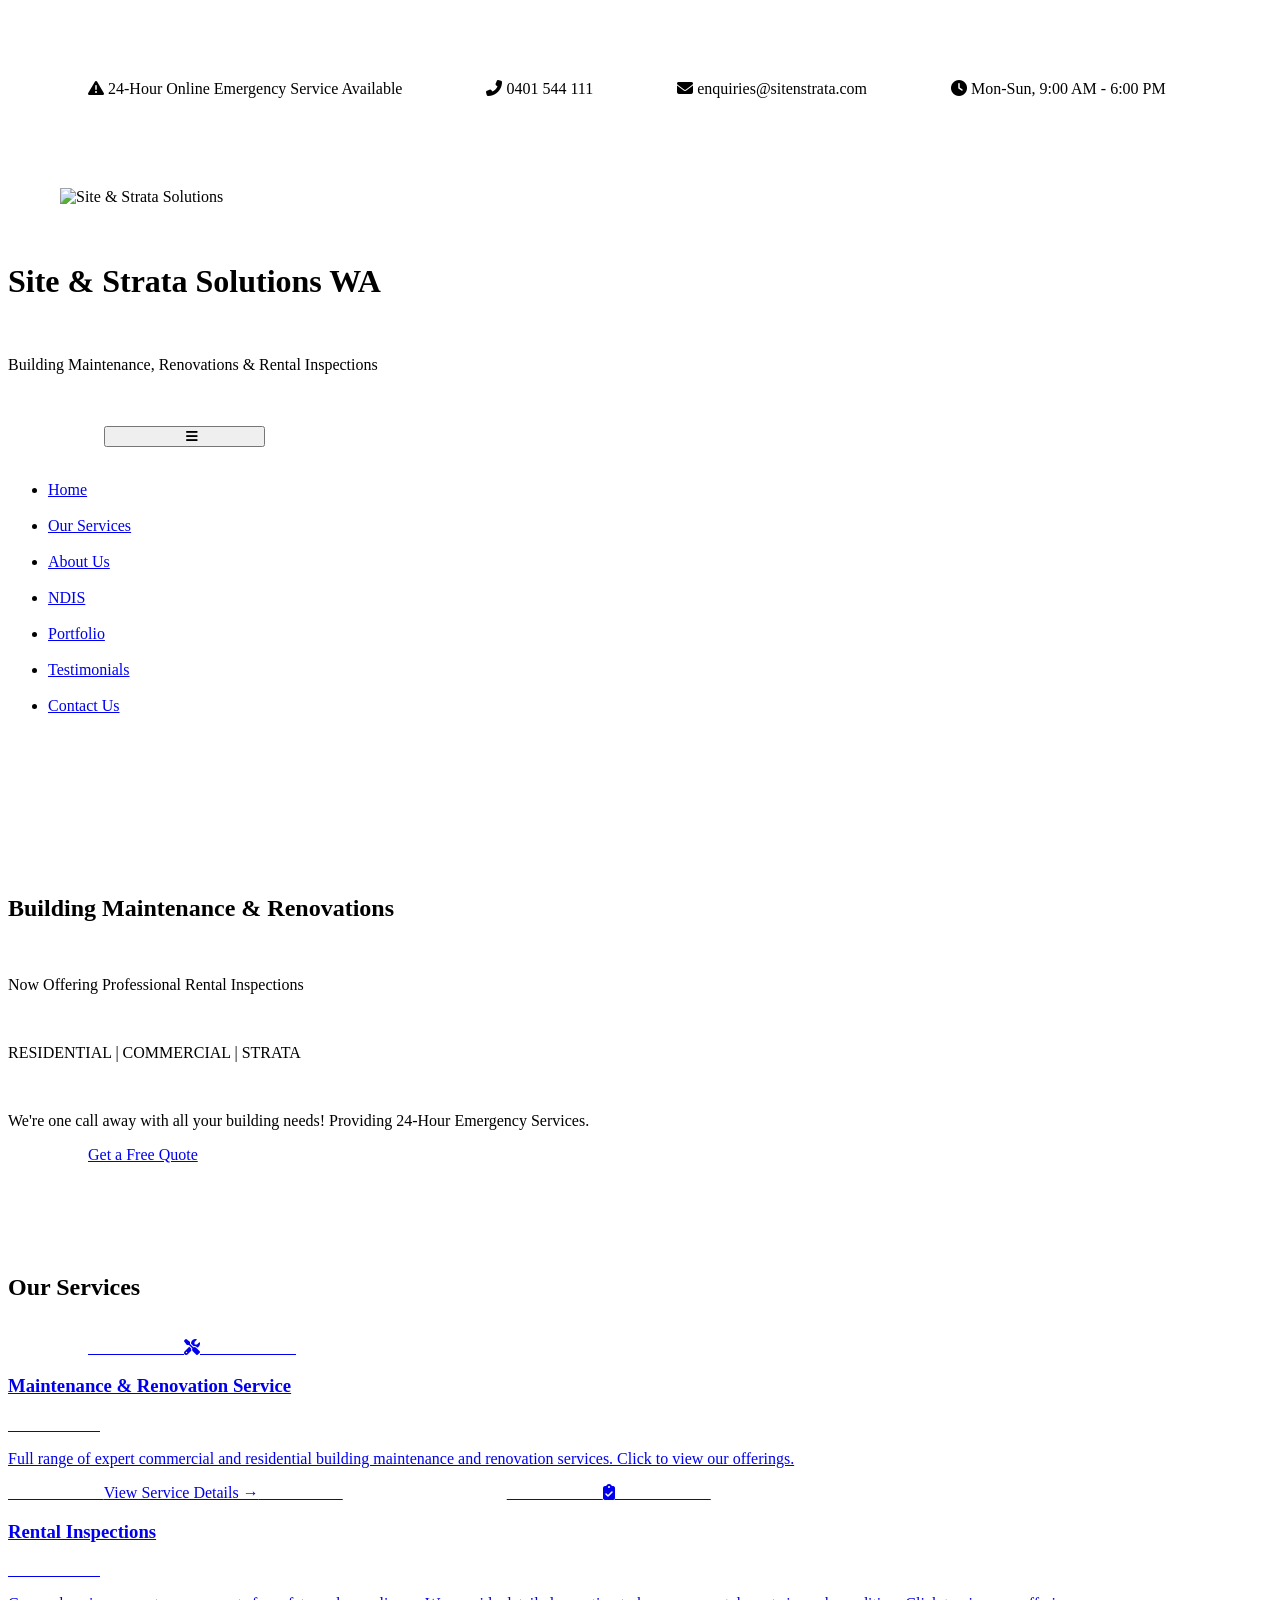
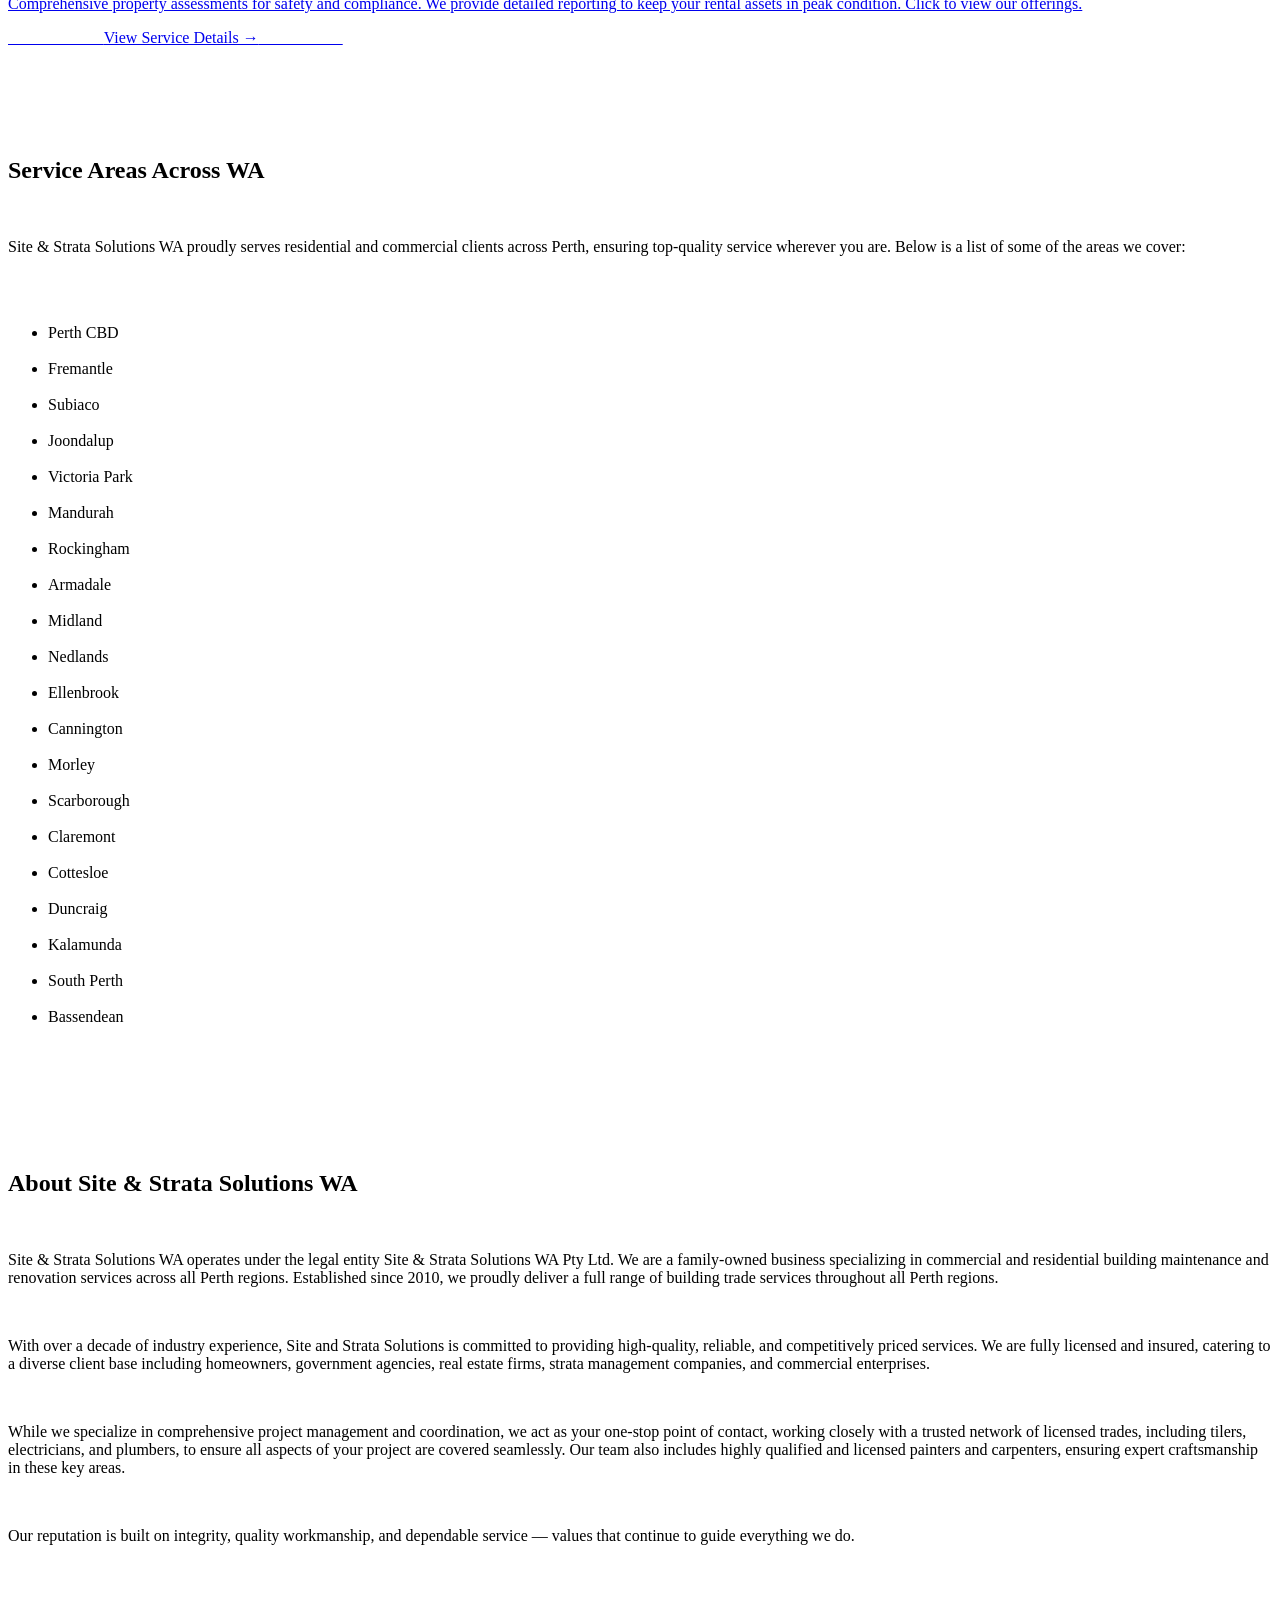
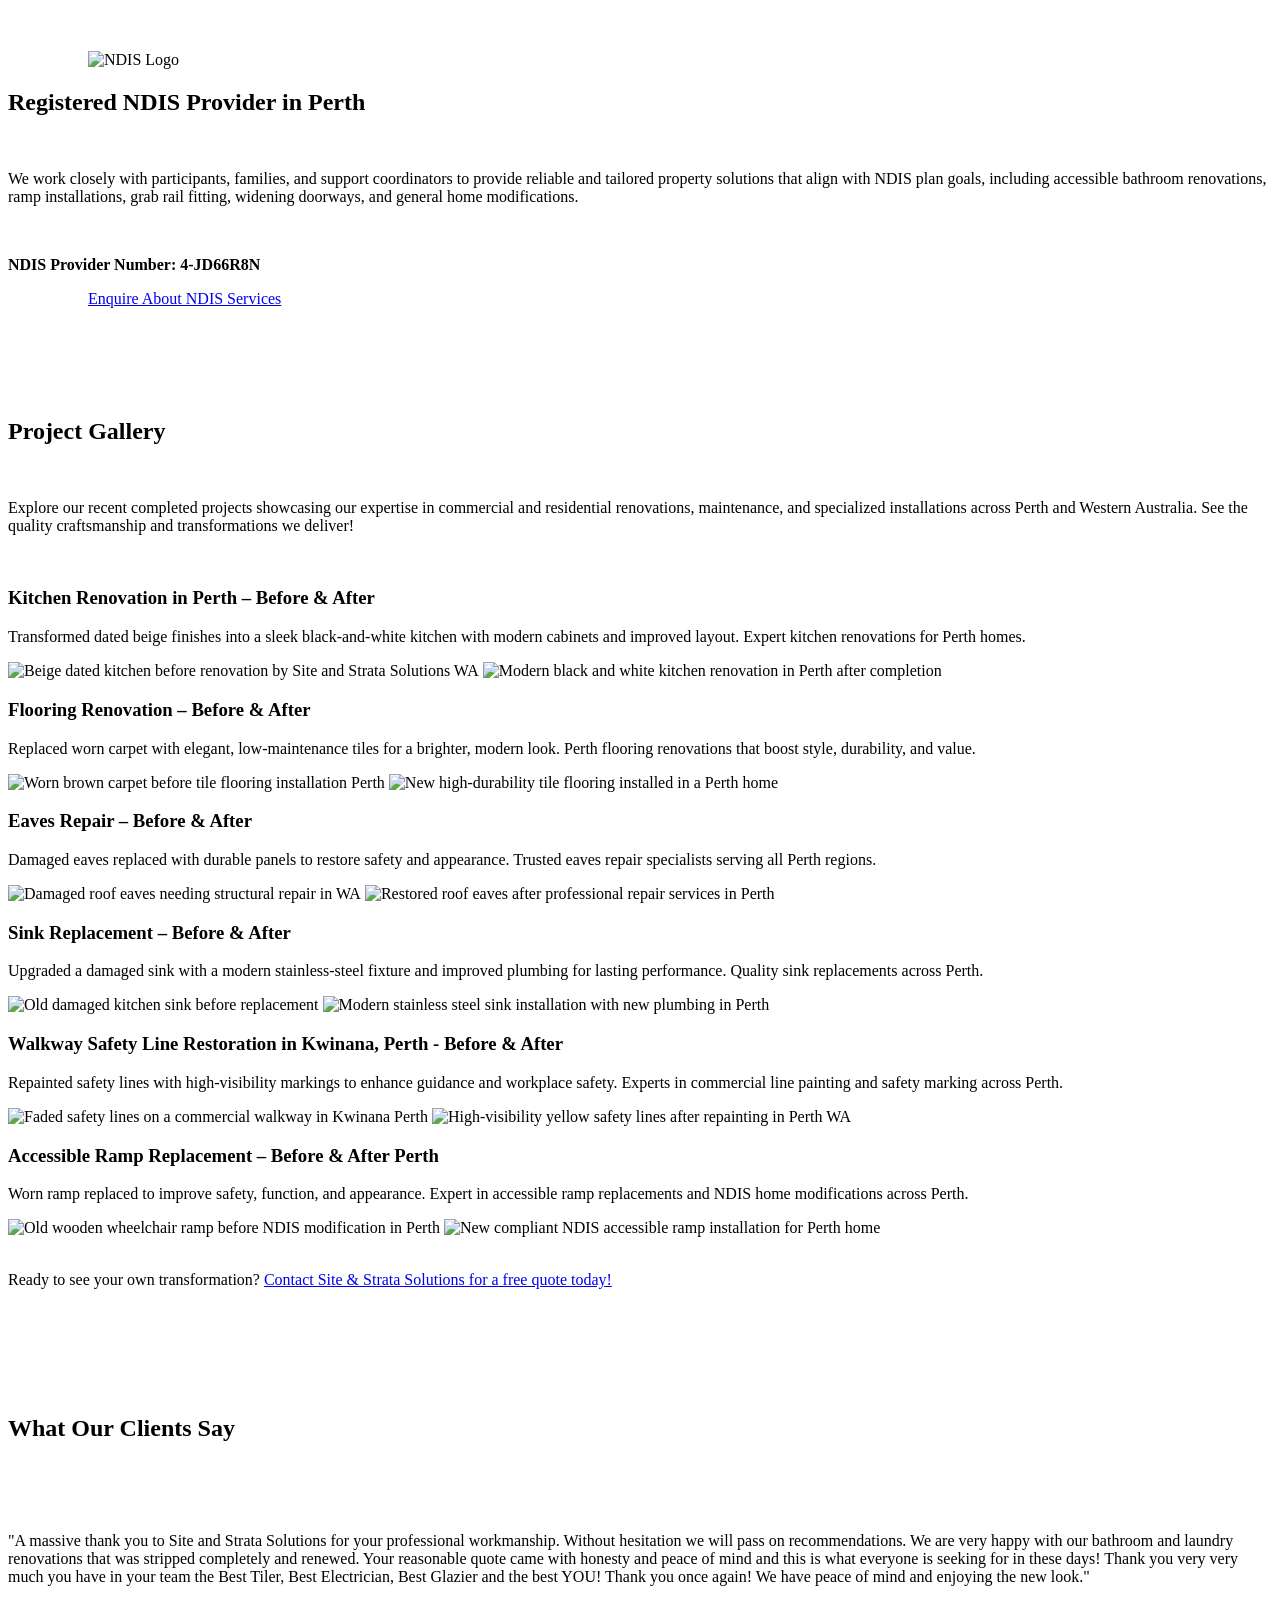
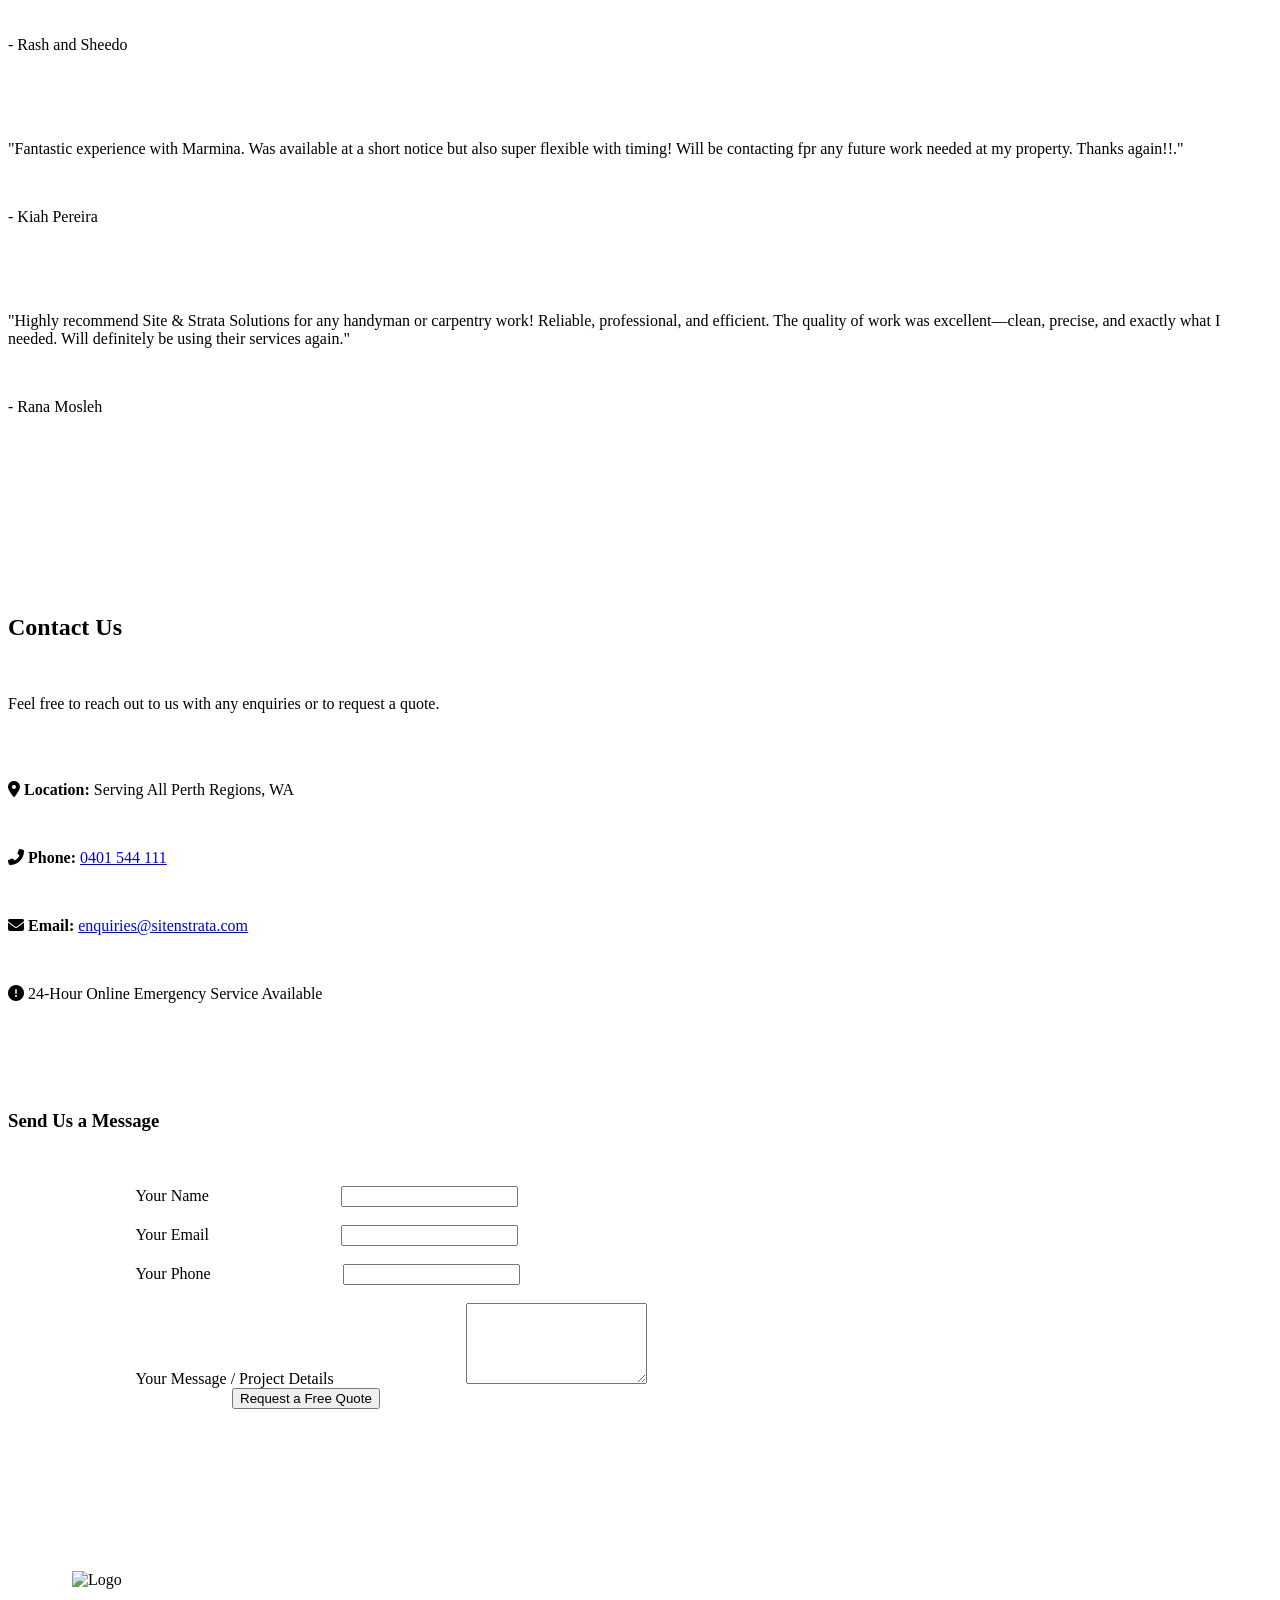
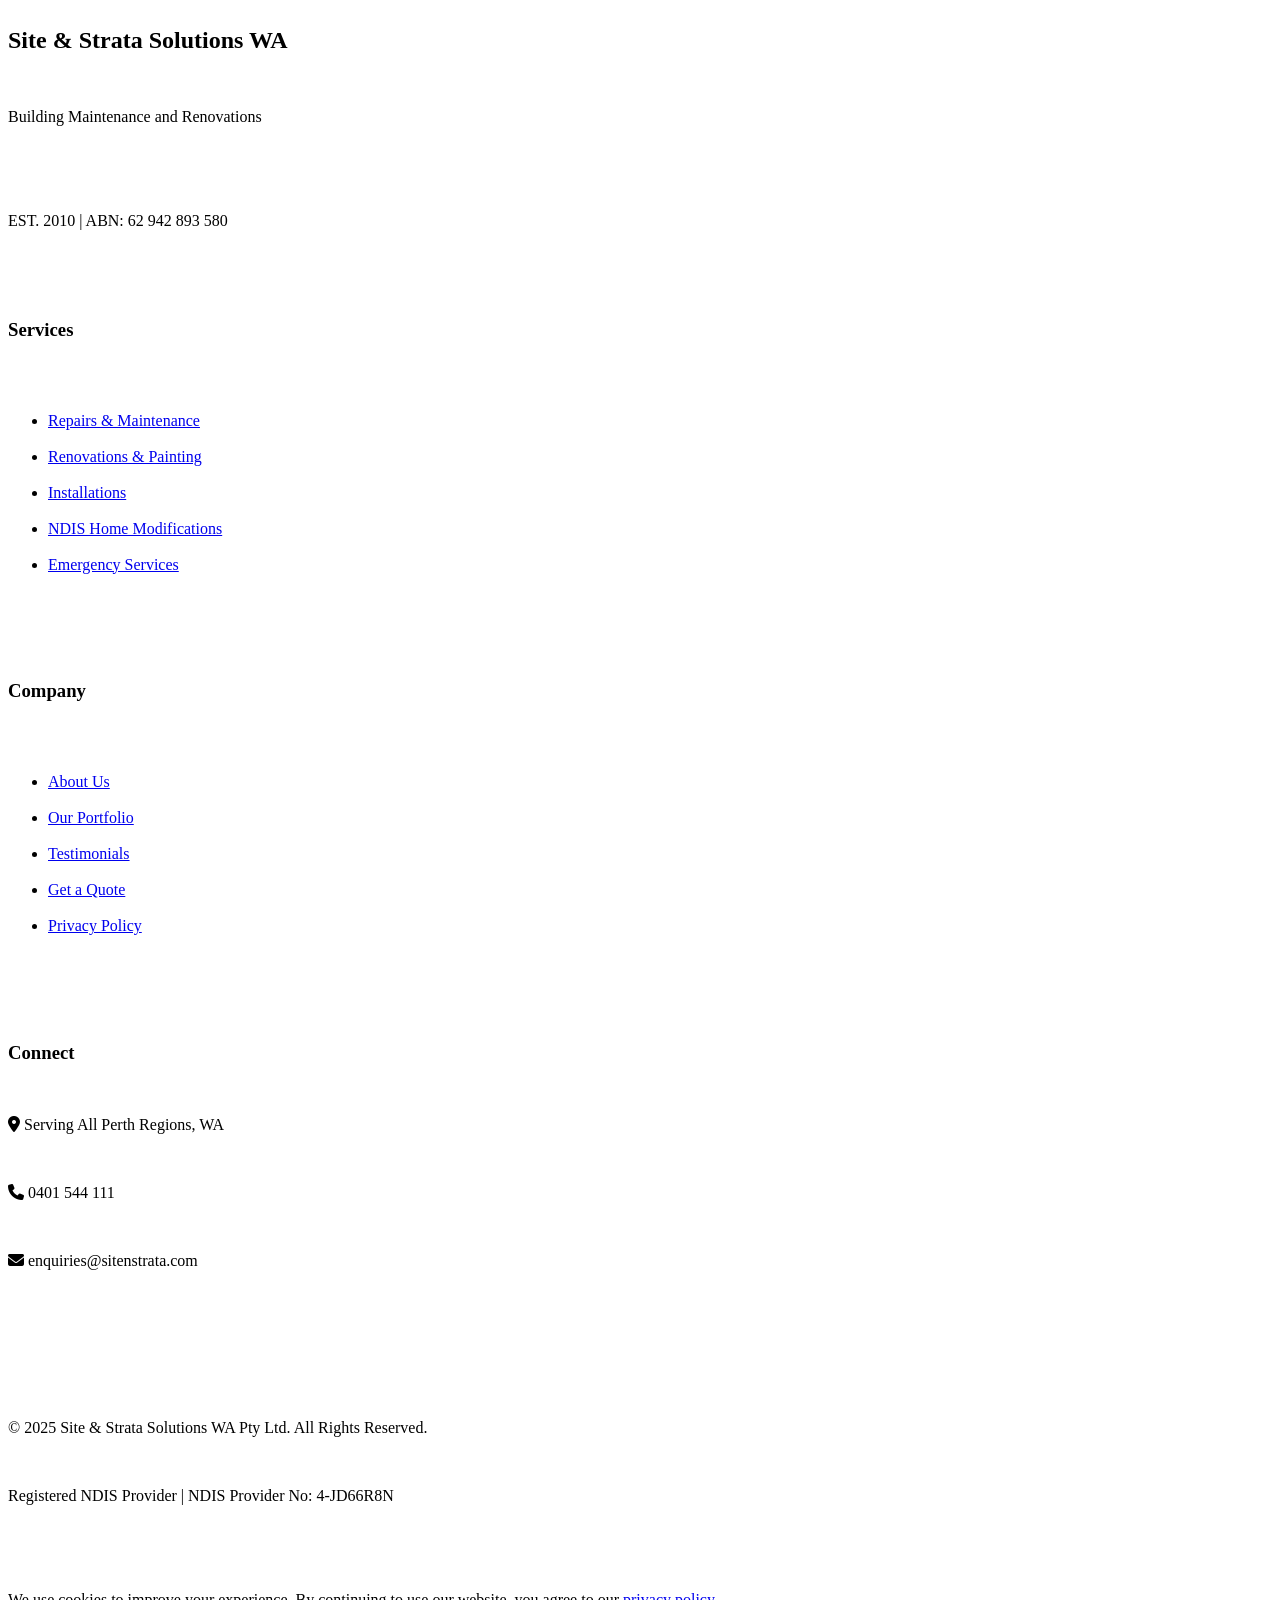
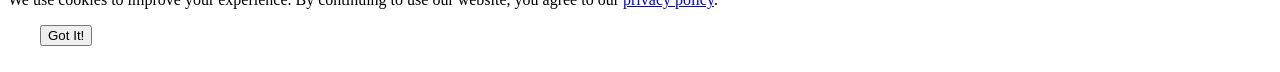
==== index.html @ a461cab8 "Enhance SEO with updated title and meta description Updated the title and added a meta description f" ====
<!DOCTYPE html>
<html lang="en">
<head>
    <meta charset="UTF-8">
    <meta name="viewport" content="width=device-width, initial-scale=1.0">
    <title>Building Maintenance, Renovations & Rental Inspections Perth | Site & Strata Solutions WA</title>

    <meta name="description" content="Site & Strata Solutions WA offers professional building maintenance, renovations, and rental inspections across Perth. Registered NDIS provider. 24/7 emergency service.">
  
    <link rel="stylesheet" href="style.css"> 
    
    <link rel="preconnect" href="https://fonts.googleapis.com">
    <link rel="preconnect" href="https://fonts.gstatic.com" crossorigin>
    <link href="https://fonts.googleapis.com/css2?family=Inter:wght@300;400;600;700&display=swap" rel="stylesheet">
    <link rel="stylesheet" href="https://cdnjs.cloudflare.com/ajax/libs/font-awesome/6.5.1/css/all.min.css">
    
    <link rel="icon" href="path/to/your/favicon.ico" type="image/x-icon">
    
    <script type="application/ld+json">
    {
      "@context": "https://schema.org",
      "@type": "LocalBusiness",
      "name": "Site & Strata Solutions WA",
      "telephone": "0401 544 111",
      "url": "https://www.yourwebsite.com",
      "openingHoursSpecification": [
        {
          "@type": "OpeningHoursSpecification",
          "dayOfWeek": [ "Monday", "Tuesday", "Wednesday", "Thursday", "Friday", "Saturday", "Sunday" ],
          "opens": "09:00",
          "closes": "18:00"
        },
        {
          "@type": "OpeningHoursSpecification",
          "dayOfWeek": [ "Monday", "Tuesday", "Wednesday", "Thursday", "Friday", "Saturday", "Sunday" ],
          "opens": "00:00",
          "closes": "23:59",
          "description": "24-hour Online Emergency Service"
        }
      ]
    }
    </script>
    
    </head>
<body>

    <header class="site-header">
        <div class="top-bar">
            <div class="container">
                <div class="top-contact">
                    <span class="emergency-text"><i class="fas fa-exclamation-triangle"></i> 24-Hour Online Emergency Service Available</span>
                    <span><i class="fas fa-phone-alt"></i> 0401 544 111</span>
                    <span><i class="fas fa-envelope"></i> enquiries@sitenstrata.com</span>
                    <span><i class="fas fa-clock"></i> Mon-Sun, 9:00 AM - 6:00 PM</span>
                </div>
            </div>
        </div>
    <header class="main-header">
        <div class="brand-container">
             <div class="logo-image-wrapper">
             <img src="images/SSSWA.png" alt="Site & Strata Solutions" class="site-logo">
        </div>

        <div class="brand-text">
        <h1 class="company-title">Site & Strata Solutions WA</h1>
        <p class="company-subtitle">Building Maintenance, Renovations & Rental Inspections</p>
    </div>
  </div>
</header>
        
                <button class="hamburger-menu" aria-label="Toggle navigation">
                    <i class="fas fa-bars"></i>
                </button>
                <ul class="nav-links">
                    <li><a href="#home" class="active">Home</a></li>
                    <li><a href="#primary-services">Our Services</a></li> 
                    <li><a href="#about">About Us</a></li>
                    <li><a href="#ndis">NDIS</a></li>         
                    <li><a href="#portfolio">Portfolio</a></li>
                    <li><a href="#testimonials">Testimonials</a></li>
                    <li><a href="#contact">Contact Us</a></li>
                </ul>
            </div>
        </nav>
    </header>

    <main>
        <section id="home" class="hero-section">
            <div class="hero-overlay"></div>
            <div class="container">
                <div class="hero-content">
                    <h1>Building Maintenance & Renovations</h1>
                    <p class="hero-announcement">Now Offering Professional Rental Inspections</p>
                    <p class="hero-subtitle">RESIDENTIAL | COMMERCIAL | STRATA</p>
                    <p class="hero-description">We're one call away with all your building needs! Providing 24-Hour Emergency Services.</p>
                    <a href="#contact" class="btn-primary fade-in-on-scroll">Get a Free Quote</a>
                </div>
            </div>
        </section>
        
        <section id="primary-services" class="primary-services">
            <div class="container">
                <h2 class="section-title">Our Services</h2>
                <div class="service-links-grid">
                    <a href="services-maintenance.html" class="service-card fade-in-on-scroll">
                        <i class="fas fa-tools"></i>
                        <h3>Maintenance & Renovation Service</h3>
                        <p>Full range of expert commercial and residential building maintenance and renovation services. Click to view our offerings.</p>
                        <span class="cta-link">View Service Details &rarr;</span>
                    </a>
                    
                    <a href="services-rental-inspections.html" class="service-card fade-in-on-scroll">
                        <i class="fas fa-clipboard-check"></i>
                        <h3>Rental Inspections</h3>
                        <p>Comprehensive property assessments for safety and compliance. We provide detailed reporting to keep your rental assets in peak condition. Click to view our offerings.</p>
                        <span class="cta-link">View Service Details &rarr;</span>
                    </a>
                </div>
            </div>
        </section>

            <section id="service-areas" class="service-areas-section">
            <div class="container">
                <h2 class="section-title">Service Areas Across WA</h2>
                <p class="section-subtitle">Site & Strata Solutions WA proudly serves residential and commercial clients across Perth, ensuring top-quality service wherever you are. Below is a list of some of the areas we cover:</p>
                <ul class="area-list fade-in-on-scroll">
                    <li>Perth CBD</li>
                    <li>Fremantle</li>
                    <li>Subiaco</li>
                    <li>Joondalup</li>
                    <li>Victoria Park</li>
                    <li>Mandurah</li>
                    <li>Rockingham</li>
                    <li>Armadale</li>
                    <li>Midland</li>
                    <li>Nedlands</li>
                    <li>Ellenbrook</li>
                    <li>Cannington</li>
                    <li>Morley</li>
                    <li>Scarborough</li>
                    <li>Claremont</li>
                    <li>Cottesloe</li>
                    <li>Duncraig</li>
                    <li>Kalamunda</li>
                    <li>South Perth</li>
                    <li>Bassendean</li>
                </ul>
            </div>
        </section>

        <section id="about" class="about-section">
            <div class="container fade-in-on-scroll">
                <h2>About Site & Strata Solutions WA</h2>
                <p>Site & Strata Solutions WA operates under the legal entity Site & Strata Solutions WA Pty Ltd. We are a family-owned business specializing in commercial and residential building maintenance and renovation services across all Perth regions. Established since 2010, we proudly deliver a full range of building trade services throughout all Perth regions.</p>
                <p>With over a decade of industry experience, Site and Strata Solutions is committed to providing high-quality, reliable, and competitively priced services. We are fully licensed and insured, catering to a diverse client base including homeowners, government agencies, real estate firms, strata management companies, and commercial enterprises.</p>
                <p>While we specialize in comprehensive project management and coordination, we act as your one-stop point of contact, working closely with a trusted network of licensed trades, including tilers, electricians, and plumbers, to ensure all aspects of your project are covered seamlessly. Our team also includes highly qualified and licensed painters and carpenters, ensuring expert craftsmanship in these key areas.</p>
                <p>Our reputation is built on integrity, quality workmanship, and dependable service — values that continue to guide everything we do.</p>
            </div>
        </section>

        <section id="ndis" class="ndis-section">
            <div class="container">
                <div class="ndis-content-wrapper fade-in-on-scroll">
                    <img src="images/NDISlogo.png" alt="NDIS Logo" class="ndis-logo">
                    <h2>Registered NDIS Provider in Perth</h2>
                    <p>We work closely with participants, families, and support coordinators to provide reliable and tailored property solutions that align with NDIS plan goals, including accessible bathroom renovations, ramp installations, grab rail fitting, widening doorways, and general home modifications.</p>
                    <p><strong>NDIS Provider Number: 4-JD66R8N</strong></p>
                    <a href="https://www.ndis.gov.au/" target="_blank" class="btn-primary">Enquire About NDIS Services</a>
                </div>
            </div>
        </section>

        <section id="portfolio" class="portfolio">
            <div class="container">
                <h2 class="section-title">Project Gallery</h2>
                <p class="section-subtitle">Explore our recent completed projects showcasing our expertise in commercial and residential renovations, maintenance, and specialized installations across Perth and Western Australia. See the quality craftsmanship and transformations we deliver!</p>

              <div class="portfolio-grid">
    <div class="portfolio-item fade-in-on-scroll">
        <h3>Kitchen Renovation in Perth – Before & After</h3>
        <p>Transformed dated beige finishes into a sleek black-and-white kitchen with modern cabinets and improved layout. Expert kitchen renovations for Perth homes.</p>
        <div class="image-pair-gallery">
            <img src="images/kitchen-renovation-perth-before.jpg" alt="Beige dated kitchen before renovation by Site and Strata Solutions WA" onerror="this.onerror=null;this.src='https://placehold.co/350x250/1e1e1e/ffffff?text=Image+Not+Found';">
            <img src="images/modern-kitchen-makeover-perth-after.jpg" alt="Modern black and white kitchen renovation in Perth after completion" onerror="this.onerror=null;this.src='https://placehold.co/350x250/1e1e1e/ffffff?text=Image+Not+Found';">
        </div>
    </div>

    <div class="portfolio-item fade-in-on-scroll">
        <h3>Flooring Renovation – Before & After</h3>
        <p>Replaced worn carpet with elegant, low-maintenance tiles for a brighter, modern look. Perth flooring renovations that boost style, durability, and value.</p>
        <div class="image-pair-gallery">
            <img src="images/flooring-renovation-perth-before.jpg" alt="Worn brown carpet before tile flooring installation Perth" onerror="this.onerror=null;this.src='https://placehold.co/350x250/1e1e1e/ffffff?text=Image+Not+Found';">
            <img src="images/new-tile-flooring-installation-perth-after.jpg" alt="New high-durability tile flooring installed in a Perth home" onerror="this.onerror=null;this.src='https://placehold.co/350x250/1e1e1e/ffffff?text=Image+Not+Found';">
        </div>
    </div>

    <div class="portfolio-item fade-in-on-scroll">
        <h3>Eaves Repair – Before & After</h3>
        <p>Damaged eaves replaced with durable panels to restore safety and appearance. Trusted eaves repair specialists serving all Perth regions.</p>
        <div class="image-pair-gallery">
            <img src="images/eaves-repair-western-australia-before.jpg" alt="Damaged roof eaves needing structural repair in WA" onerror="this.onerror=null;this.src='https://placehold.co/350x250/1e1e1e/ffffff?text=Image+Not+Found';">
            <img src="images/professional-eaves-repair-perth-after.jpg" alt="Restored roof eaves after professional repair services in Perth" onerror="this.onerror=null;this.src='https://placehold.co/350x250/1e1e1e/ffffff?text=Image+Not+Found';">
        </div>
    </div>

    <div class="portfolio-item fade-in-on-scroll">
        <h3>Sink Replacement – Before & After</h3>
        <p>Upgraded a damaged sink with a modern stainless-steel fixture and improved plumbing for lasting performance. Quality sink replacements across Perth.</p>
        <div class="image-pair-gallery">
            <img src="images/kitchen-sink-replacement-perth-before.jpg" alt="Old damaged kitchen sink before replacement" onerror="this.onerror=null;this.src='https://placehold.co/350x250/1e1e1e/ffffff?text=Image+Not+Found';">
            <img src="images/stainless-steel-sink-installation-perth-after.jpg" alt="Modern stainless steel sink installation with new plumbing in Perth" onerror="this.onerror=null;this.src='https://placehold.co/350x250/1e1e1e/ffffff?text=Image+Not+Found';">
        </div>
    </div>

    <div class="portfolio-item fade-in-on-scroll">
        <h3>Walkway Safety Line Restoration in Kwinana, Perth - Before & After</h3>
        <p>Repainted safety lines with high-visibility markings to enhance guidance and workplace safety. Experts in commercial line painting and safety marking across Perth.</p>
        <div class="image-pair-gallery">
            <img src="images/commercial-line-painting-kwinana-before.jpg" alt="Faded safety lines on a commercial walkway in Kwinana Perth" class="project-img" onerror="this.onerror=null;this.src='https://placehold.co/350x250/1e1e1e/ffffff?text=Image+Not+Found';">
            <img src="images/safety-line-marking-perth-after.jpg" alt="High-visibility yellow safety lines after repainting in Perth WA" class="project-img" onerror="this.onerror=null;this.src='https://placehold.co/350x250/1e1e1e/ffffff?text=Image+Not+Found';">
        </div>
    </div>

    <div class="portfolio-item fade-in-on-scroll">
        <h3>Accessible Ramp Replacement – Before & After Perth</h3>
        <p>Worn ramp replaced to improve safety, function, and appearance. Expert in accessible ramp replacements and NDIS home modifications across Perth.</p>
        <div class="image-pair-gallery">
            <img src="images/ndis-accessible-ramp-perth-before.jpg" alt="Old wooden wheelchair ramp before NDIS modification in Perth" class="project-img" onerror="this.onerror=null;this.src='https://placehold.co/350x250/1e1e1e/ffffff?text=Image+Not+Found';">
            <img src="images/accessible-ramp-installation-wa-after.jpg" alt="New compliant NDIS accessible ramp installation for Perth home" class="project-img" onerror="this.onerror=null;this.src='https://placehold.co/350x250/1e1e1e/ffffff?text=Image+Not+Found';">
        </div>
    </div>
</div>

                <p class="contact-cta-text fade-in-on-scroll">Ready to see your own transformation? <a href="#contact" class="contact-cta-link">Contact Site & Strata Solutions for a free quote today!</a></p>
            </div>
        </section>

        <section id="testimonials" class="testimonials">
            <div class="container">
                <h2 class="section-title">What Our Clients Say</h2>
                <div class="testimonial-grid">
                    <div class="testimonial-item fade-in-on-scroll">
                        <p class="quote">"A massive thank you to Site and Strata Solutions for your professional workmanship. Without hesitation we will pass on recommendations. We are very happy with our bathroom and laundry renovations that was stripped completely and renewed. Your reasonable quote came with honesty and peace of mind and this is what everyone is seeking for in these days! Thank you very very much you have in your team the Best Tiler, Best Electrician, Best Glazier and the best YOU! Thank you once again! We have peace of mind and enjoying the new look."</p>
                        <p class="testimonial-author">- Rash and Sheedo</p>
                    </div>
                    <div class="testimonial-item fade-in-on-scroll">
                        <p class="quote">"Fantastic experience with Marmina. Was available at a short notice but also super flexible with timing! Will be contacting fpr any future work needed at my property. Thanks again!!."</p>
                        <p class="testimonial-author">- Kiah Pereira </p>
                    </div>
                    <div class="testimonial-item fade-in-on-scroll">
                        <p class="quote">"Highly recommend Site & Strata Solutions for any handyman or carpentry work! Reliable, professional, and efficient. The quality of work was excellent—clean, precise, and exactly what I needed. Will definitely be using their services again."</p>
                        <p class="testimonial-author">- Rana Mosleh</p>
                    </div>
                </div>
            </div>
        </section>

        <section id="contact" class="contact-section">
            <div class="container">
                <div class="contact-grid">
                    <div class="contact-info-col fade-in-on-scroll">
                        <h2>Contact Us</h2>
                        <p>Feel free to reach out to us with any enquiries or to request a quote.</p>
                        
                        <div class="contact-details">
                            <p><i class="fas fa-map-marker-alt"></i> <strong>Location:</strong> Serving All Perth Regions, WA</p>
                            <p><i class="fas fa-phone-alt"></i> <strong>Phone:</strong> <a href="tel:0401544111">0401 544 111</a></p>
                            <p><i class="fas fa-envelope"></i> <strong>Email:</strong> <a href="mailto:enquiries@sitenstrata.com">enquiries@sitenstrata.com</a></p>
                            <p class="emergency-contact"><i class="fas fa-exclamation-circle"></i> 24-Hour Online Emergency Service Available</p>
                        </div>
                    </div>

                    <div class="contact-form-col fade-in-on-scroll">
                        <h3>Send Us a Message</h3>
                        <form action="https://formspree.io/f/mgolvqbk" method="POST" class="contact-form">
                            <div class="form-group">
                                <label for="name">Your Name</label>
                                <input type="text" id="name" name="name" required>
                            </div>
                            
                            <div class="form-group">
                                <label for="email">Your Email</label>
                                <input type="email" id="email" name="email" required>
                            </div>

                            <div class="form-group">
                                <label for="phone">Your Phone</label>
                                <input type="tel" id="phone" name="phone">
                            </div>
                            
                            <div class="form-group">
                                <label for="message">Your Message / Project Details</label>
                                <textarea id="message" name="message" rows="5" required></textarea>
                            </div>

                            <label style="display:none;">
                                Leave this field empty: <input type="text" name="_gotcha">
                            </label>
                            <button type="submit" class="btn-primary">Request a Free Quote</button>
                        </form>
                    </div>
                </div>
            </div>
        </section>
    </main>

    <footer class="site-footer">
    <div class="container footer-grid">
        <div class="footer-branding">
            <div class="logo-group">
                <img src="images/SSSWA.png" alt="Logo" class="footer-logo">
                <div class="branding">
                    <h2 class="footer-title">Site & Strata Solutions WA</h2>
                    <p class="footer-tagline">Building Maintenance and Renovations</p>
                </div>
            </div>
            <p class="footer-abn">EST. 2010 | ABN: 62 942 893 580</p>
        </div>

        <div class="footer-column">
            <h3>Services</h3>
            <ul>
                <li><a href="#">Repairs & Maintenance</a></li>
                <li><a href="#">Renovations & Painting</a></li>
                <li><a href="#">Installations</a></li>
                <li><a href="#">NDIS Home Modifications</a></li>
                <li><a href="#">Emergency Services</a></li>
            </ul>
        </div>

        <div class="footer-column">
            <h3>Company</h3>
            <ul>
                <li><a href="#">About Us</a></li>
                <li><a href="#">Our Portfolio</a></li>
                <li><a href="#">Testimonials</a></li>
                <li><a href="#">Get a Quote</a></li>
                <li><a href="#">Privacy Policy</a></li>
            </ul>
        </div>

        <div class="footer-column">
            <h3>Connect</h3>
            <p><i class="fas fa-map-marker-alt"></i> Serving All Perth Regions, WA</p>
            <p><i class="fas fa-phone"></i> 0401 544 111</p>
            <p><i class="fas fa-envelope"></i> enquiries@sitenstrata.com</p>
            <div class="social-icons">
            <a href="https://www.facebook.com/siteandstratasolutions" target="_blank" rel="noopener noreferrer" style="color: white; margin-right: 15px; font-size: 24px;">
        <i class="fab fa-facebook"></i>
    </a>

            <a href="https://www.instagram.com/sitestratasolutions" target="_blank" rel="noopener noreferrer" style="color: white; font-size: 24px;">
        <i class="fab fa-instagram"></i>
    </a>    
            </div>
        </div>
    </div>
</footer> 
        
                </div>
            </div>
            <div class="footer-bottom">
               <p>&copy; 2025 Site & Strata Solutions WA Pty Ltd. All Rights Reserved.</p>
               <p class="ndis-provider-footer">Registered NDIS Provider | <span class="ndis-provider-no">NDIS Provider No: 4-JD66R8N</span></p>
            </div>
        </div>
    </footer>

    <div class="cookie-consent" id="cookieConsent">
        <p>We use cookies to improve your experience. By continuing to use our website, you agree to our <a href="#">privacy policy</a>.</p>
        <button class="cookie-accept-btn" id="acceptCookies">Got It!</button>
    </div>

    <script src="main.js"></script> 
</body>
</html>
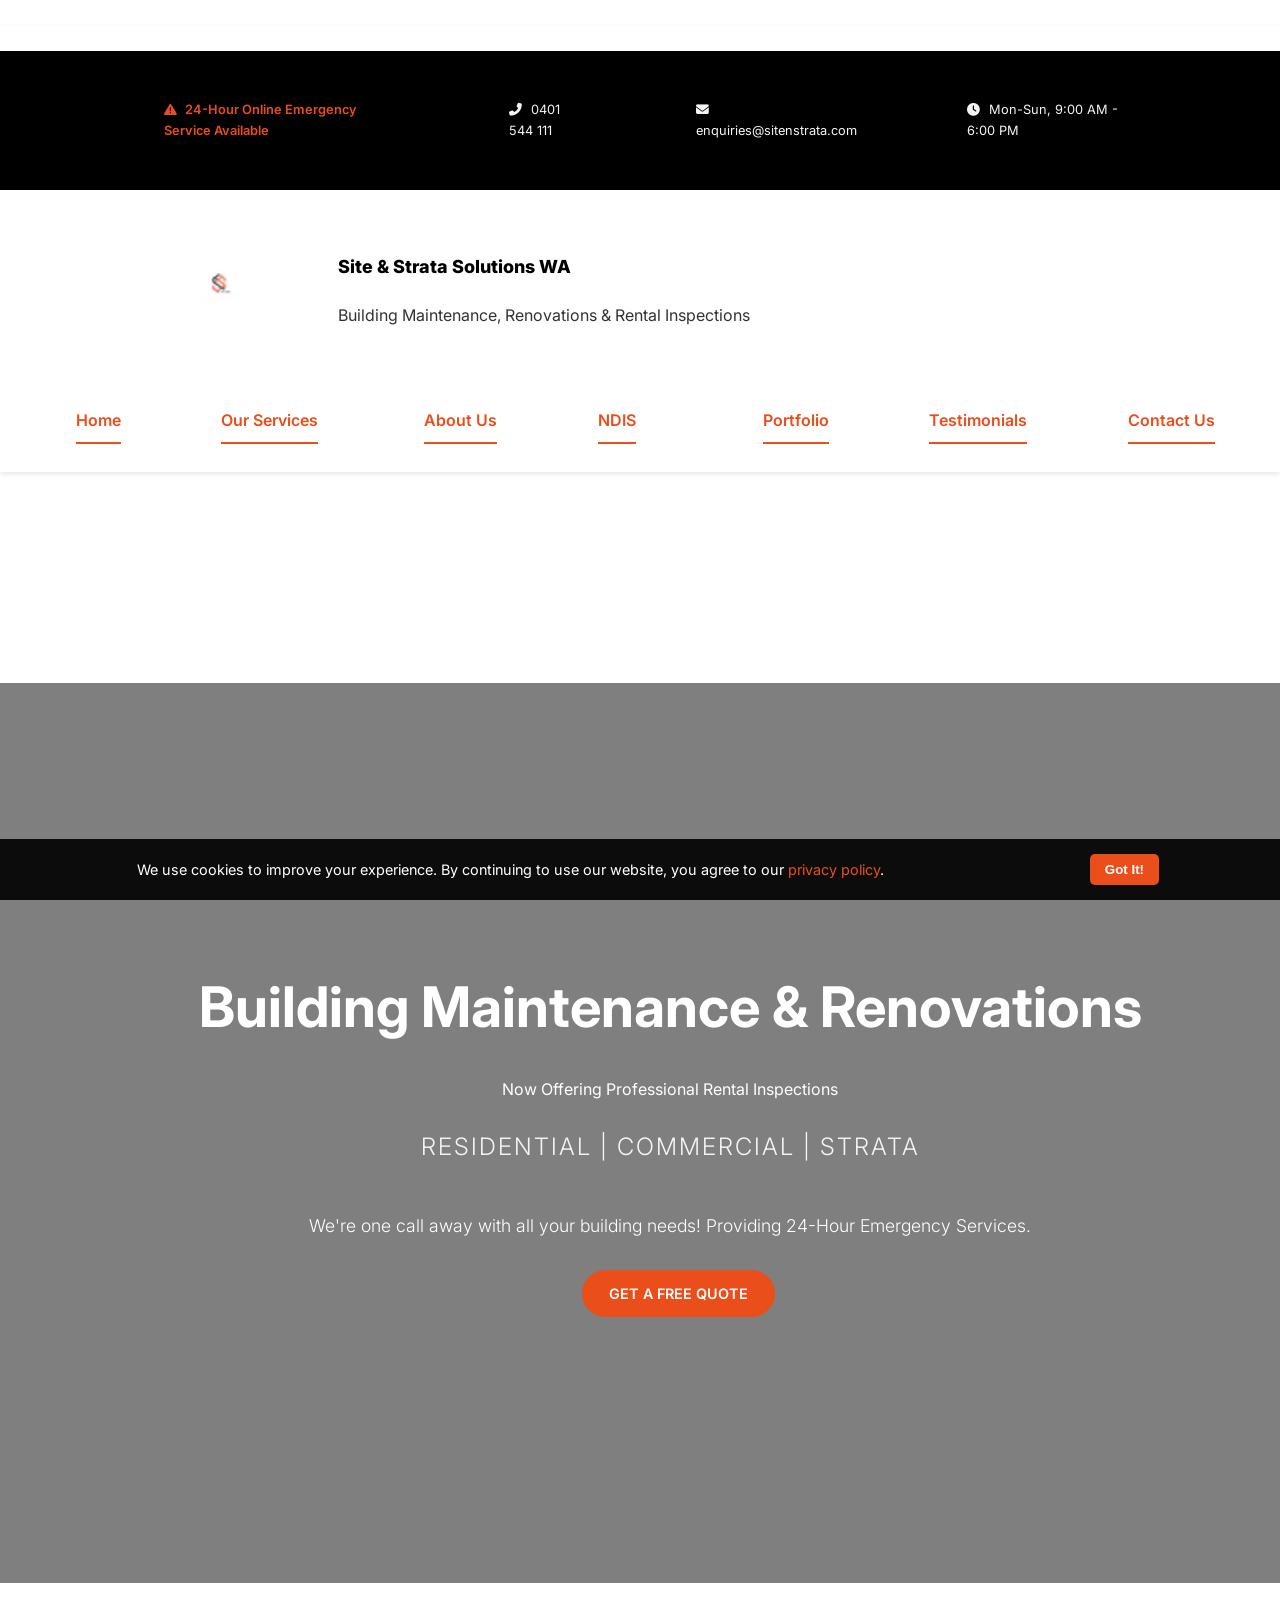
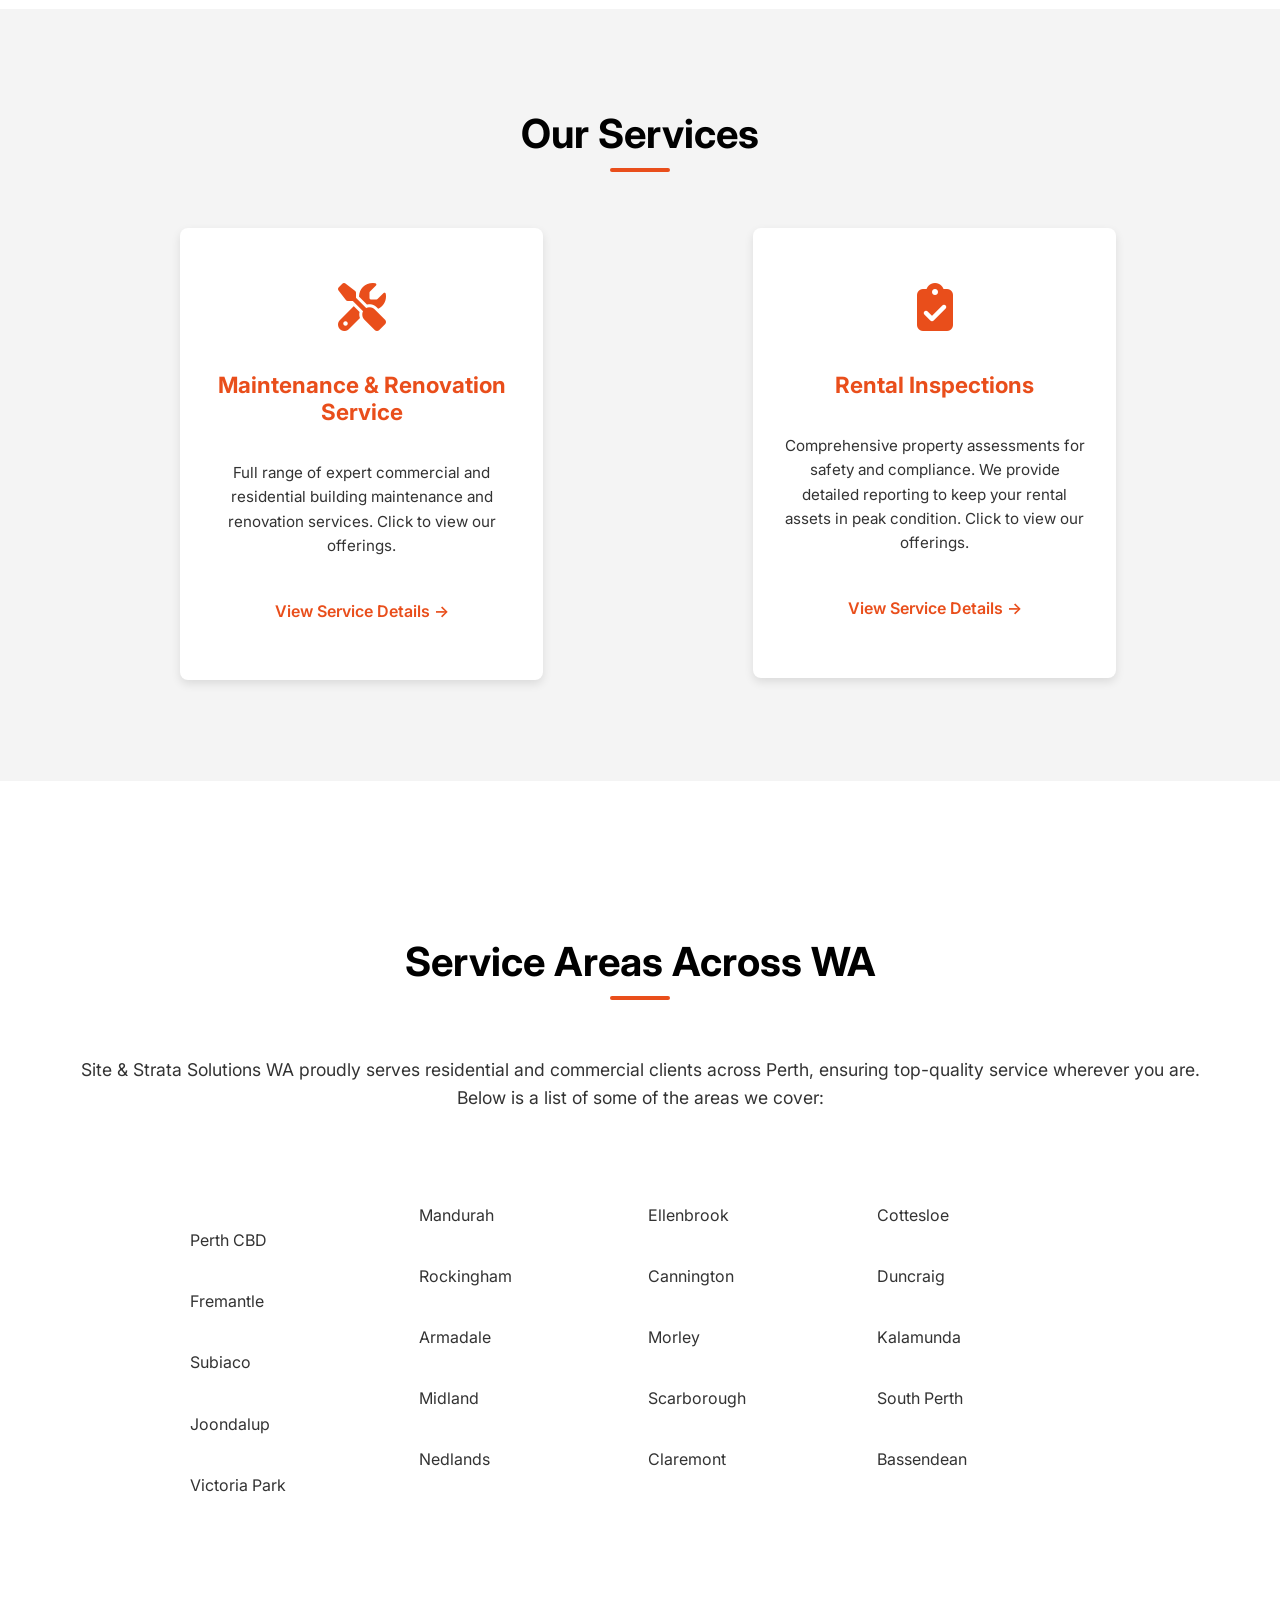
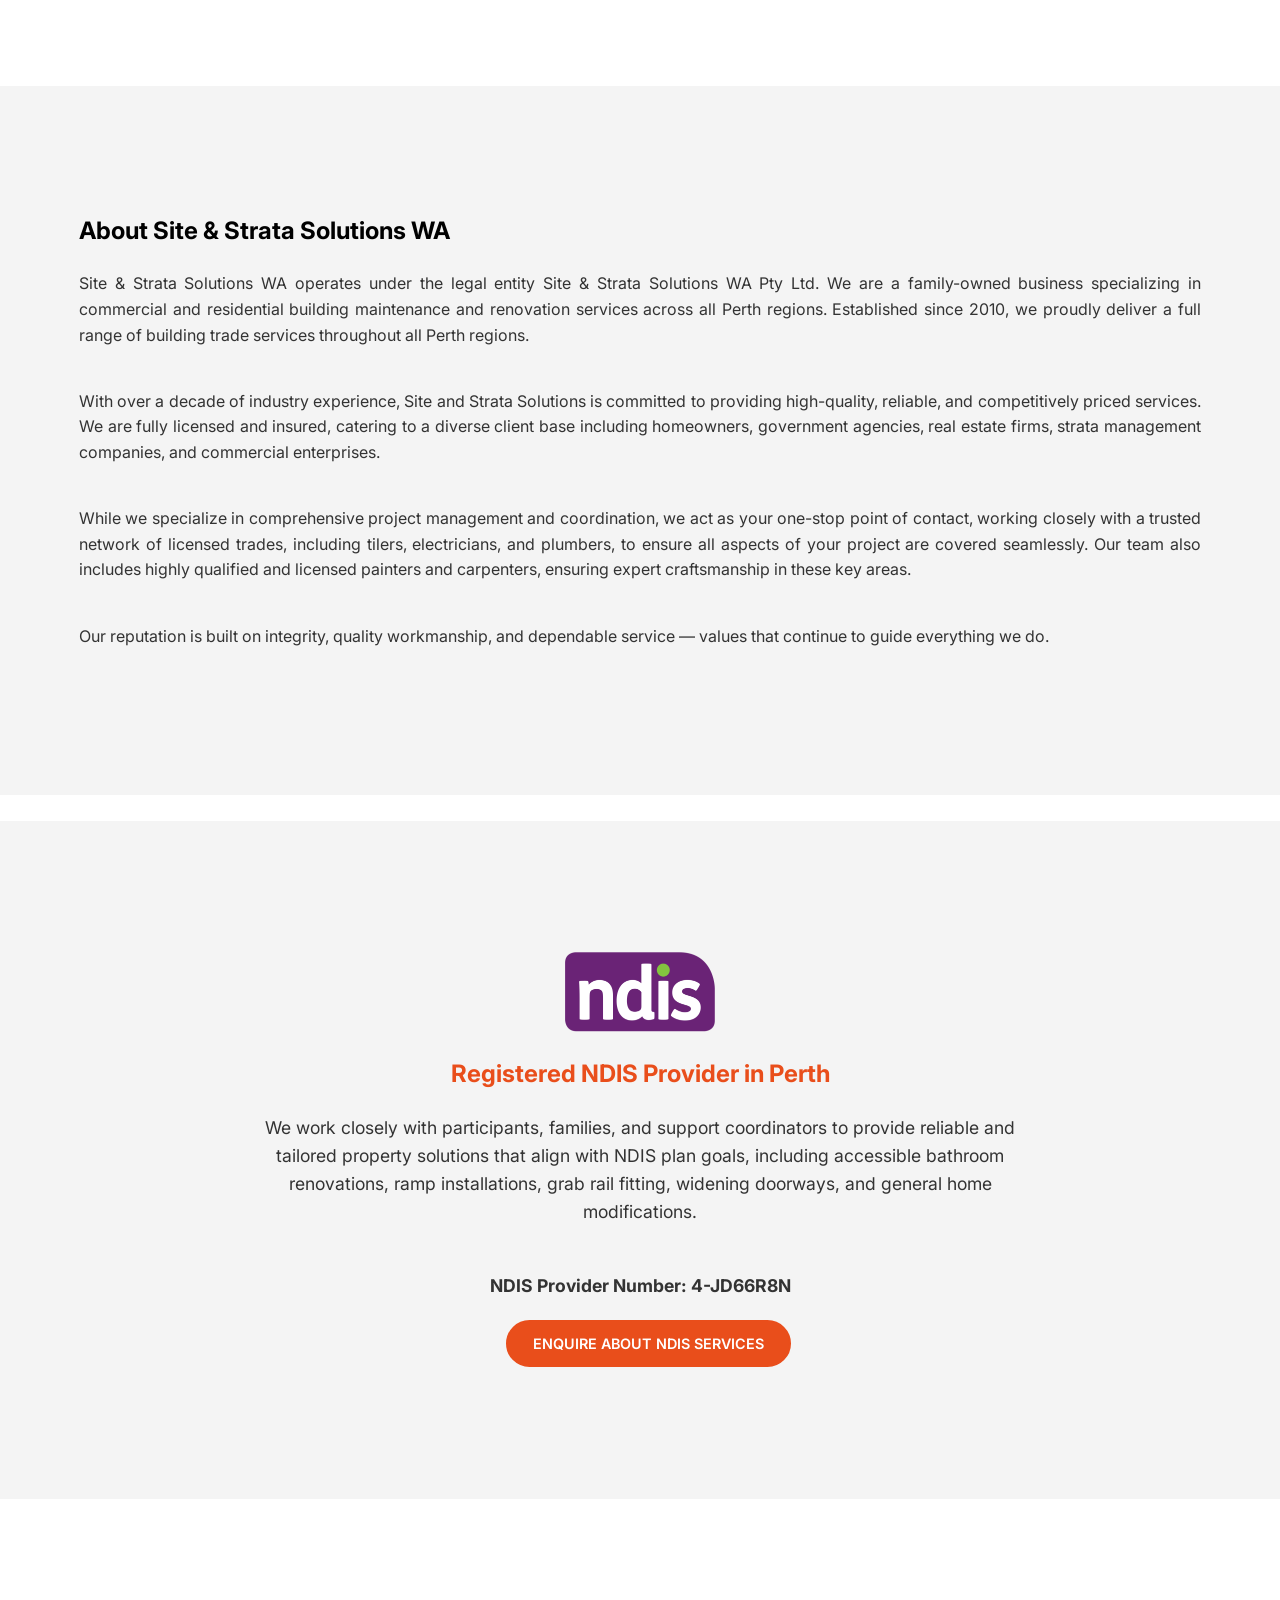
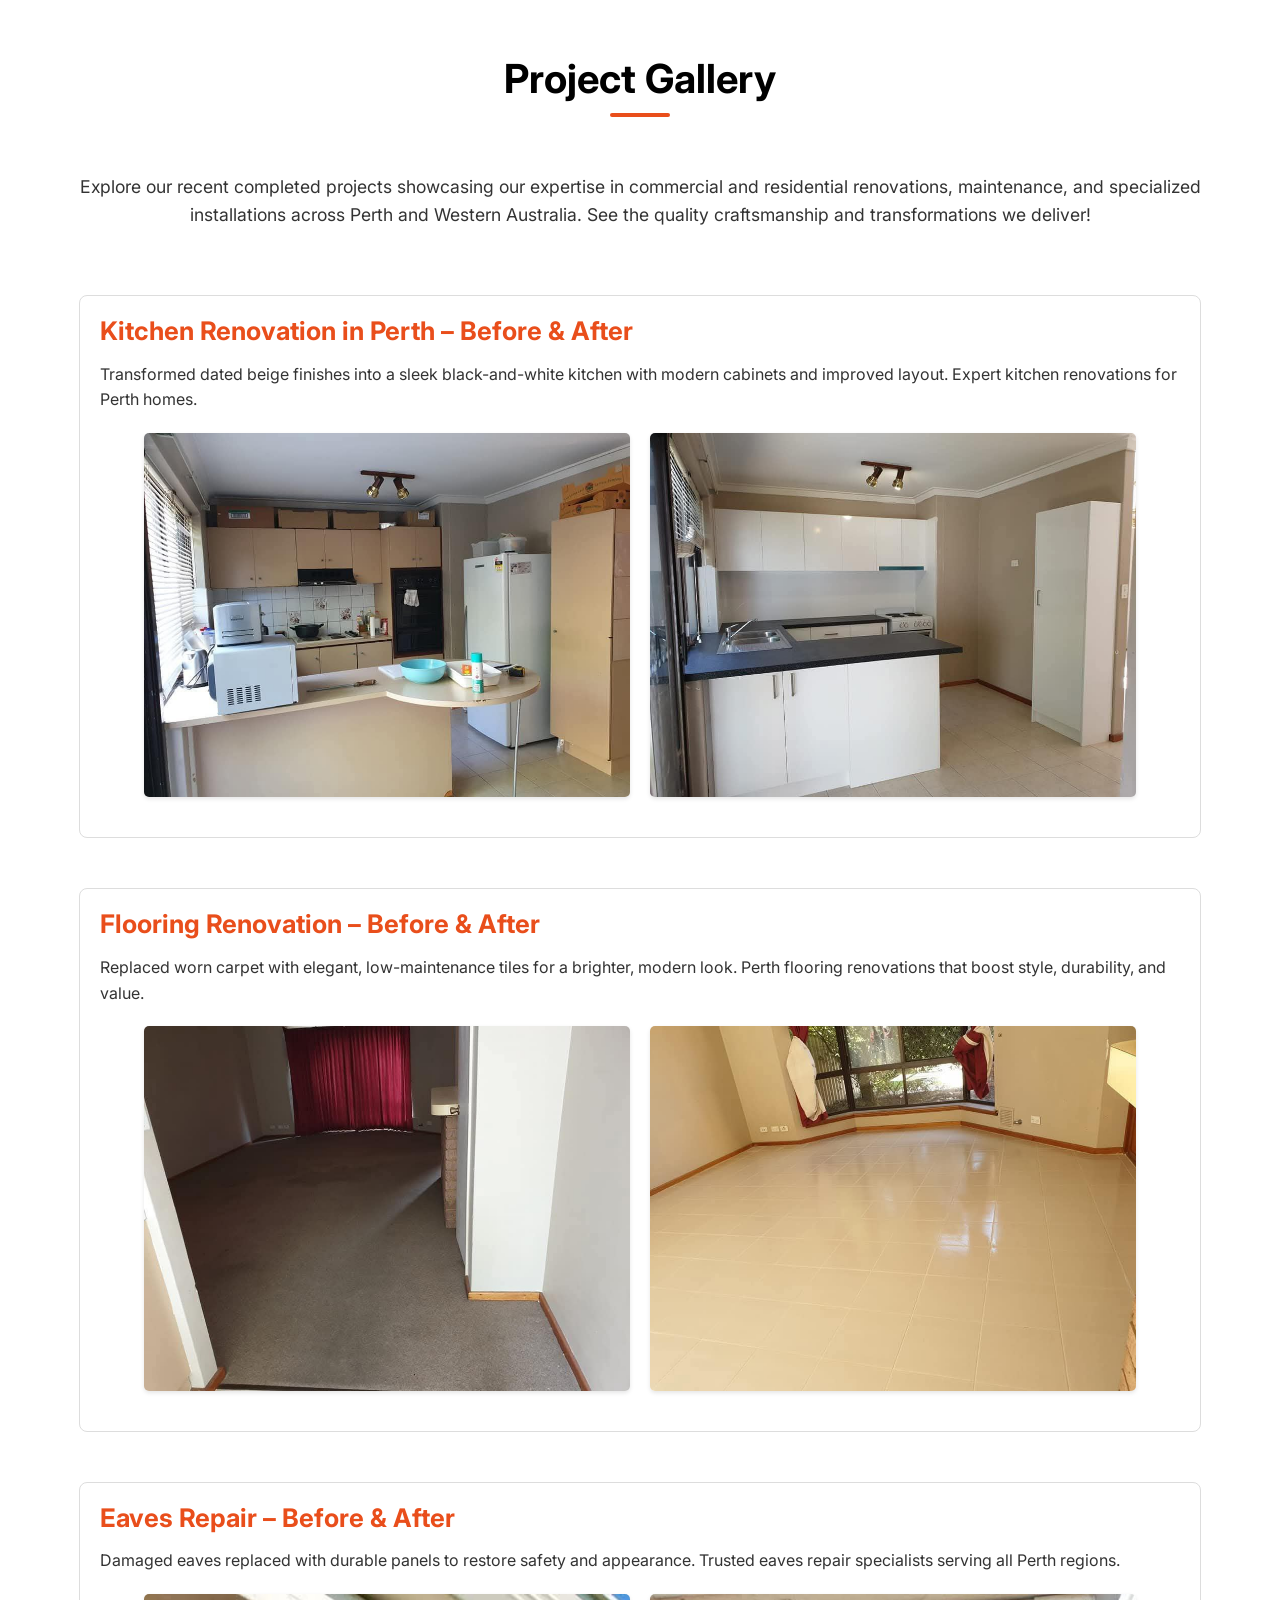
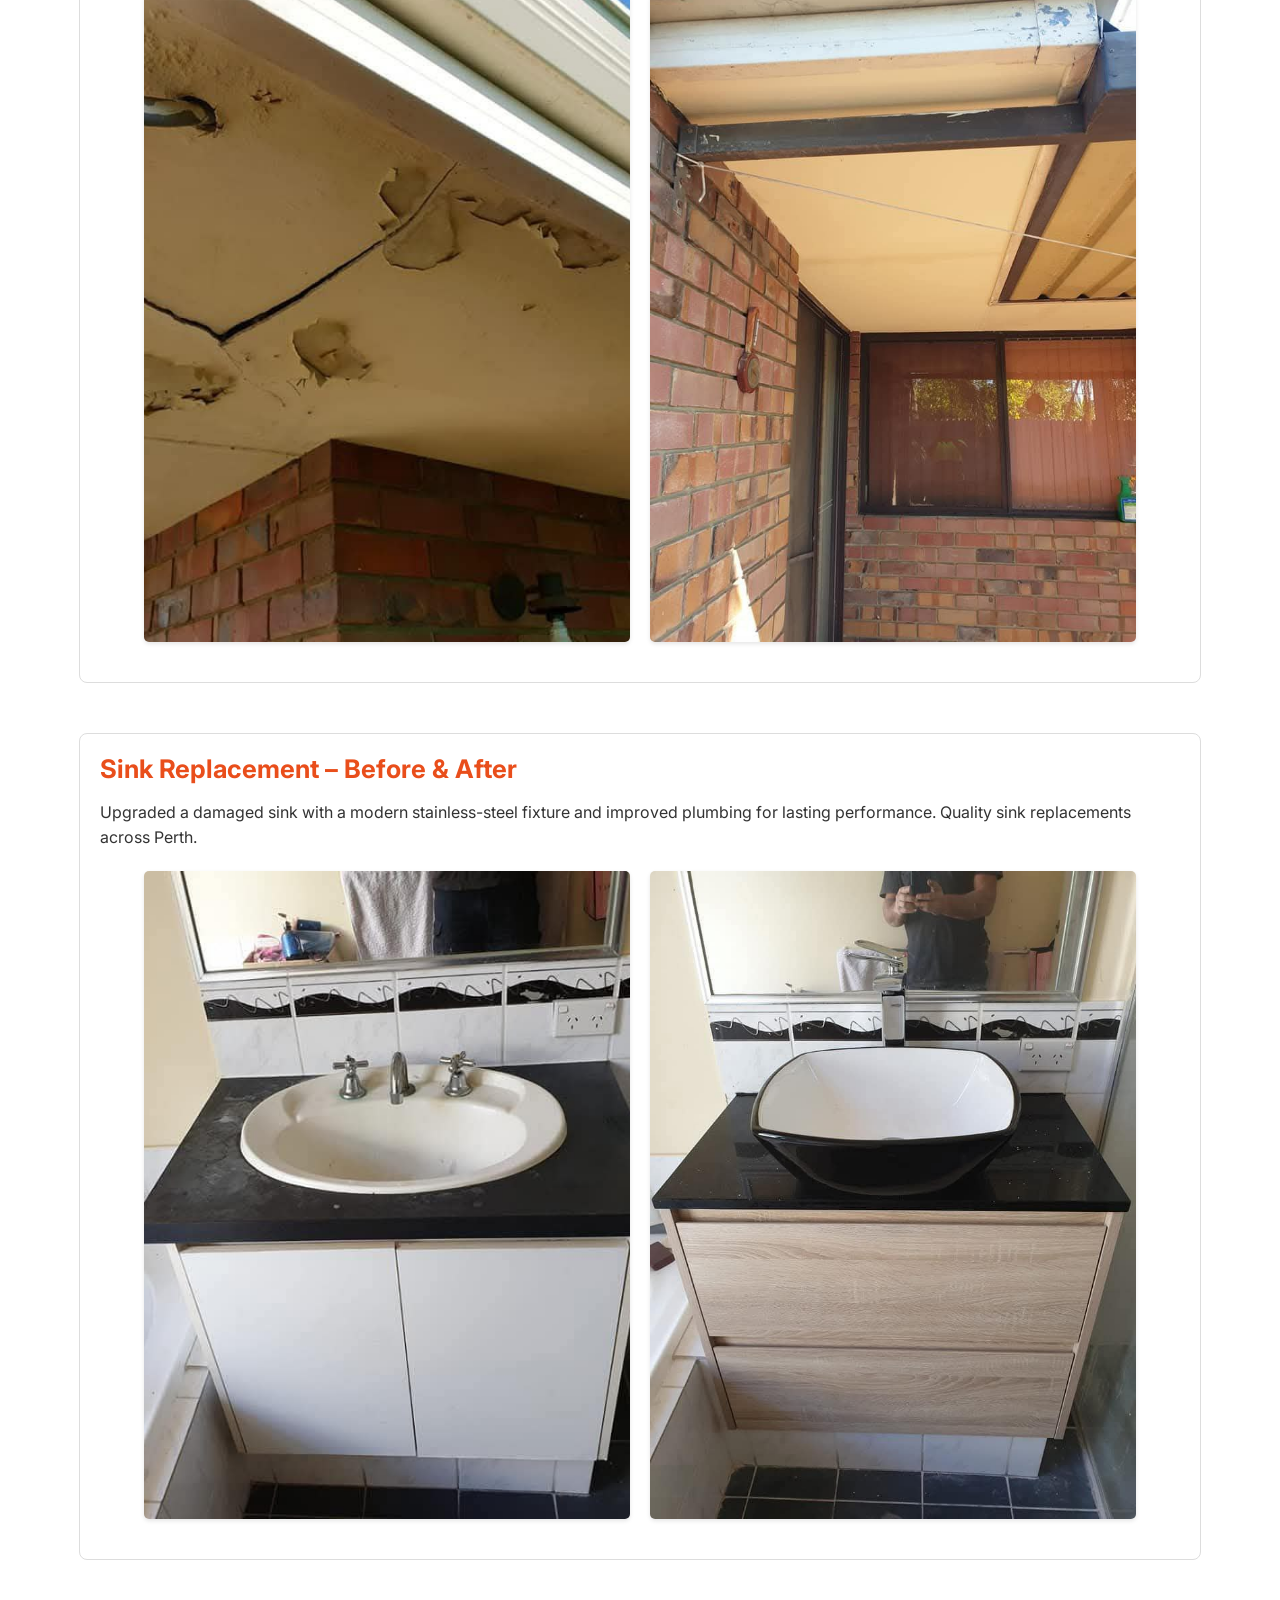
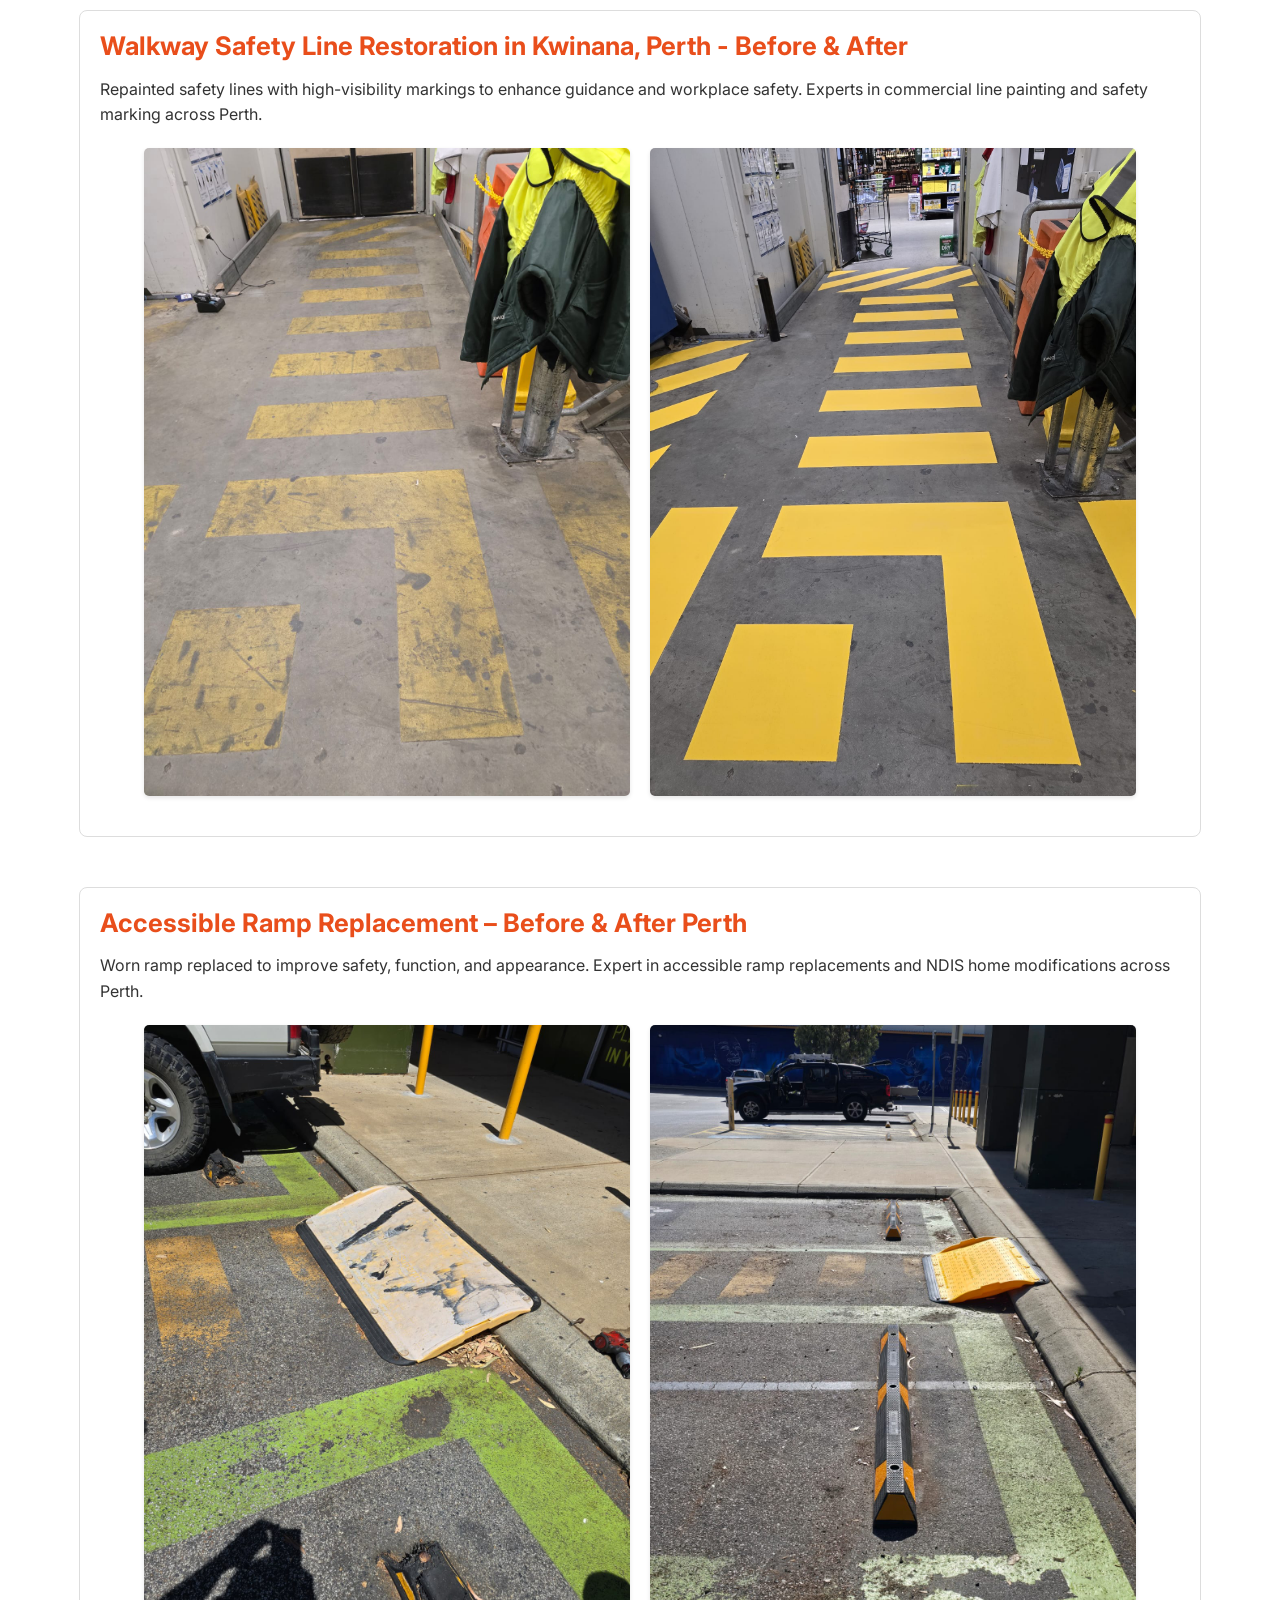
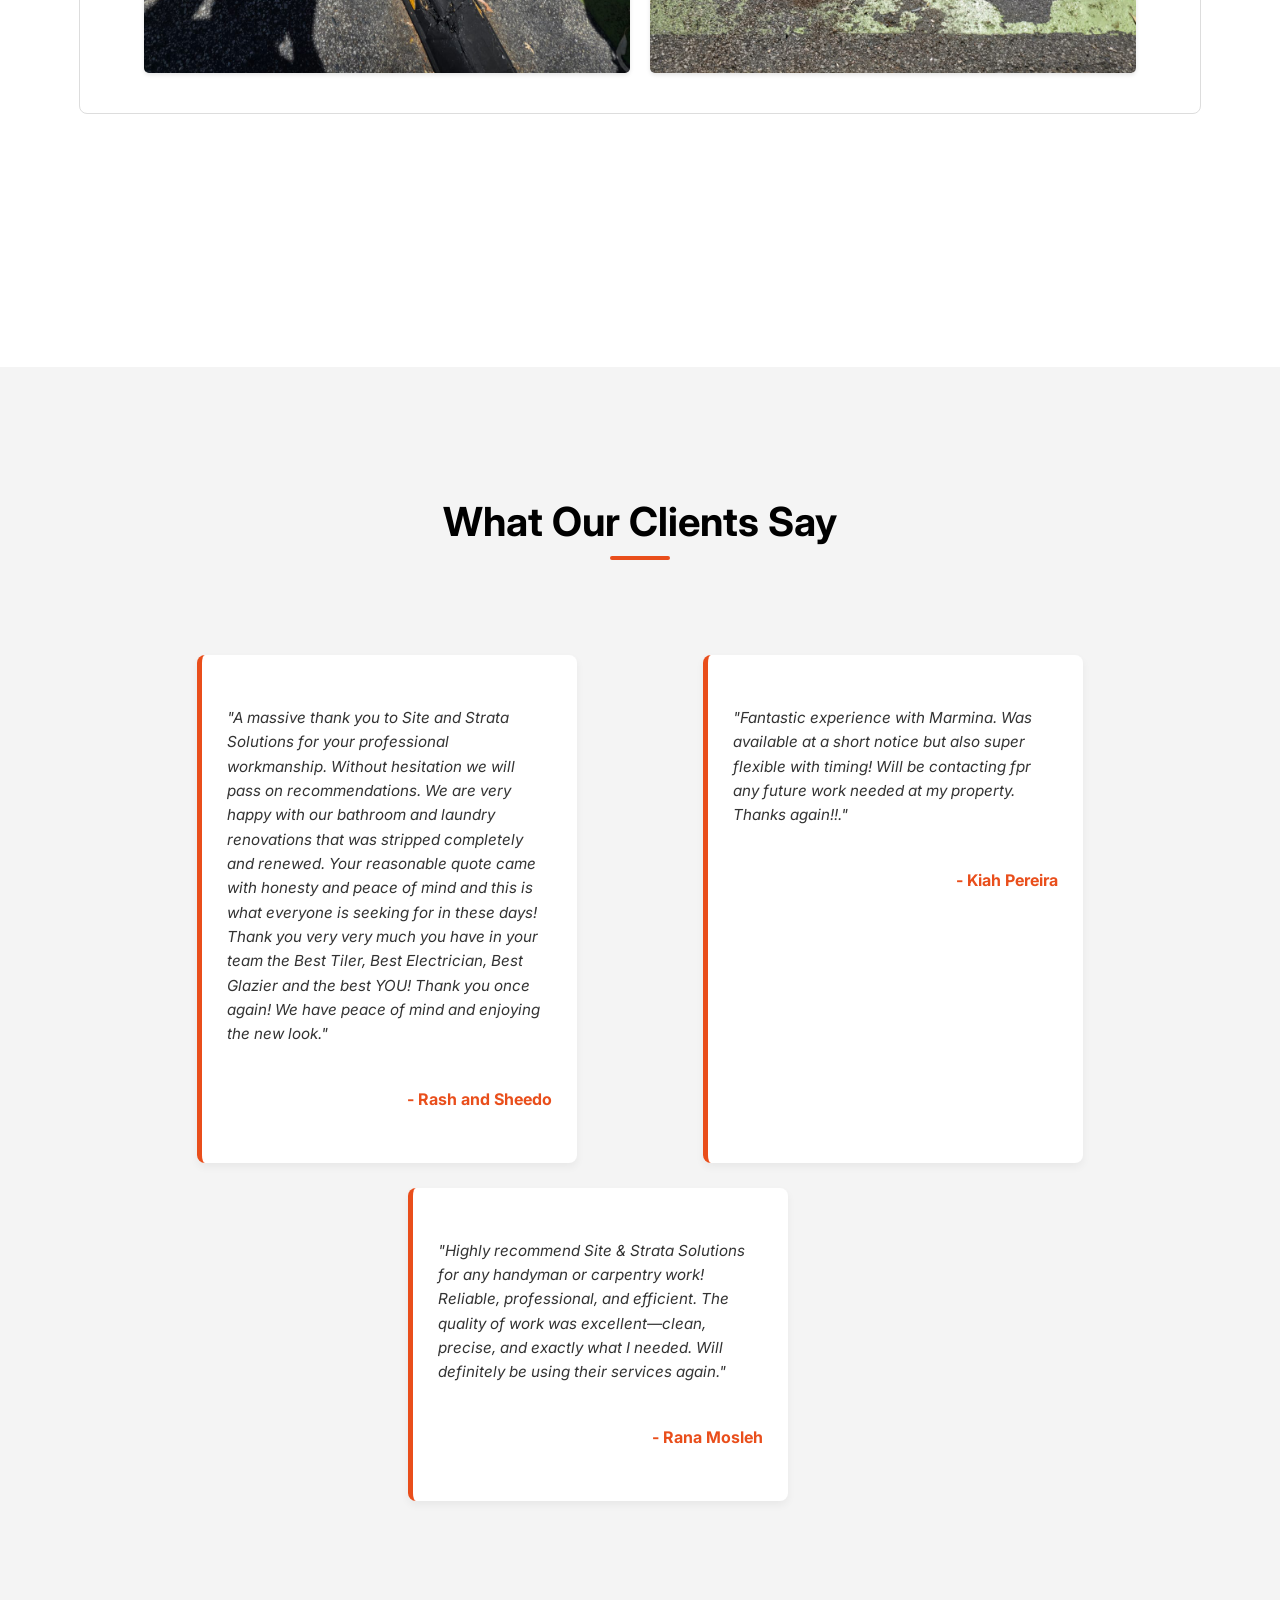
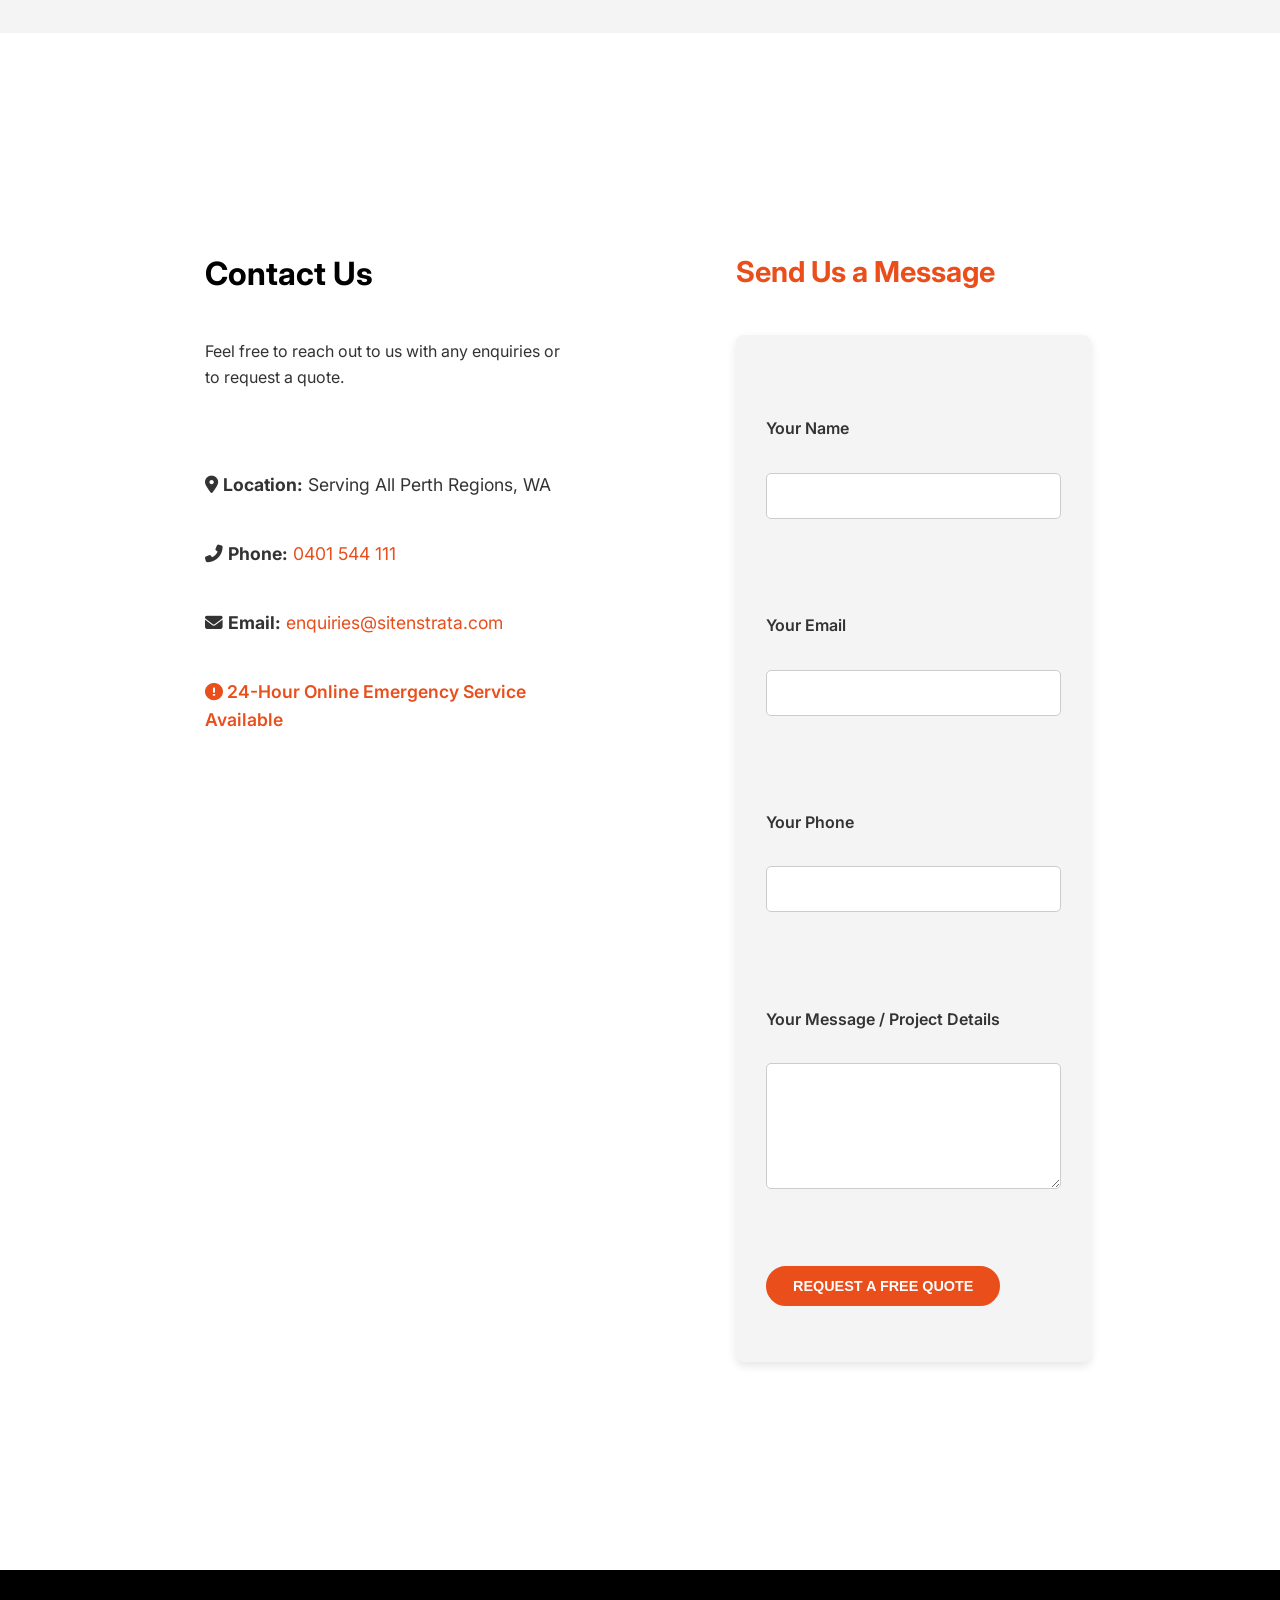
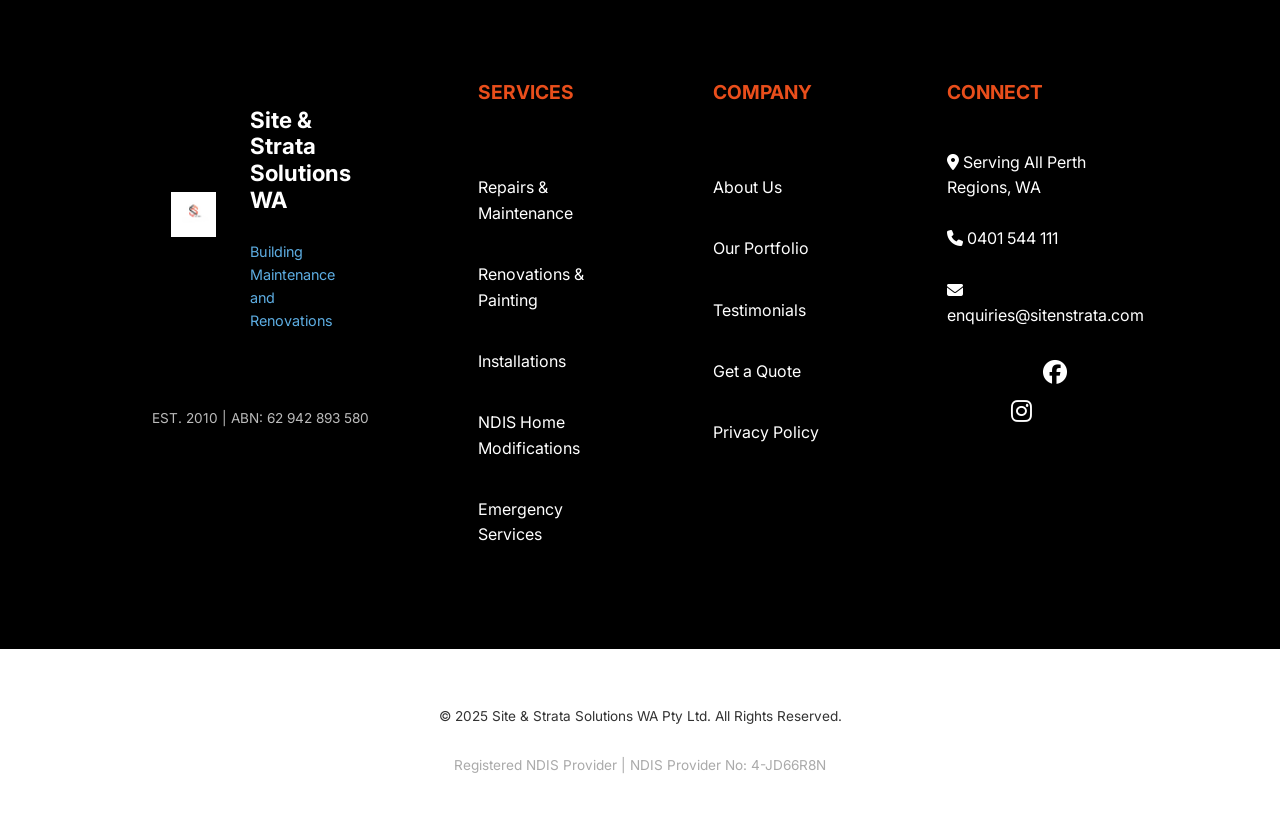
==== commit b25bc898: "Update sink replacement images in portfolio section" ====
--- a/index.html
+++ b/index.html
@@ -207,7 +207,7 @@
         <h3>Sink Replacement – Before & After</h3>
         <p>Upgraded a damaged sink with a modern stainless-steel fixture and improved plumbing for lasting performance. Quality sink replacements across Perth.</p>
         <div class="image-pair-gallery">
-            <img src="images/kitchen-sink-replacement-perth-before.jpg" alt="Old damaged kitchen sink before replacement" onerror="this.onerror=null;this.src='https://placehold.co/350x250/1e1e1e/ffffff?text=Image+Not+Found';">
+            <img src="images/bathroom-sink-replacement-perth-before.jpg" alt="Old damaged kitchen sink before replacement" onerror="this.onerror=null;this.src='https://placehold.co/350x250/1e1e1e/ffffff?text=Image+Not+Found';">
             <img src="images/stainless-steel-sink-installation-perth-after.jpg" alt="Modern stainless steel sink installation with new plumbing in Perth" onerror="this.onerror=null;this.src='https://placehold.co/350x250/1e1e1e/ffffff?text=Image+Not+Found';">
         </div>
     </div>
--- a/style.css
+++ b/style.css
@@ -0,0 +1,1309 @@
+/*
+ * GENERAL STYLING
+ * Matches the requested font ('Inter') and sets up common elements.
+ */
+:root {
+    /* Mapped from user's new palette */
+    --color-primary: #E94E1B;     /* Primary Red-Orange (Main accent, logo, buttons, headers) */
+    --color-secondary: #E94E1B;   /* Used for accent lines, link hovers (Matching Primary) */
+    --color-primary-darker: #Eb493a; /* Darker Red-Orange for hover states */
+    --color-text-main: #000000;   /* True Black (Main text, strong contrast) */
+    --color-text: #333333;        /* Dark Gray (Secondary text, body text) */
+    --color-light: #F4F4F4;       /* Light Gray (Backgrounds, borders) */
+    --color-white: #FFFFFF;       /* White (Background or text contrast) */
+
+    --font-primary: 'Inter', sans-serif;
+}
+
+* {
+    box-sizing: border-box;
+    margin: 0;
+    padding: 0;
+}
+
+body {
+    font-family: var(--font-primary);
+    line-height: 1.6;
+    color: var(--color-text); /* Using Dark Gray for softer body text */
+    background-color: var(--color-white);
+    scroll-behavior: smooth;
+}
+
+.container {
+    width: 90%;
+    max-width: 1200px;
+    margin: 0 auto;
+    padding: 0 15px;
+}
+
+section {
+    padding: 80px 0;
+    overflow-x: hidden;
+}
+
+h1, h2, h3, h4 {
+    color: var(--color-text-main); /* Using True Black for headers */
+    font-weight: 700;
+    line-height: 1.2;
+}
+
+h2.section-title {
+    text-align: center;
+    font-size: 2.5em;
+    margin-bottom: 10px;
+    position: relative;
+}
+
+h2.section-title::after {
+    content: '';
+    display: block;
+    width: 60px;
+    height: 4px;
+    background-color: var(--color-secondary); /* Primary Red-Orange accent line */
+    margin: 10px auto 30px;
+    border-radius: 2px;
+}
+
+.section-subtitle {
+    text-align: center;
+    font-size: 1.1em;
+    color: var(--color-text);
+    margin-bottom: 40px;
+}
+
+/* BUTTON STYLES */
+.btn-primary, .btn-secondary {
+    display: inline-block;
+    padding: 10px 25px;
+    border-radius: 50px;
+    text-decoration: none;
+    font-weight: 600;
+    transition: background-color 0.3s, transform 0.2s;
+    text-transform: uppercase;
+    font-size: 0.9em;
+}
+
+.btn-primary {
+    background-color: var(--color-primary);
+    color: var(--color-white);
+    border: 2px solid var(--color-primary);
+}
+
+.btn-primary:hover {
+    background-color: var(--color-primary-darker); /* Darker Red-Orange */
+    border-color: var(--color-primary-darker);
+    transform: translateY(-2px);
+}
+
+.btn-secondary {
+    background-color: transparent;
+    color: var(--color-primary);
+    border: 2px solid var(--color-primary);
+}
+
+.btn-secondary:hover {
+    background-color: var(--color-primary);
+    color: var(--color-white);
+}
+
+/*
+ * HEADER & NAVIGATION
+ */
+.site-header {
+    position: relative;
+    top: 0;
+    z-index: 1000;
+    transition: background-color 0.3s;
+    box-shadow: 0 2px 5px rgba(0, 0, 0, 0.1);
+}
+/* Increase this value to match your actual header height */
+main, .hero-section { 
+    margin-top: 80px; /* Try 80px or 100px if 20px isn't enough */
+}
+/* Top Bar (Contact Info) */
+.top-bar {
+    background-color: var(--color-text-main); /* Black for strong top bar contrast */
+    color: var(--color-light);
+    font-size: 0.8em;
+    padding: 8px 0;
+}
+
+.top-contact {
+    display: flex;
+    justify-content: flex-end;
+    gap: 25px;
+}
+
+.top-contact i {
+    margin-right: 5px;
+}
+
+.top-contact span:first-child {
+    margin-right: auto;
+    font-weight: 600;
+    color: var(--color-primary); /* Primary Red-Orange for emergency highlight */
+}
+
+/* Main Navigation */
+.main-nav {
+    background-color: var(--color-white);
+}
+
+.main-nav .container {
+    display: flex;
+    justify-content: space-between;
+    align-items: center;
+    padding: 15px 15px;
+}
+
+.logo {
+    display: flex;
+    align-items: center;
+    text-decoration: none;
+    color: var(--color-text);
+}
+
+.logo img {
+    height: 50px;
+    margin-right: 15px;
+}
+
+.logo h1 {
+    font-size: 1.5em;
+    margin: 0;
+    color: var(--color-text-main); /* Black */
+}
+
+.logo h2 {
+    font-size: 0.8em;
+    font-weight: 400;
+    color: var(--color-text); /* Dark Gray */
+    margin: 0;
+    text-transform: uppercase;
+}
+
+.nav-links {
+    list-style: none;
+    display: flex;
+    gap: 25px;
+}
+
+.nav-links a {
+    text-decoration: none;
+    color: var(--color-text);
+    font-weight: 600;
+    padding: 5px 0;
+    position: relative;
+    transition: color 0.3s;
+}
+
+.nav-links a:hover,
+.nav-links a.active {
+    color: var(--color-secondary); /* Primary Red-Orange */
+}
+
+.nav-links a.active::after {
+    content: '';
+    position: absolute;
+    bottom: -5px;
+    left: 0;
+    width: 100%;
+    height: 2px;
+    background-color: var(--color-secondary); /* Primary Red-Orange */
+}
+
+.hamburger-menu {
+    display: none;
+    background: none;
+    border: none;
+    font-size: 1.5em;
+    cursor: pointer;
+    color: var(--color-primary);
+}
+
+/*
+ * HERO SECTION
+ */
+.hero-section {
+    background-image: url('images/homerenovation.jpg') !important;
+    background-repeat: no-repeat !important;
+    background-position: center center !important;
+    background-size: cover !important;
+    width: 100% !important;
+    min-height: 60vh !important;
+    display: flex !important;
+    align-items: center !important;
+    justify-content: center !important;
+    position: relative;
+    z-index: 1;
+}
+.hero-overlay {
+    position: absolute;
+    top: 0;
+    left: 0;
+    right: 0;
+    bottom: 0;
+    background-color: rgba(0, 0, 0, 0.5);
+}
+
+.hero-content {
+    position: relative;
+    z-index: 10;
+}
+
+.hero-content h1 {
+    font-size: 3.5em;
+    margin-bottom: 10px;
+    color: var(--color-white);
+}
+
+.hero-subtitle {
+    font-size: 1.5em;
+    font-weight: 300;
+    margin-bottom: 20px;
+    color: var(--color-light);
+    letter-spacing: 2px;
+}
+
+.hero-description {
+    font-size: 1.1em;
+    margin-bottom: 30px;
+    font-weight: 300;
+}
+
+/*
+ * PRIMARY SERVICES (Clickable Links)
+ */
+.primary-services {
+    background-color: var(--color-light);
+    padding: 50px 0;
+}
+
+.service-links-grid {
+    display: grid;
+    grid-template-columns: repeat(auto-fit, minmax(300px, 1fr));
+    gap: 30px;
+    align-items: stretch; /* This forces all cards in a row to match the tallest one */
+}
+
+.service-card {
+    display: flex;          /* Changed from block */
+    flex-direction: column; /* Stacks content top-to-bottom */
+    background-color: var(--color-white);
+    padding: 30px;
+    border-radius: 8px;
+    text-decoration: none;
+    color: var(--color-text);
+    box-shadow: 0 4px 10px rgba(0, 0, 0, 0.1);
+    transition: transform 0.3s, box-shadow 0.3s;
+    text-align: center;
+    height: 100%;           /* Fill the grid height */
+}
+
+.service-card p {
+    font-size: 0.95rem;
+    margin-bottom: 15px;
+    flex-grow: 1;           /* THIS IS THE TRICK: It grows to fill extra space, pushing the link down */
+}
+
+.service-card i {
+    font-size: 3em;
+    color: var(--color-secondary); /* Primary Red-Orange */
+    margin-bottom: 15px;
+}
+
+.service-card h3 {
+    margin-bottom: 10px;
+    color: var(--color-primary);
+    font-size: 1.4em;
+}
+
+.service-card p {
+    font-size: 0.95rem;
+    margin-bottom: 15px;
+    flex-grow: 1; /* Add this line to push the link down */
+    display: flex;
+    align-items: center; /* This centers the text vertically in the extra space */0
+}
+
+.cta-link {
+    display: block;
+    color: var(--color-secondary); /* Primary Red-Orange */
+    font-weight: 600;
+}
+
+/*
+ * SERVICES OVERVIEW
+ */
+.services-overview {
+    background-color: var(--color-white);
+}
+
+.service-list-grid {
+    display: grid;
+    grid-template-columns: repeat(auto-fit, minmax(250px, 1fr));
+    gap: 30px;
+    margin-top: 40px;
+}
+
+.services-overview h3 {
+    font-size: 1.3em;
+    margin-bottom: 10px;
+    border-left: 4px solid var(--color-secondary); /* Primary Red-Orange border */
+    padding-left: 10px;
+}
+
+.services-overview div {
+    padding: 20px;
+    border-radius: 5px;
+    background-color: var(--color-light);
+}
+
+/*
+ * SERVICE AREAS
+ */
+.service-areas-section {
+    background-color: var(--color-white);
+}
+
+.area-list {
+    columns: 4;
+    -webkit-columns: 4;
+    -moz-columns: 4;
+    list-style-type: none;
+    padding: 0;
+    font-size: 1em;
+    margin: 0 auto;
+    max-width: 900px;
+    padding-top: 20px;
+}
+
+.area-list li {
+    padding: 5px 0;
+    color: var(--color-text);
+}
+
+
+/*
+ * ABOUT US
+ */
+.about-section {
+    background-color: var(--color-light);
+}
+
+.about-section p {
+    margin-bottom: 15px;
+    text-align: justify;
+}
+
+/*
+ * NDIS SECTION
+ */
+.ndis-section {
+    background-color: var(--color-light); /* Changed light blue to Light Gray */
+    text-align: center;
+}
+
+.ndis-content-wrapper {
+    max-width: 800px;
+    margin: 0 auto;
+}
+
+.ndis-logo {
+    height: 80px;
+    margin-bottom: 20px;
+}
+
+.ndis-content-wrapper h2 {
+    color: var(--color-primary); /* Changed to Primary Red-Orange */
+}
+
+.ndis-content-wrapper p {
+    font-size: 1.1em;
+    margin-bottom: 20px;
+}
+
+/*
+ * PORTFOLIO
+ */
+.portfolio {
+    background-color: var(--color-white);
+}
+
+.portfolio-grid {
+    display: grid;
+    grid-template-columns: 1fr;
+    gap: 50px;
+}
+
+.portfolio-item {
+    padding: 20px;
+    border: 1px solid #ddd;
+    border-radius: 8px;
+}
+
+.portfolio-item h3 {
+    margin-bottom: 15px;
+    color: var(--color-secondary); /* Primary Red-Orange */
+    font-size: 1.6em;
+}
+
+.image-pair-gallery {
+    display: flex;
+    flex-wrap: wrap;
+    gap: 20px;
+    justify-content: center;
+    margin: 20px 0;
+}
+
+.image-pair-gallery img {
+    width: 100%;
+    max-width: 45%;
+    height: auto;
+    border-radius: 5px;
+    box-shadow: 0 2px 4px rgba(0, 0, 0, 0.1);
+    object-fit: cover;
+}
+
+.contact-cta-text {
+    text-align: center;
+    margin-top: 40px;
+    font-size: 1.2em;
+}
+
+.contact-cta-link {
+    color: var(--color-secondary); /* Primary Red-Orange */
+    font-weight: 600;
+    text-decoration: none;
+}
+
+.contact-cta-link:hover {
+    text-decoration: underline;
+}
+
+/*
+ * TESTIMONIALS
+ */
+.testimonials {
+    background-color: var(--color-light);
+}
+
+.testimonial-grid {
+    display: grid;
+    grid-template-columns: repeat(auto-fit, minmax(300px, 1fr));
+    gap: 30px;
+    margin-top: 40px;
+}
+
+.testimonial-item {
+    background-color: var(--color-white);
+    padding: 25px;
+    border-radius: 8px;
+    box-shadow: 0 4px 8px rgba(0, 0, 0, 0.05);
+    border-left: 5px solid var(--color-secondary); /* Primary Red-Orange accent */
+}
+
+.testimonial-item .quote {
+    font-style: italic;
+    margin-bottom: 15px;
+    color: var(--color-text);
+    font-size: 0.95em;
+}
+
+.testimonial-author {
+    font-weight: 700;
+    text-align: right;
+    color: var(--color-primary);
+}
+
+/*
+ * CONTACT SECTION (FORM)
+ */
+.contact-section {
+    background-color: var(--color-white);
+}
+
+.contact-grid {
+    display: grid;
+    grid-template-columns: 1fr 1.5fr;
+    gap: 50px;
+    align-items: flex-start;
+}
+
+.contact-info-col h2 {
+    font-size: 2em;
+    margin-bottom: 20px;
+}
+
+.contact-details {
+    margin-top: 30px;
+}
+
+.contact-details p {
+    margin-bottom: 15px;
+    font-size: 1.1em;
+}
+
+.contact-details a {
+    color: var(--color-secondary); /* Primary Red-Orange */
+    text-decoration: none;
+}
+
+.emergency-contact {
+    font-weight: 600;
+    color: var(--color-primary); /* Primary Red-Orange for emergency highlight */
+}
+
+/* Form Styles */
+.contact-form-col h3 {
+    color: var(--color-primary);
+    margin-bottom: 20px;
+    font-size: 1.8em;
+}
+
+.contact-form {
+    background-color: var(--color-light);
+    padding: 30px;
+    border-radius: 8px;
+    box-shadow: 0 4px 10px rgba(0, 0, 0, 0.1);
+}
+
+.form-group {
+    margin-bottom: 18px;
+}
+
+.form-group label {
+    display: block;
+    font-weight: 600;
+    margin-bottom: 5px;
+    color: var(--color-text);
+}
+
+.form-group input[type="text"],
+.form-group input[type="email"],
+.form-group input[type="tel"],
+.form-group textarea {
+    width: 100%;
+    padding: 12px;
+    border: 1px solid #ccc;
+    border-radius: 5px;
+    font-size: 1em;
+    font-family: var(--font-primary);
+    transition: border-color 0.3s;
+}
+
+.form-group input:focus,
+.form-group textarea:focus {
+    border-color: var(--color-secondary); /* Primary Red-Orange focus border */
+    outline: none;
+}
+
+/*
+ * FOOTER
+ */
+.site-footer {
+    background-color: var(--color-text-main); /* Black footer for strong contrast */
+    color: var(--color-light);
+    padding: 50px 0 20px;
+}
+
+.footer-content {
+    display: grid;
+    grid-template-columns: repeat(auto-fit, minmax(200px, 1fr));
+    gap: 30px;
+    border-bottom: 1px solid rgba(255, 255, 255, 0.1);
+    padding-bottom: 30px;
+    margin-bottom: 20px;
+}
+
+.footer-column h4 {
+    color: var(--color-white);
+    font-size: 1.2em;
+    margin-bottom: 15px;
+}
+
+.footer-column a {
+    color: var(--color-light);
+    text-decoration: none;
+    transition: color 0.3s;
+}
+
+.footer-column a:hover {
+    color: var(--color-secondary); /* Primary Red-Orange */
+}
+
+.logo-footer {
+    display: flex;
+    align-items: center;
+    margin-bottom: 15px;
+}
+
+.logo-footer img {
+    height: 40px;
+}
+
+.logo-footer h3, .logo-footer h4 {
+    color: var(--color-white);
+    margin: 0;
+    line-height: 1.2;
+}
+
+.logo-footer h3 {
+    font-size: 1.2em;
+}
+
+.logo-footer h4 {
+    font-size: 0.7em;
+    font-weight: 300;
+}
+
+.footer-column ul {
+    list-style: none;
+}
+
+.footer-column ul li {
+    margin-bottom: 8px;
+}
+
+.contact-info-footer i {
+    margin-right: 10px;
+}
+
+.social-links {
+    margin-top: 20px;
+    display: flex;
+    gap: 15px;
+}
+
+.social-links a {
+    display: inline-flex;
+    justify-content: center;
+    align-items: center;
+    width: 35px;
+    height: 35px;
+    border: 1px solid var(--color-light);
+    border-radius: 50%;
+    font-size: 1.1em;
+    color: var(--color-light);
+    transition: background-color 0.3s, color 0.3s;
+}
+
+.social-links a:hover {
+    background-color: var(--color-secondary); /* Primary Red-Orange */
+    border-color: var(--color-secondary);
+    color: var(--color-white);
+}
+
+.footer-bottom {
+    text-align: center;
+    font-size: 0.85em;
+    padding-top: 10px;
+}
+
+.ndis-provider-footer {
+    margin-top: 5px;
+    color: #aaa;
+}
+
+/*
+ * COOKIE CONSENT BANNER
+ */
+.cookie-consent {
+    position: fixed;
+    bottom: 0;
+    left: 0;
+    right: 0;
+    background-color: rgba(0, 0, 0, 0.9);
+    color: var(--color-white);
+    padding: 15px 20px;
+    display: none;
+    justify-content: space-between;
+    align-items: center;
+    font-size: 0.9em;
+    z-index: 10000;
+}
+
+.cookie-consent a {
+    color: var(--color-secondary); /* Primary Red-Orange */
+    text-decoration: none;
+}
+
+.cookie-accept-btn {
+    background-color: var(--color-secondary); /* Primary Red-Orange */
+    color: var(--color-white);
+    border: none;
+    padding: 8px 15px;
+    border-radius: 5px;
+    cursor: pointer;
+    font-weight: 600;
+    transition: background-color 0.3s;
+}
+
+.cookie-accept-btn:hover {
+    background-color: var(--color-primary-darker); /* Darker Red-Orange */
+}
+
+/*
+ * SCROLL EFFECT ANIMATION CLASSES
+ */
+.fade-in-on-scroll {
+    opacity: 0;
+    transform: translateY(20px);
+    transition: opacity 0.6s ease-out, transform 0.6s ease-out;
+}
+
+.fade-in-on-scroll.visible {
+    opacity: 1;
+    transform: translateY(0);
+}
+
+/*
+ * RESPONSIVE DESIGN (Media Queries)
+ */
+
+/* Tablets and smaller desktops */
+@media (max-width: 1024px) {
+    .area-list {
+        columns: 3;
+        -webkit-columns: 3;
+        -moz-columns: 3;
+    }
+}
+
+/* Mobile devices */
+@media (max-width: 768px) {
+    .top-bar {
+        padding: 5px 0;
+    }
+    
+    .top-contact {
+        flex-direction: column;
+        align-items: flex-start;
+        gap: 5px;
+    }
+    .top-contact span:first-child {
+        margin-right: 0;
+        text-align: center;
+        width: 100%;
+    }
+
+    .main-nav .container {
+        flex-wrap: wrap;
+    }
+
+    .logo {
+        margin-bottom: 10px;
+    }
+
+    .logo h1 {
+        font-size: 1.2em;
+    }
+
+    .logo h2 {
+        font-size: 0.7em;
+    }
+
+    .hamburger-menu {
+        display: block;
+        order: 2;
+        margin-left: auto;
+    }
+
+    .nav-links {
+        flex-direction: row;
+        width: 100%;
+        display: none;
+        order: 3;
+        padding-top: 15px;
+    }
+
+    .nav-links.active {
+        display: flex;
+    }
+
+    .nav-links li {
+        text-align: center;
+        padding: 10px 0;
+        border-top: 1px solid #eee;
+    }
+    
+    .nav-links a {
+        padding: 10px 0;
+        display: block;
+    }
+
+    .hero-content h1 {
+        font-size: 2.5em;
+    }
+
+    .hero-subtitle {
+        font-size: 1.2em;
+    }
+    
+    .contact-grid {
+        grid-template-columns: 1fr;
+        gap: 30px;
+    }
+
+    .area-list {
+        columns: 2;
+        -webkit-columns: 2;
+        -moz-columns: 2;
+    }
+
+    .image-pair-gallery img {
+        max-width: 100%;
+    }
+
+    .footer-content {
+        grid-template-columns: 1fr;
+    }
+
+    .cookie-consent {
+        flex-direction: column;
+        gap: 10px;
+        align-items: flex-start;
+        text-align: left;
+    }
+}
+/* NEW RULE: Center the "New Service" message */
+.center-text-message {
+    text-align: center;
+    width: 100%; 
+    margin: 60px 0; 
+    font-size: 1.2em;
+    color: var(--color-primary); 
+    font-weight: 700;
+}
+.hero-section {
+  position: relative;
+  height: 100vh; /* full screen height */
+  background-image: url("images/hero-bg.jpg"); /* path to your image */
+  background-size: cover;
+  background-position: center;
+  display: flex;
+  align-items: center;
+  justify-content: center;
+  color: white;
+}
+
+.hero-overlay {
+  position: absolute;
+  inset: 0;
+  background: rgba(0, 0, 0, 0.5); /* dark overlay */
+}
+
+.hero-content {
+  position: relative;
+  z-index: 1;
+  text-align: center;
+}
+/* Add this to your style.css file */
+.footer-form input, 
+.footer-form textarea,
+.footer-form button {
+    width: 100%; /* Makes inputs fill the column width */
+    margin-bottom: 8px; /* Adds space between fields */
+    padding: 8px;
+    box-sizing: border-box; /* Ensures padding doesn't widen the elements */
+}
+.footer-form textarea {
+    resize: vertical; /* Allows users to resize vertically but not horizontally */
+
+}
+/* Force the navigation list to stay in one row */
+.nav-links {
+    display: flex !important;
+    flex-direction: row !important;
+    flex-wrap: nowrap !important; /* Forces items to stay side-by-side */
+    justify-content: flex-end !important;
+    align-items: center !important;
+    gap: 1.5rem !important;
+}
+
+/* Prevent the text inside the links from breaking into two lines */
+.nav-links li a {
+    white-space: nowrap !important; 
+    display: inline-block !important;
+}
+/* HEADER: Stays at the top and moves away when scrolling */
+header.main-header {
+    position: relative !important; /* Changed from absolute to ensure it stays in document flow */
+    width: 100% !important;
+    display: flex !important;
+    align-items: center !important;
+    justify-content: space-between !important;
+    background: #ffffff !important;
+    padding: 15px 40px !important;
+    box-sizing: border-box !important;
+    z-index: 100 !important;
+}
+
+/* LEFT SIDE: Logo and Company Name */
+.brand-container {
+    display: flex !important;
+    align-items: center !important;
+    gap: 12px !important;
+    flex: 1 !important; 
+}
+
+.site-logo {
+    height: 45px !important; 
+    width: auto !important;
+}
+
+.brand-text h1 {
+    font-size: 18px !important;
+    font-weight: 800 !important;
+    margin: 0 !important;
+    color: #000000 !important; /* Ensure black for visibility */
+}
+
+/* CENTER: Navigation Links (Fixing visibility) */
+.nav-menu {
+    display: flex !important;
+    justify-content: center !important;
+    flex: 2 !important; 
+    list-style: none !important;
+    gap: 20px !important;
+    margin: 0 !important;
+    padding: 0 !important;
+}
+
+.nav-menu a {
+    text-decoration: none !important;
+    color: #333333 !important; /* Ensure color is defined */
+    font-weight: 600 !important;
+    visibility: visible !important; /* Force visibility */
+}
+
+/* Spacer for perfect centering */
+.header-right-spacer { flex: 1 !important; }
+
+/* FOOTER LAYOUT: Logo, Name, then Columns below */
+footer.main-footer {
+    display: flex !important;
+    flex-direction: column !important;
+    align-items: center !important;
+    padding: 50px 20px !important;
+    background-color: #222222 !important; /* Dark background */
+    text-align: center !important;
+}
+
+/* FOOTER LOGO: Forced small size */
+footer .footer-logo, footer img {
+    height: 45px !important;
+    width: auto !important;
+    margin-bottom: 10px !important;
+}
+
+/* FOOTER COMPANY NAME: Visible White Text */
+.footer-company-name {
+    color: #ffffff !important; 
+    font-size: 20px !important;
+    font-weight: 800 !important;
+    margin: 0 !important;
+}
+
+/* FOOTER SUBTITLE: Visible Blue Text */
+.footer-subtitle {
+    color: #5dade2 !important; /* Lighter blue for visibility on dark bg */
+    font-size: 14px !important;
+    margin: 5px 0 30px 0 !important;
+}
+
+/* COLUMNS: Below the branding */
+.footer-columns-wrapper {
+    display: flex !important;
+    justify-content: center !important;
+    gap: 60px !important;
+    width: 100% !important;
+    border-top: 1px solid #444 !important;
+    padding-top: 30px !important;
+}
+
+.footer-columns-wrapper h4 {
+    color: #ff4500 !important; /* Orange headers */
+    font-weight: bold !important;
+}
+/* =========================================
+   REVISED 3-COLUMN FOOTER 
+   Matches your HTML: .site-footer & .footer-grid
+   ========================================= */
+
+.site-footer {
+    background-color: #000000 !important;
+    color: #ffffff !important;
+    padding: 60px 0 40px !important;
+}
+
+/* This creates the 3-column side-by-side layout */
+.footer-grid {
+    display: flex !important;
+    justify-content: space-between !important;
+    align-items: flex-start !important;
+    gap: 40px !important;
+    max-width: 1200px !important;
+    margin: 0 auto !important;
+    padding: 0 20px !important;
+}
+
+/* Column 1: Branding */
+.footer-branding {
+    flex: 1.5 !important; /* Makes the branding area slightly wider */
+}
+
+.logo-group {
+    display: flex !important;
+    align-items: center !important;
+    gap: 15px !important;
+    margin-bottom: 15px !important;
+}
+
+.footer-logo {
+    height: 50px !important;
+    width: auto !important;
+}
+
+.footer-title {
+    color: #ffffff !important;
+    font-size: 1.4rem !important;
+    margin: 0 !important;
+}
+
+.footer-tagline {
+    color: #5dade2 !important; /* Light blue for visibility */
+    font-size: 0.9rem !important;
+    margin: 0 !important;
+}
+
+.footer-abn {
+    color: #bbbbbb !important;
+    font-size: 0.85rem !important;
+    margin-top: 10px !important;
+}
+
+/* Columns 2 & 3: Services & Company */
+.footer-column {
+    flex: 1 !important;
+}
+
+.footer-column h3 {
+    color: var(--color-primary) !important; /* Your #E94E1B Orange */
+    font-size: 1.2rem !important;
+    margin-bottom: 20px !important;
+    text-transform: uppercase !important;
+}
+
+.footer-column ul {
+    list-style: none !important;
+    padding: 0 !important;
+}
+
+.footer-column li {
+    margin-bottom: 10px !important;
+}
+
+.footer-column a {
+    color: #ffffff !important;
+    text-decoration: none !important;
+    transition: color 0.3s !important;
+}
+
+.footer-column a:hover {
+    color: var(--color-primary) !important;
+}
+
+/* Mobile Responsive: Stacks columns on small screens */
+@media (max-width: 768px) {
+    .footer-grid {
+        flex-direction: column !important;
+        text-align: center !important;
+    }
+    
+    .logo-group {
+        justify-content: center !important;
+    }
+}
+/* MOBILE CENTER ALIGNMENT */
+@media screen and (max-width: 768px) {
+    .site-footer {
+        padding: 40px 0; /* Adjust padding for mobile */
+    }
+
+    .footer-content {
+        display: flex;
+        flex-direction: column;
+        align-items: center;
+        text-align: center;
+    }
+
+    .footer-column {
+        width: 100%;
+        margin-bottom: 30px;
+        display: flex;
+        flex-direction: column;
+        align-items: center; /* This centers the links and headings */
+    }
+
+    .footer-column h4 {
+        margin-bottom: 15px;
+    }
+}
+@media screen and (max-width: 768px) {
+    /* Reduce header padding to save space */
+    .site-header {
+        padding: 10px 0;
+    }
+
+    /* Compress the logo size so the menu can fit next to it or right below */
+    .logo img {
+        max-height: 40px; 
+    }
+
+    /* Make the navigation links horizontal and small */
+    .nav-menu {
+        display: flex;
+        flex-direction: row; /* Keep items in a row */
+        justify-content: center;
+        flex-wrap: wrap;    /* Wrap to a second line if there are too many */
+        gap: 10px;          /* Space between Home, About Us, etc. */
+        padding: 5px 0;
+    }
+
+    .nav-menu a {
+        font-size: 13px;    /* Smaller text for mobile */
+        padding: 5px 8px;
+    }
+}
+/* Temporarily hide the error message area */
+.error-message, .gm-err-container {
+    display: none !important;
+}
+@media screen and (max-width: 768px) {
+    /* 1. This stops the header from blocking the page */
+    .site-header {
+        position: relative !important;
+        padding: 10px 0 !important;
+    }
+
+    /* 2. This compresses the menu into a horizontal row */
+    .nav-links {
+        display: flex !important;
+        flex-direction: row !important; /* Forces Home, About, etc. to be side-by-side */
+        flex-wrap: wrap !important;     /* Allows a second row if it's too tight */
+        justify-content: center !important;
+        gap: 8px !important;            /* Tightens space between links */
+        padding: 5px 0 !important;
+    }
+
+    /* 3. Make the text smaller so it fits */
+    .nav-links a {
+        font-size: 12px !important;
+        padding: 4px 6px !important;
+    }
+}
+/* =========================================
+   NEW LAYOUT FIXES (Paste at the very bottom)
+   ========================================= */
+
+/* 1. HEADER & LOGO: Larger logo and single-line nav */
+.site-logo, .brand-container img {
+    height: 70px !important; /* Makes logo bigger */
+    width: auto !important;
+}
+
+.nav-links, .nav-menu {
+    display: flex !important;
+    flex-direction: row !important;
+    flex-wrap: nowrap !important; /* Prevents menu from breaking into 2 lines */
+    gap: 25px !important;
+    list-style: none !important;
+}
+
+.nav-links a, .nav-menu a {
+    white-space: nowrap !important; /* Keeps "Our Services" etc. on one line */
+}
+
+/* 2. SERVICES & TESTIMONIALS: Side-by-Side Row Fix */
+.service-links-grid, 
+.testimonial-grid {
+    display: flex !important;
+    flex-direction: row !important;
+    flex-wrap: wrap !important; 
+    justify-content: center !important;
+    gap: 25px !important;
+    width: 100% !important;
+}
+
+.service-card, 
+.testimonial-item {
+    flex: 1 1 300px !important; /* Allows them to sit side-by-side */
+    max-width: 380px !important; /* Prevents them from getting too wide */
+    min-width: 280px !important;
+    display: flex !important;
+    flex-direction: column !important;
+}
+
+/* 3. CONTACT SECTION: Details and Form Side-by-Side */
+.contact-grid {
+    display: flex !important;
+    flex-direction: row !important;
+    align-items: flex-start !important;
+    justify-content: space-between !important;
+    gap: 50px !important;
+    margin-top: 40px !important;
+}
+
+.contact-info-col, 
+.contact-form-col {
+    flex: 1 !important;
+    width: 50% !important;
+}
+
+/* 4. FOOTER: Polished Alignment */
+.footer-grid {
+    display: flex !important;
+    flex-direction: row !important;
+    justify-content: space-between !important;
+    align-items: flex-start !important;
+    text-align: left !important;
+}
+
+.footer-branding {
+    flex: 1.5 !important;
+}
+
+.footer-column {
+    flex: 1 !important;
+    text-align: left !important;
+}
+
+.footer-column ul {
+    padding: 0 !important;
+    list-style: none !important;
+}
+
+/* 5. MOBILE RESPONSIVENESS: Stacks only on small screens */
+@media screen and (max-width: 992px) {
+    .contact-grid, 
+    .footer-grid,
+    .service-links-grid,
+    .testimonial-grid {
+        flex-direction: column !important;
+        align-items: center !important;
+    }
+    
+    .contact-info-col, 
+    .contact-form-col,
+    .footer-column {
+        width: 100% !important;
+        text-align: center !important;
+        margin-bottom: 30px;
+    }
+
+    .nav-links {
+        flex-wrap: wrap !important;
+        justify-content: center !important;
+    }
+}
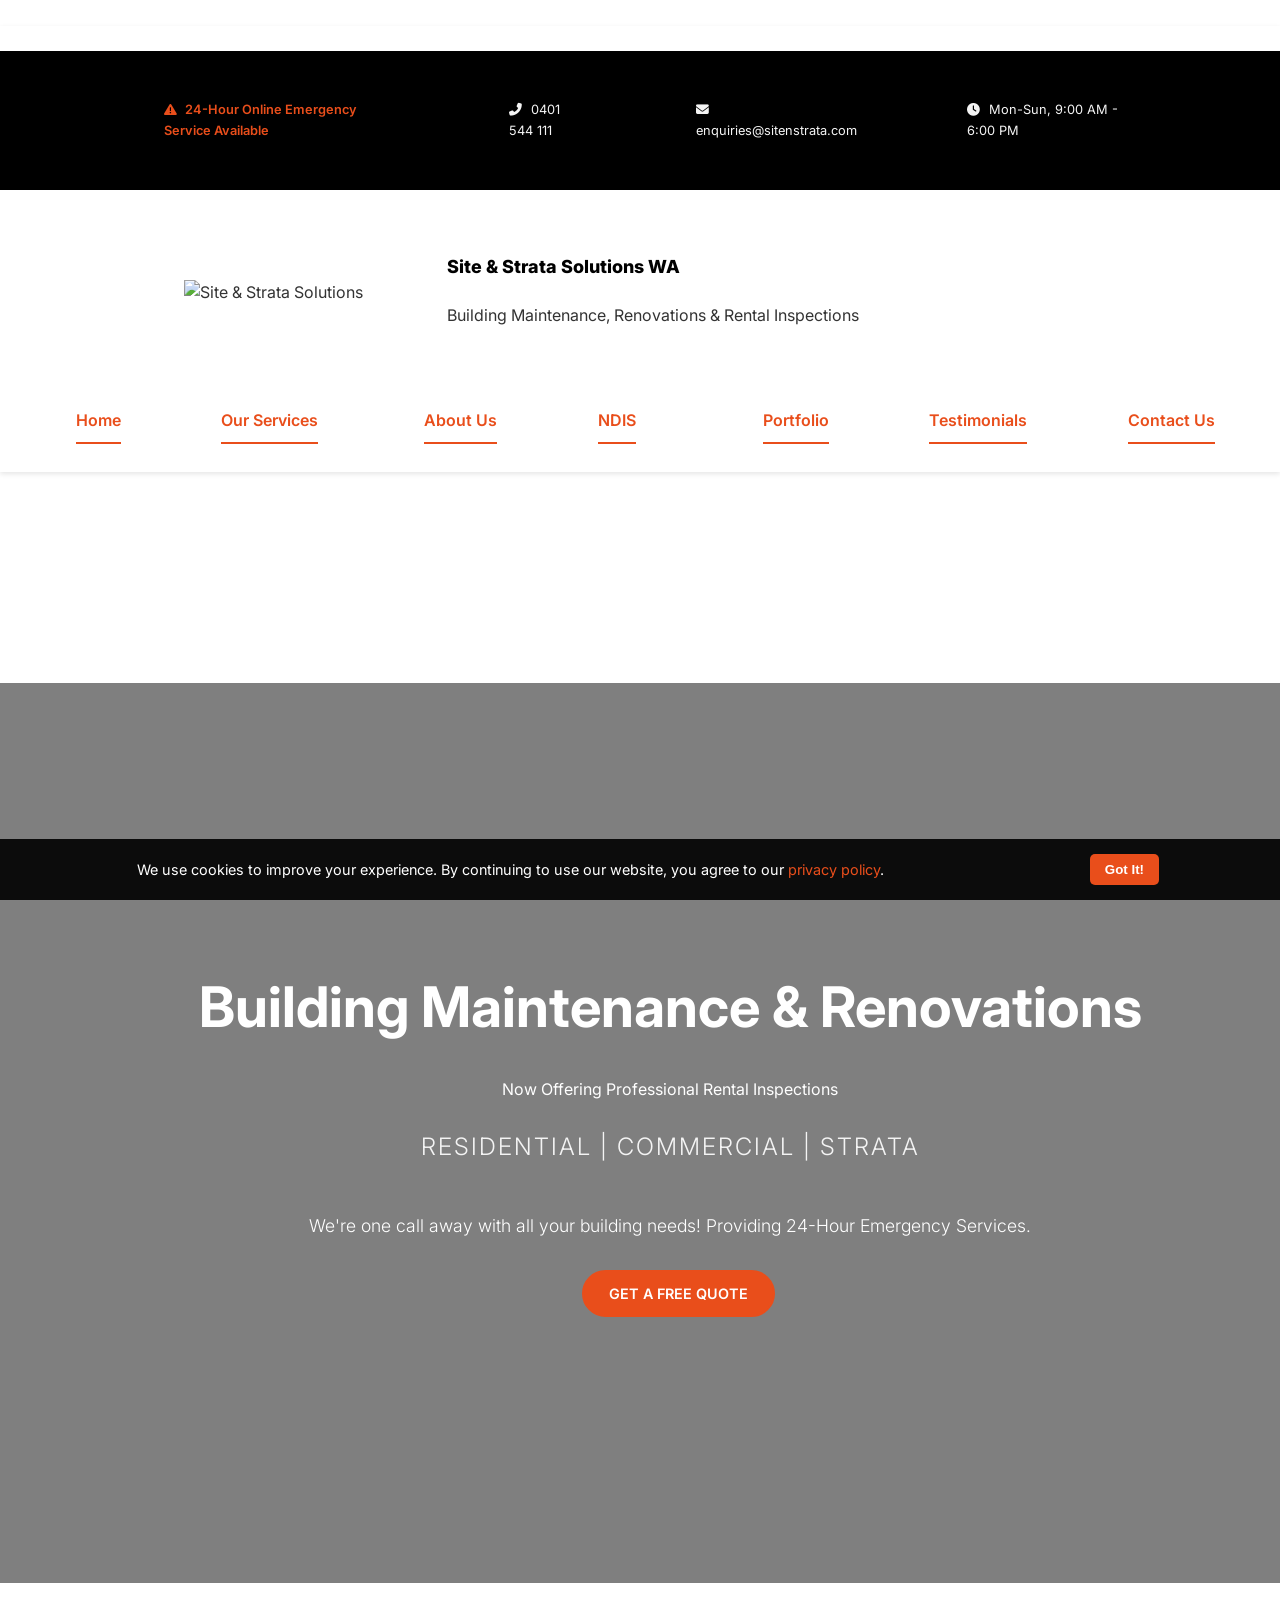
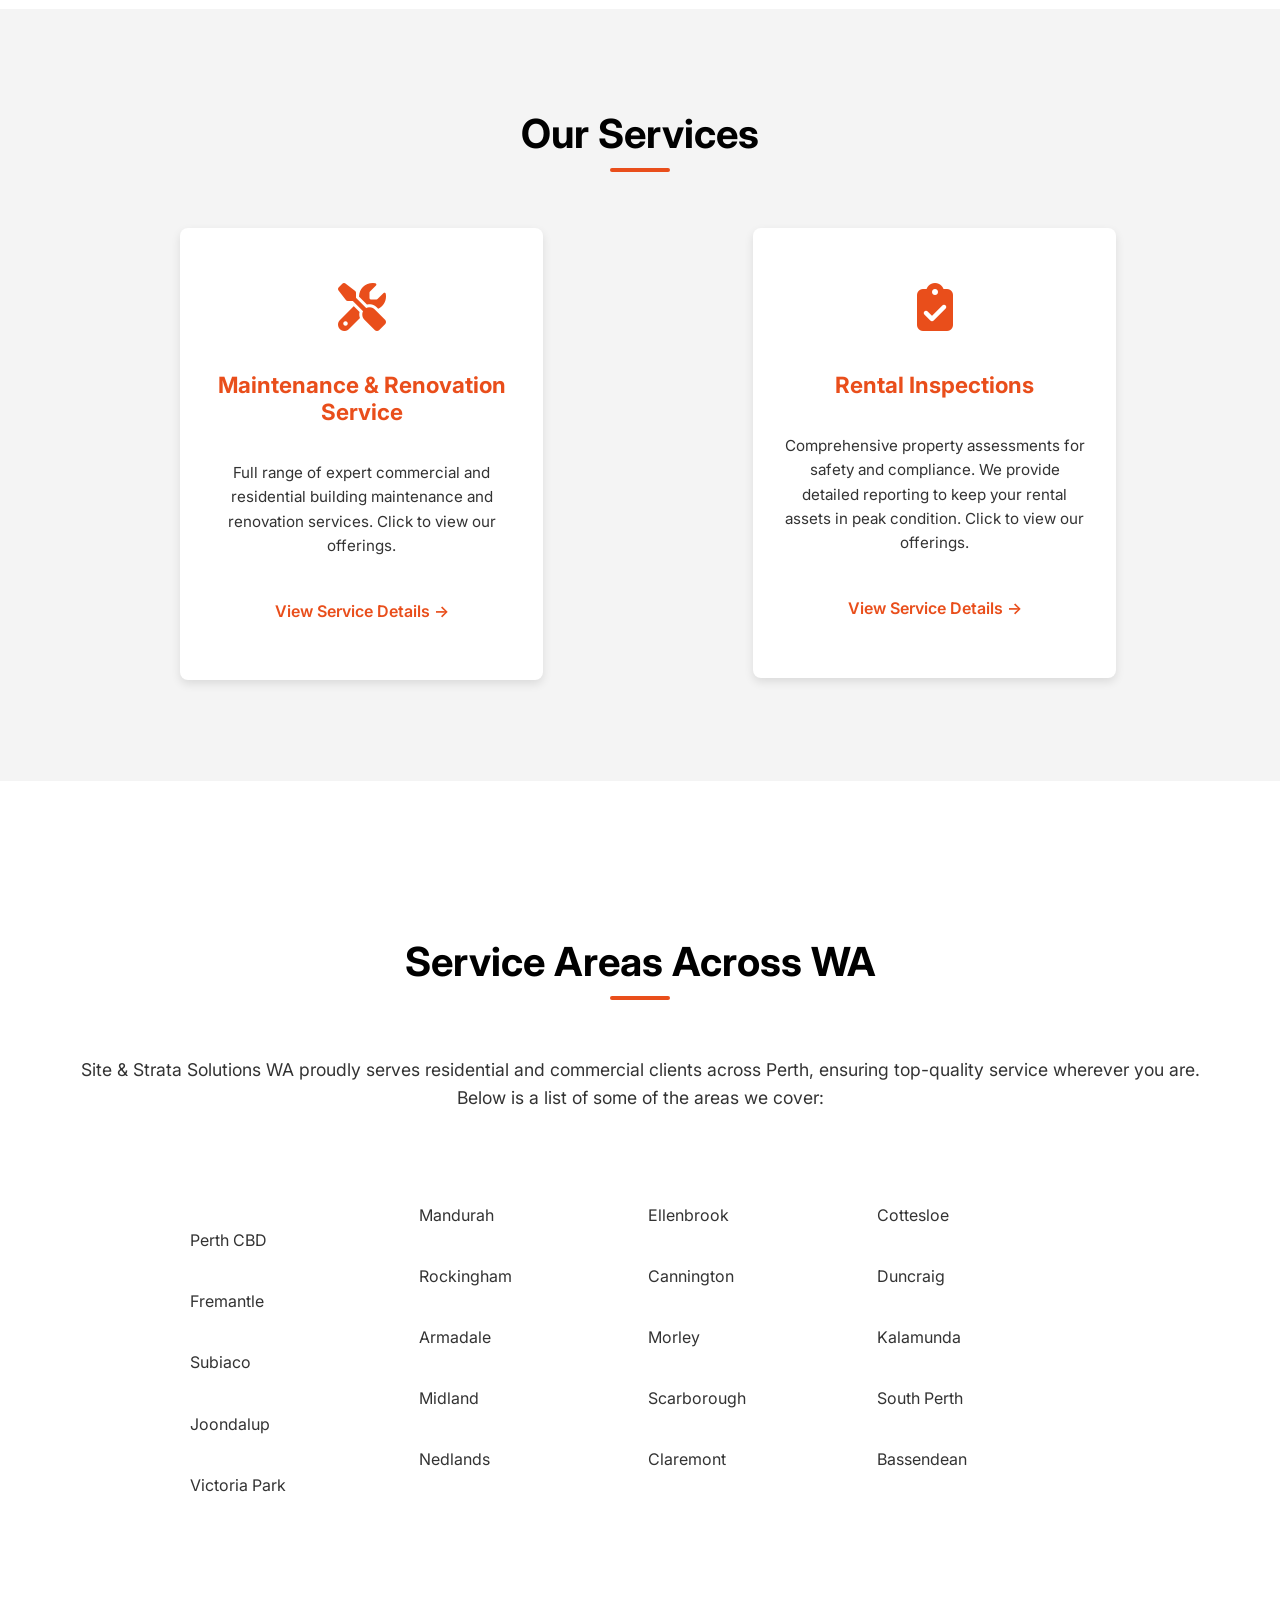
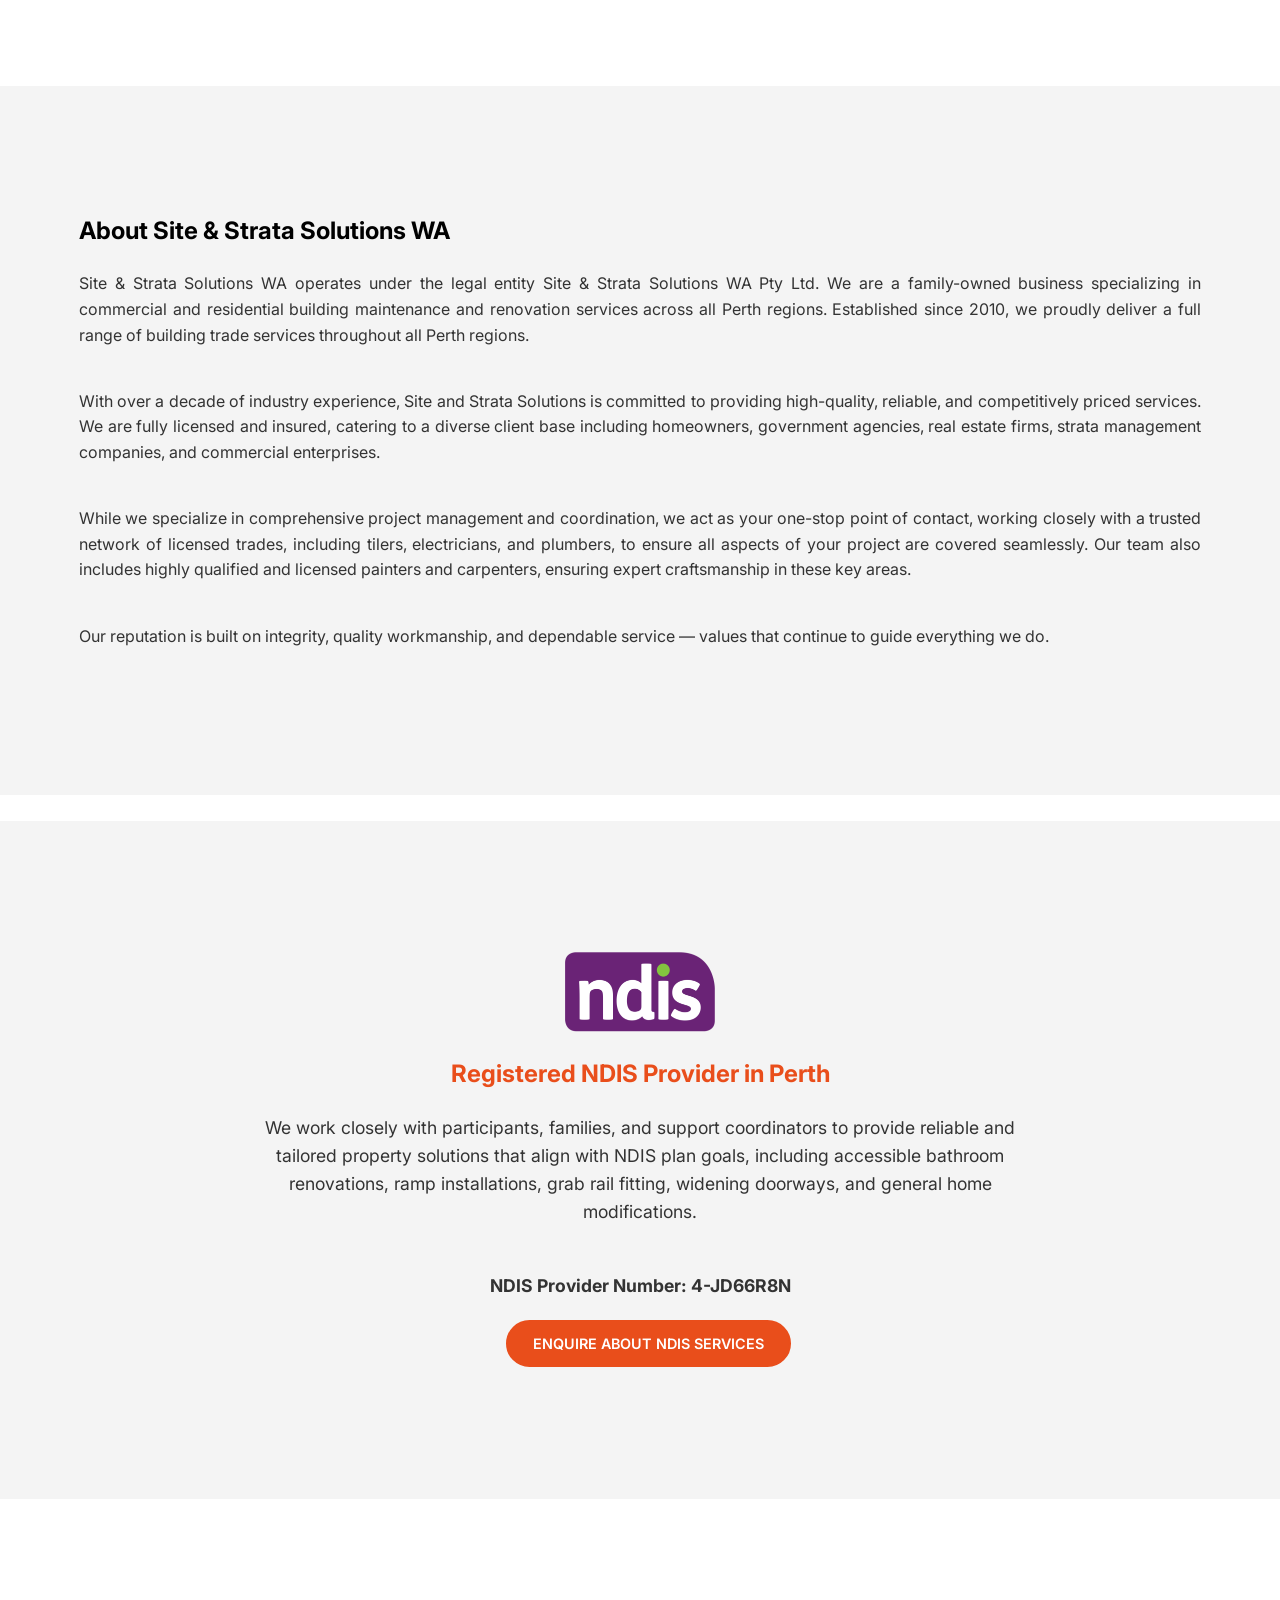
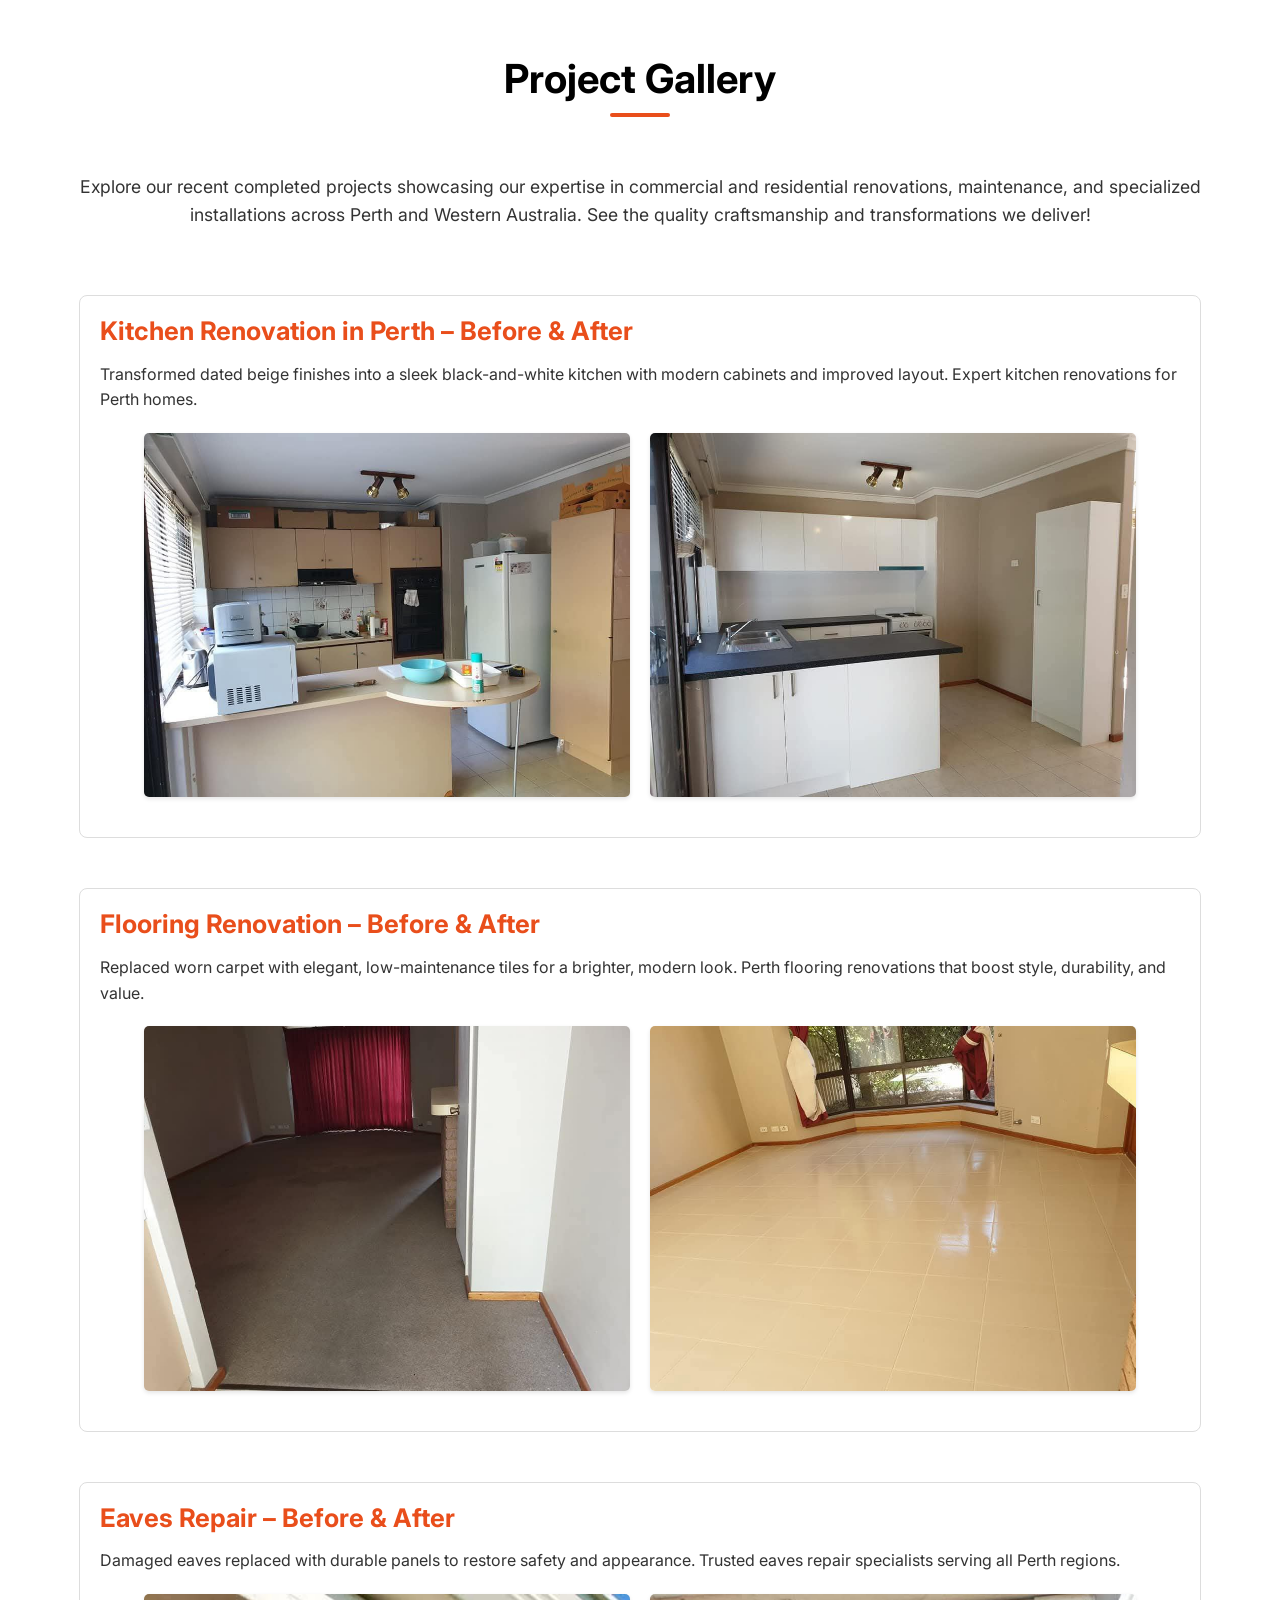
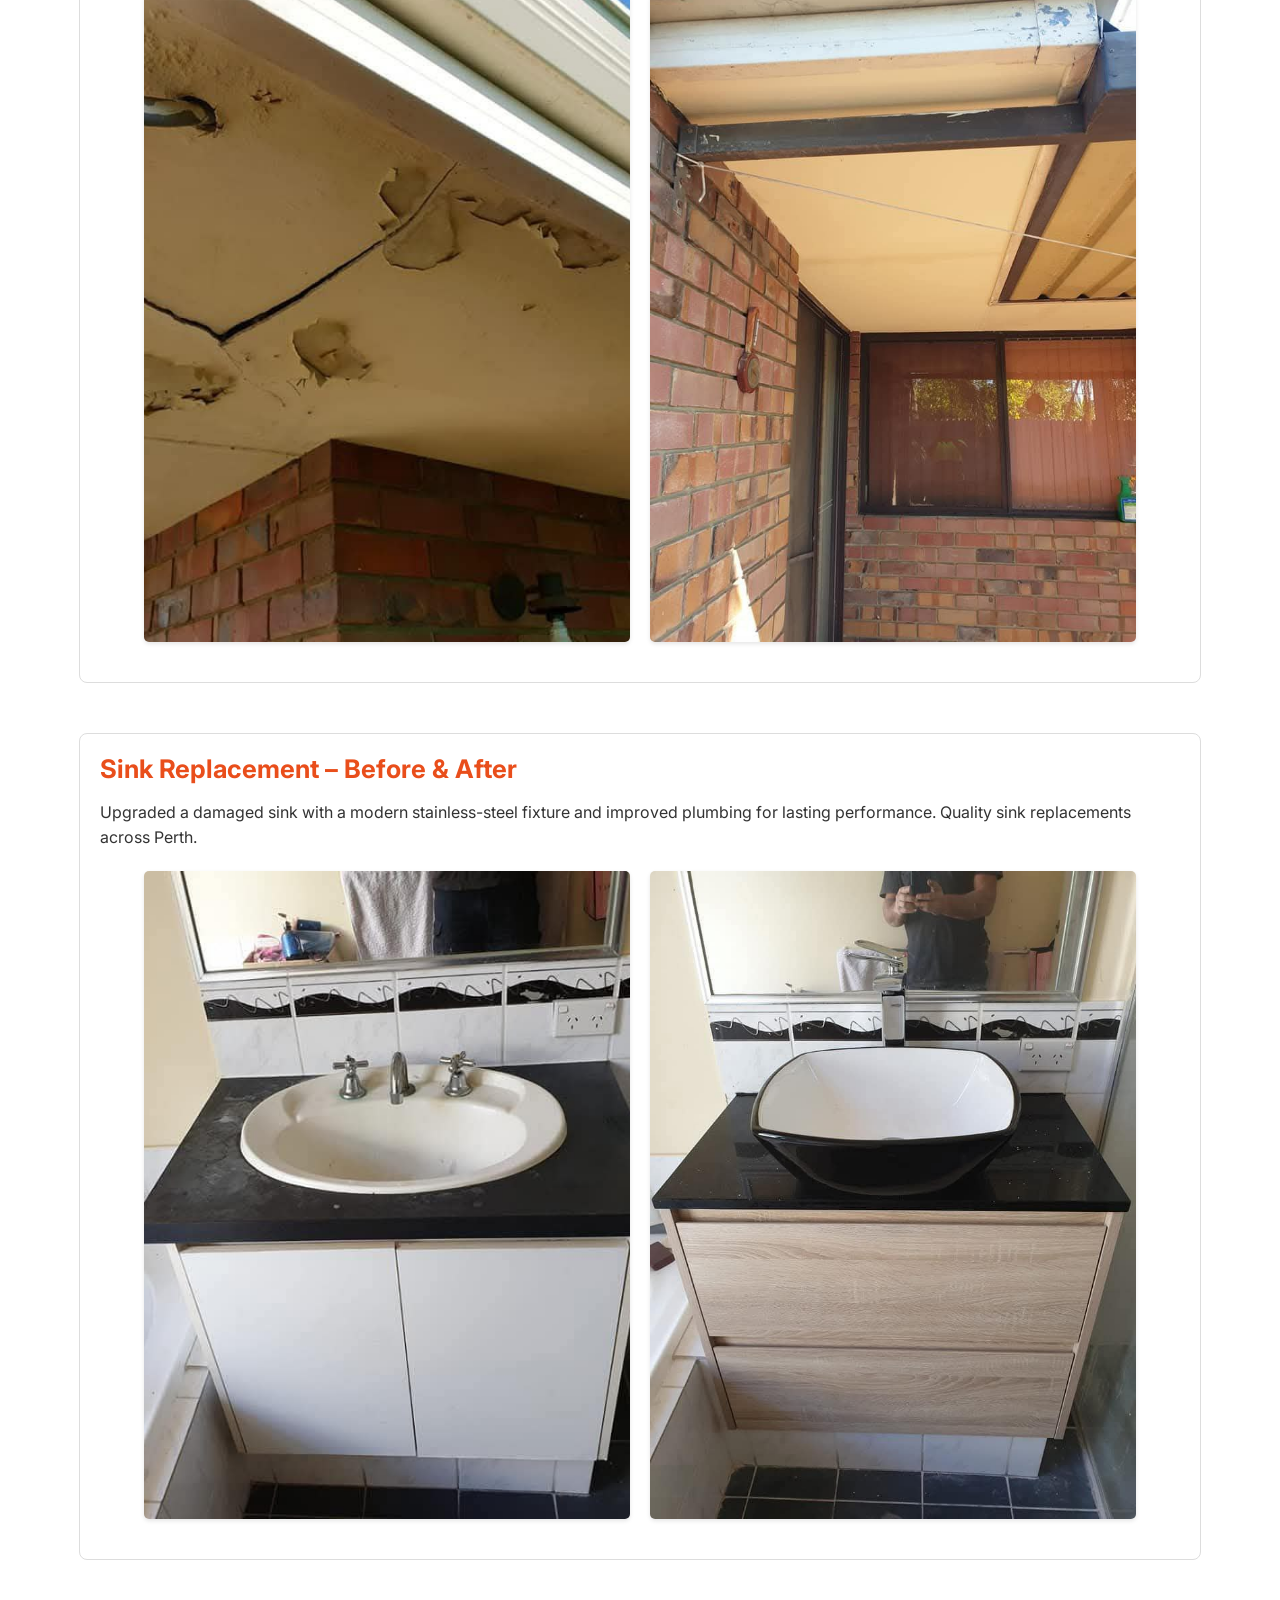
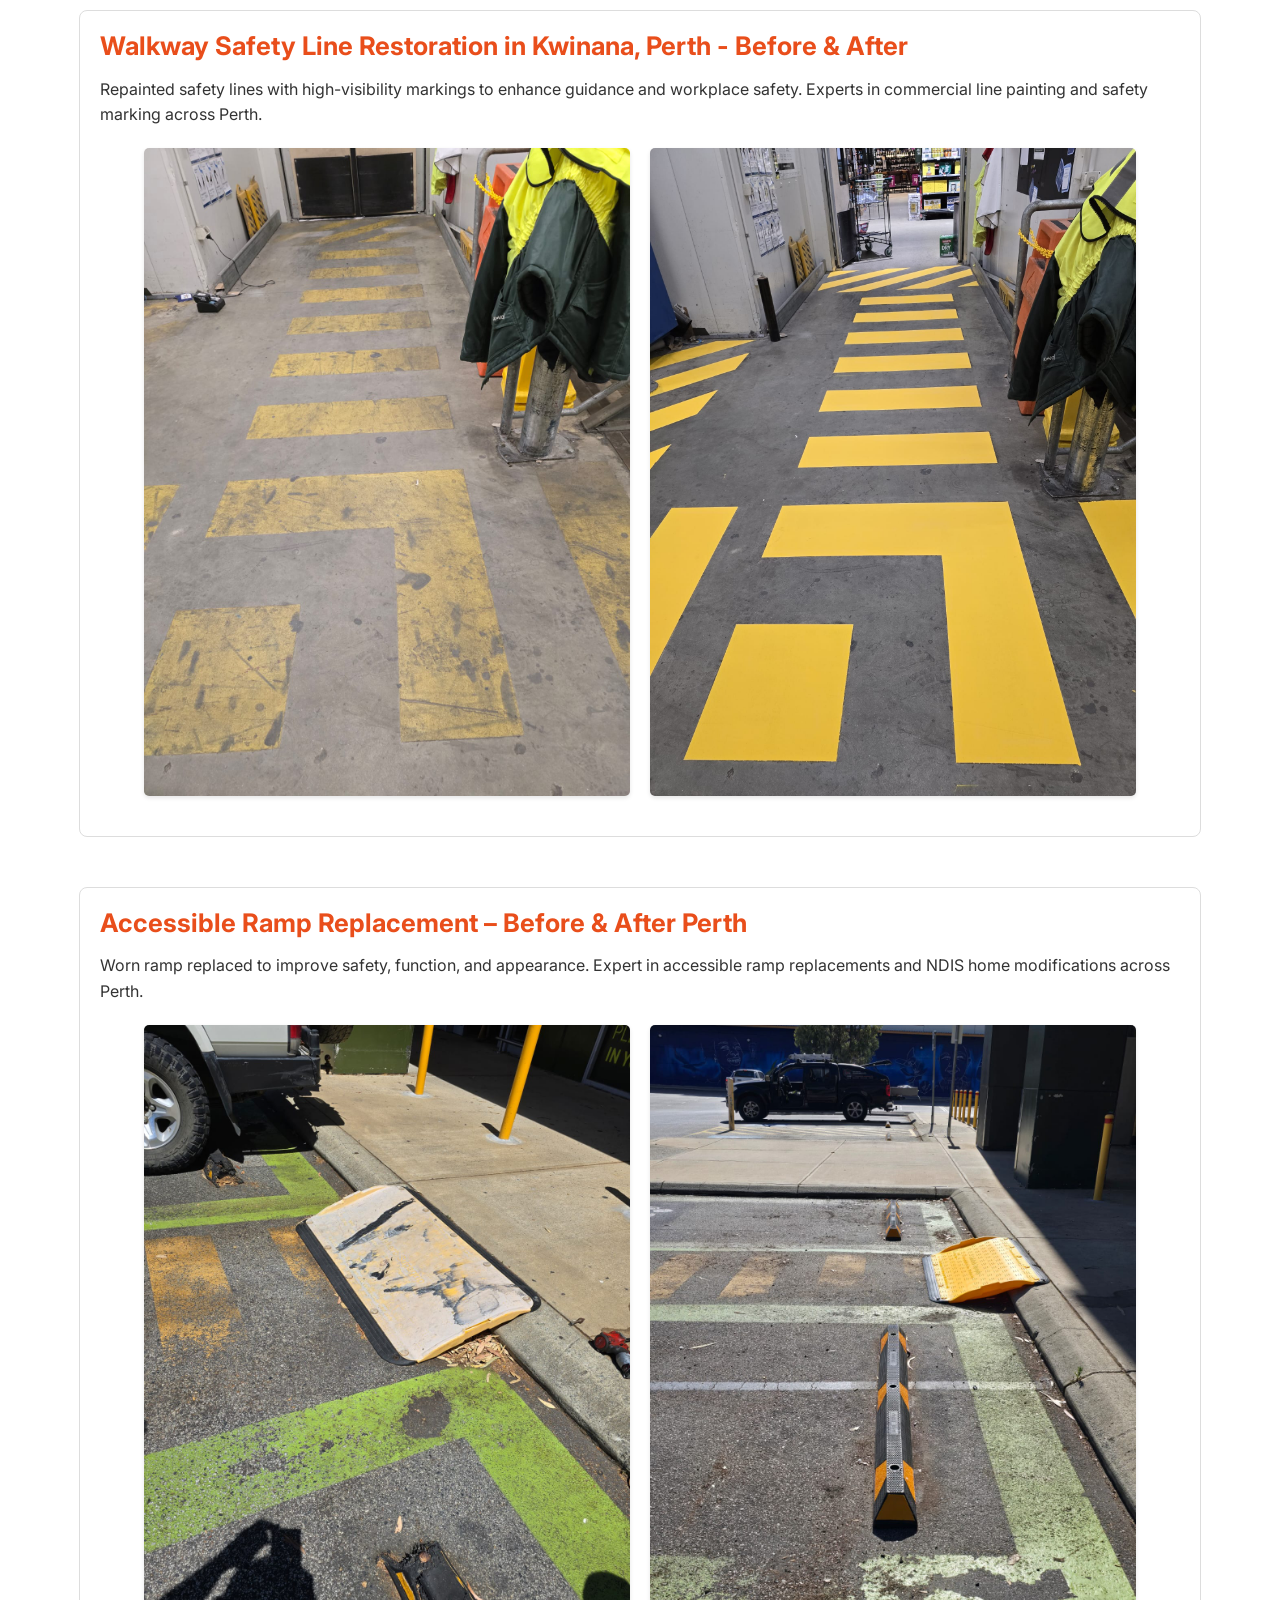
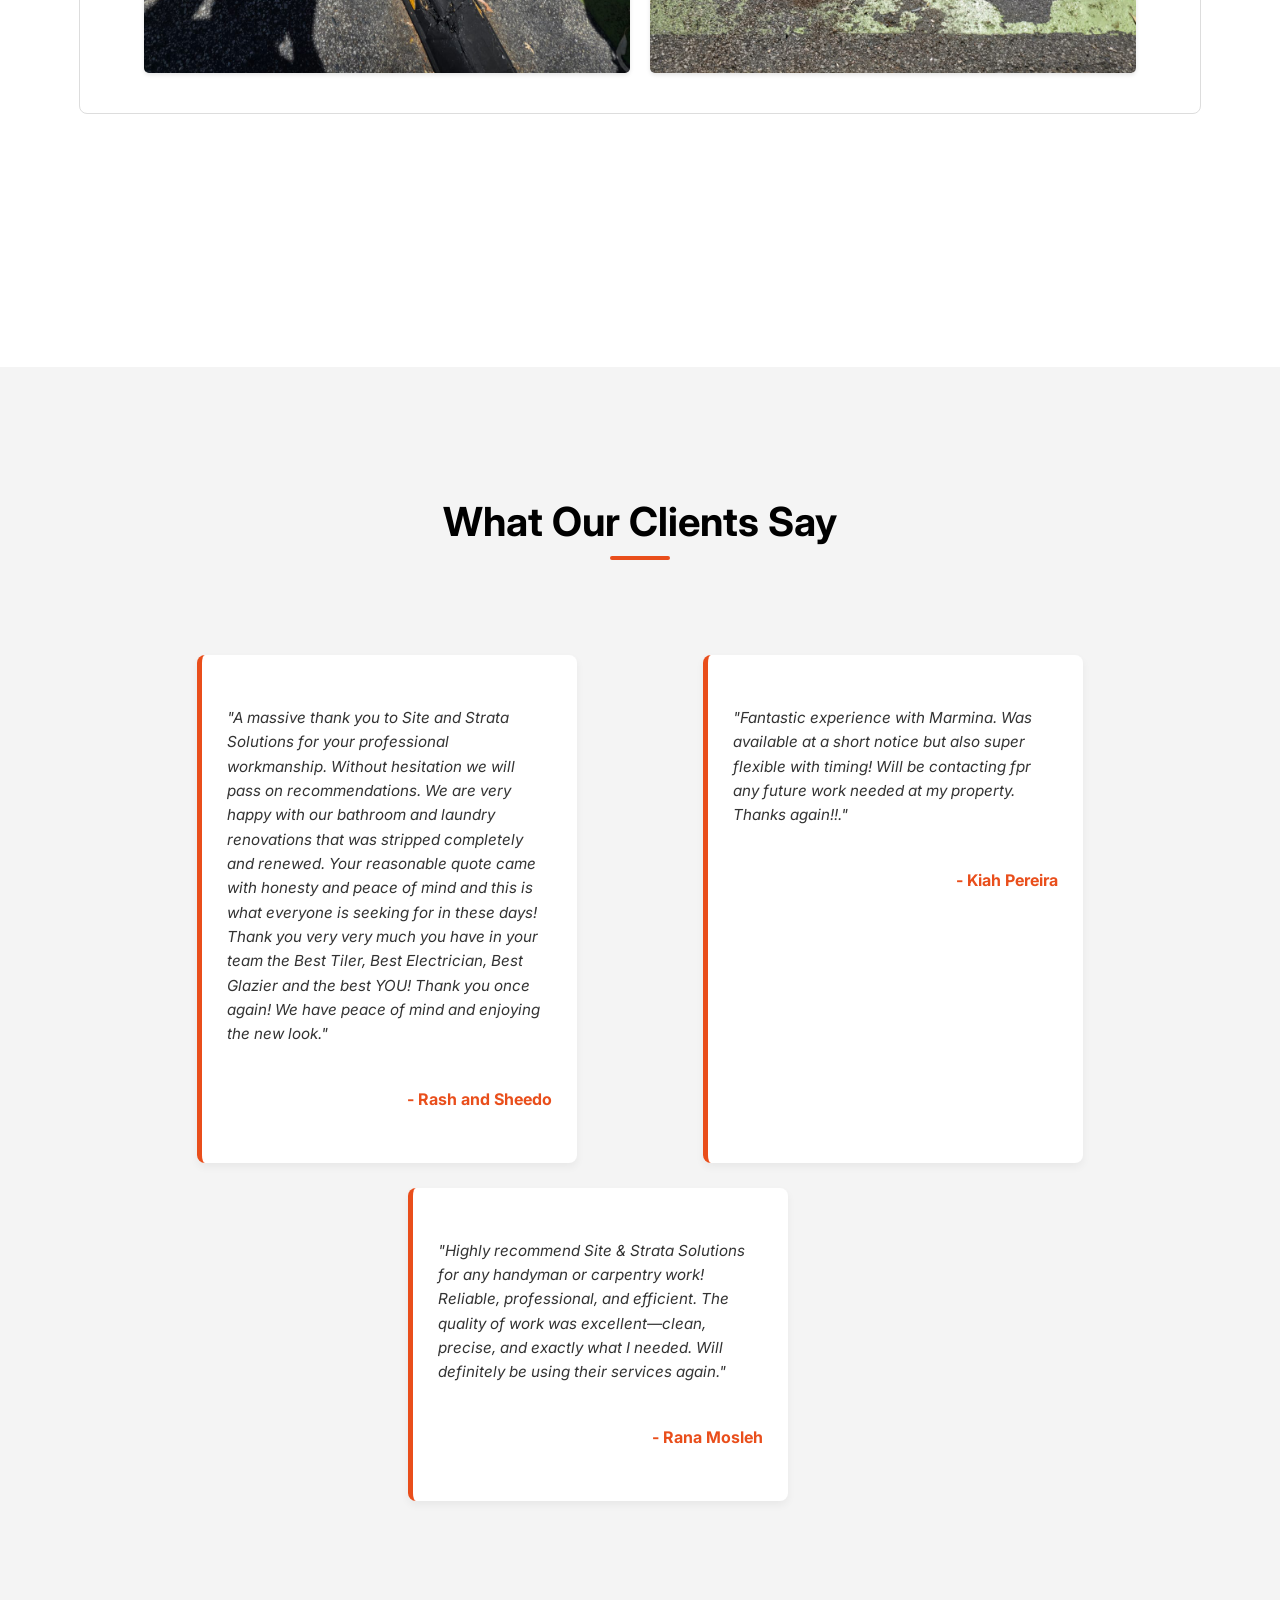
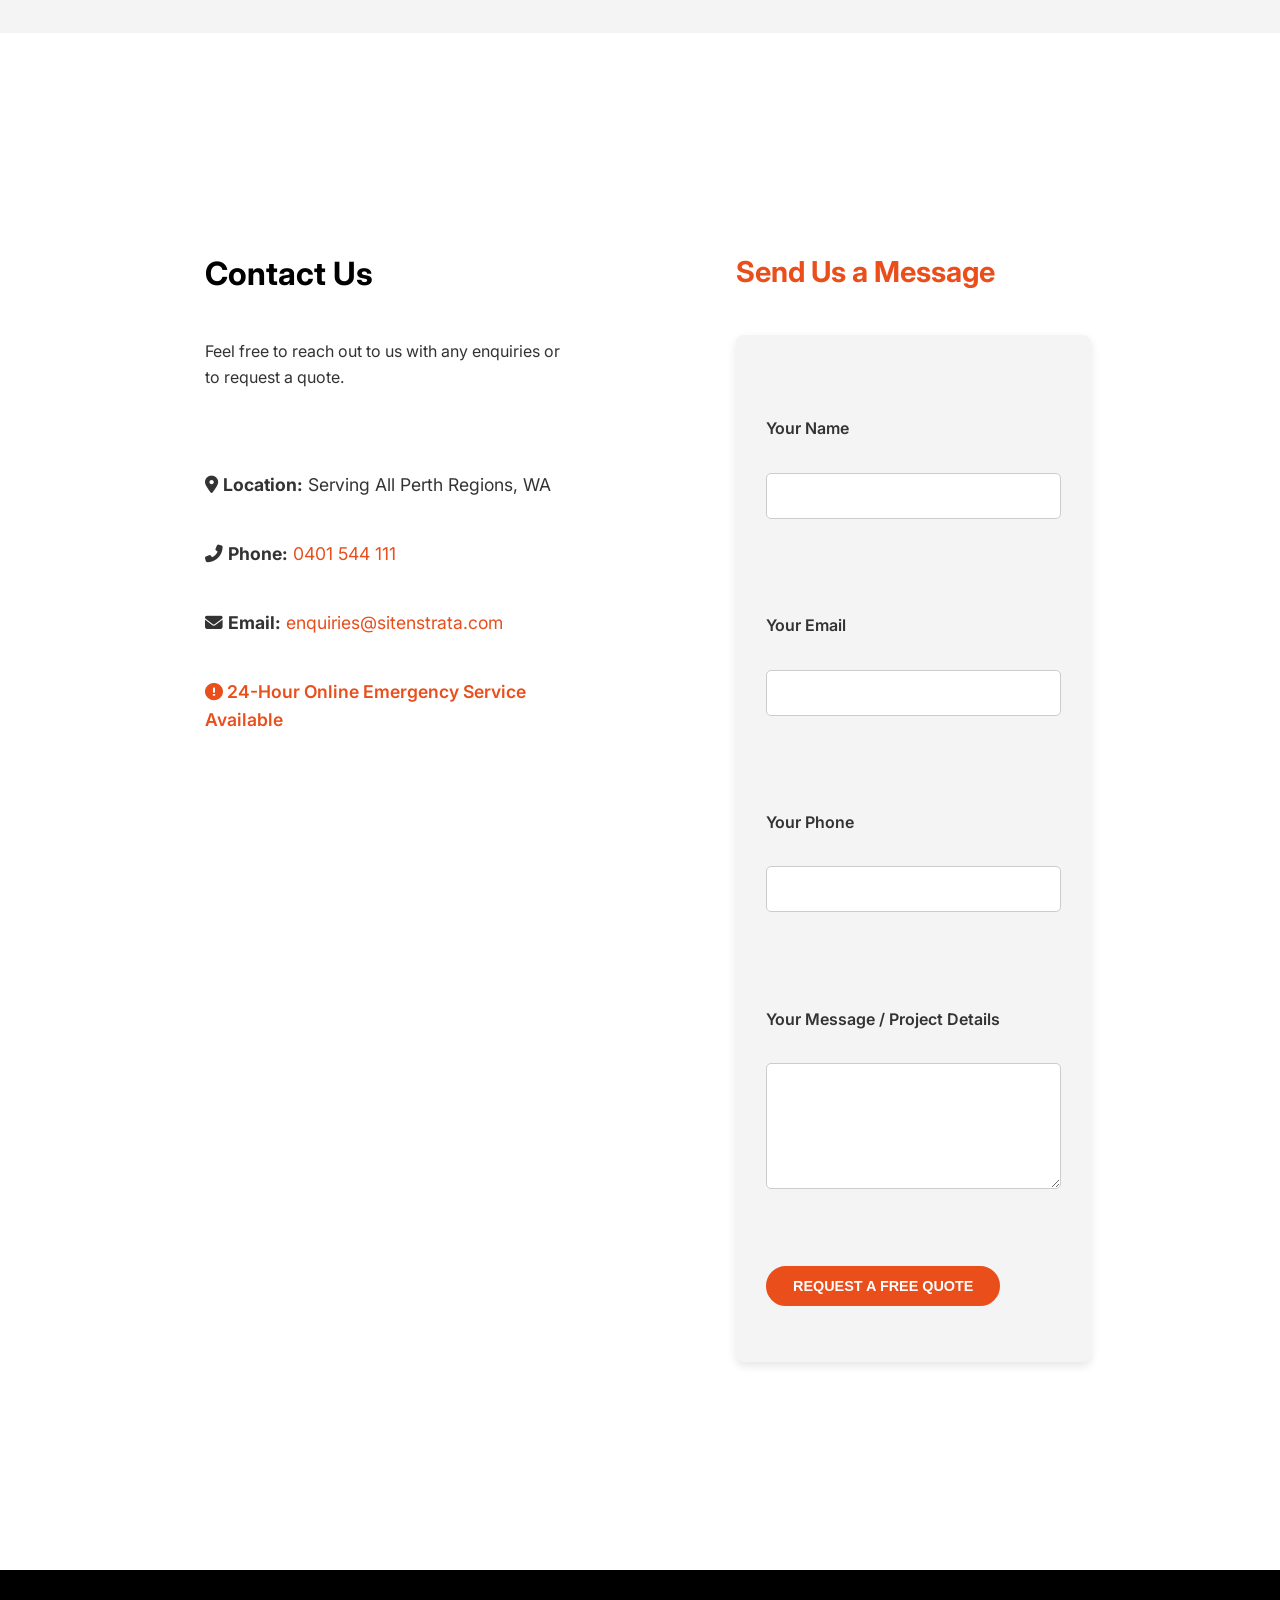
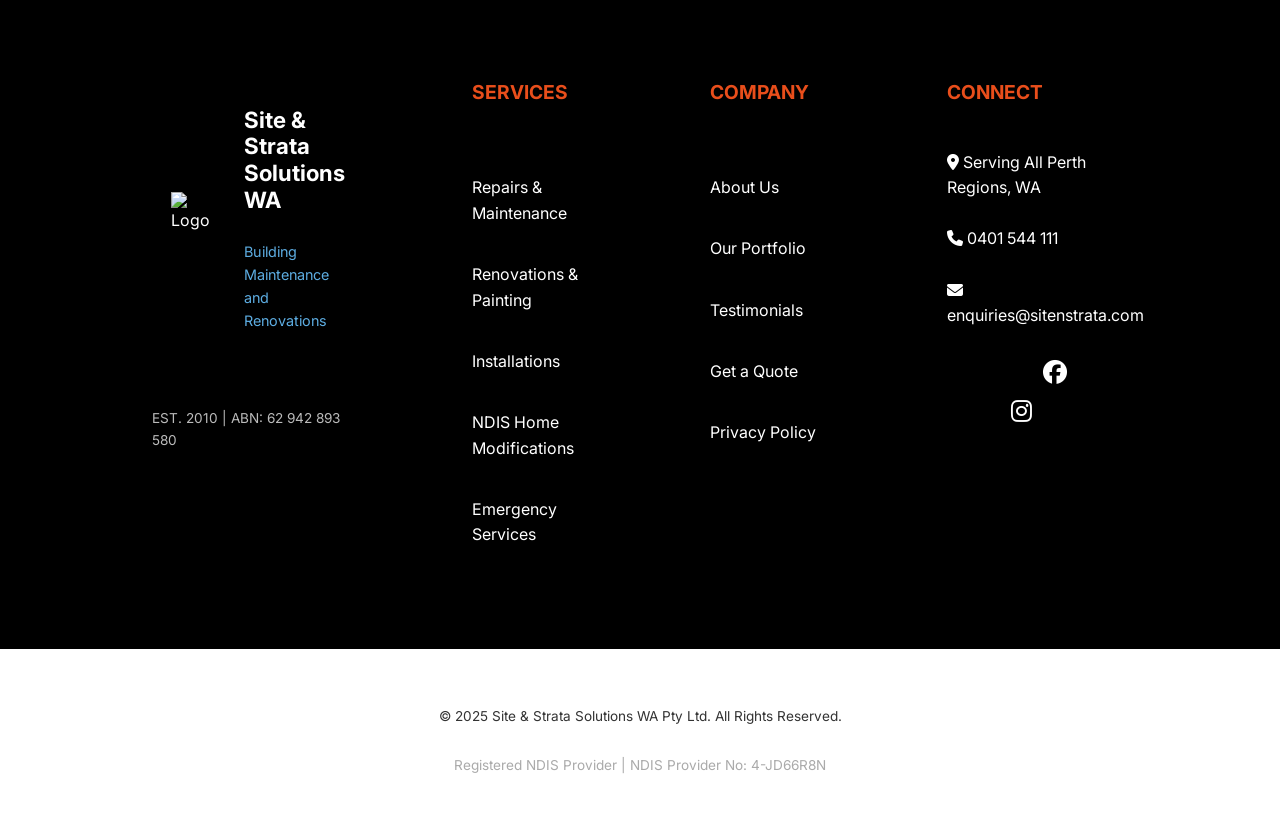
==== commit 55ff02be: "Update logo image source in header and footer" ====
--- a/index.html
+++ b/index.html
@@ -58,7 +58,7 @@
     <header class="main-header">
         <div class="brand-container">
              <div class="logo-image-wrapper">
-             <img src="images/SSSWA.png" alt="Site & Strata Solutions" class="site-logo">
+             <img src="images/SSSWA1.png" alt="Site & Strata Solutions" class="site-logo">
         </div>
 
         <div class="brand-text">
@@ -308,7 +308,7 @@
     <div class="container footer-grid">
         <div class="footer-branding">
             <div class="logo-group">
-                <img src="images/SSSWA.png" alt="Logo" class="footer-logo">
+                <img src="images/SSSWA1.png" alt="Logo" class="footer-logo">
                 <div class="branding">
                     <h2 class="footer-title">Site & Strata Solutions WA</h2>
                     <p class="footer-tagline">Building Maintenance and Renovations</p>
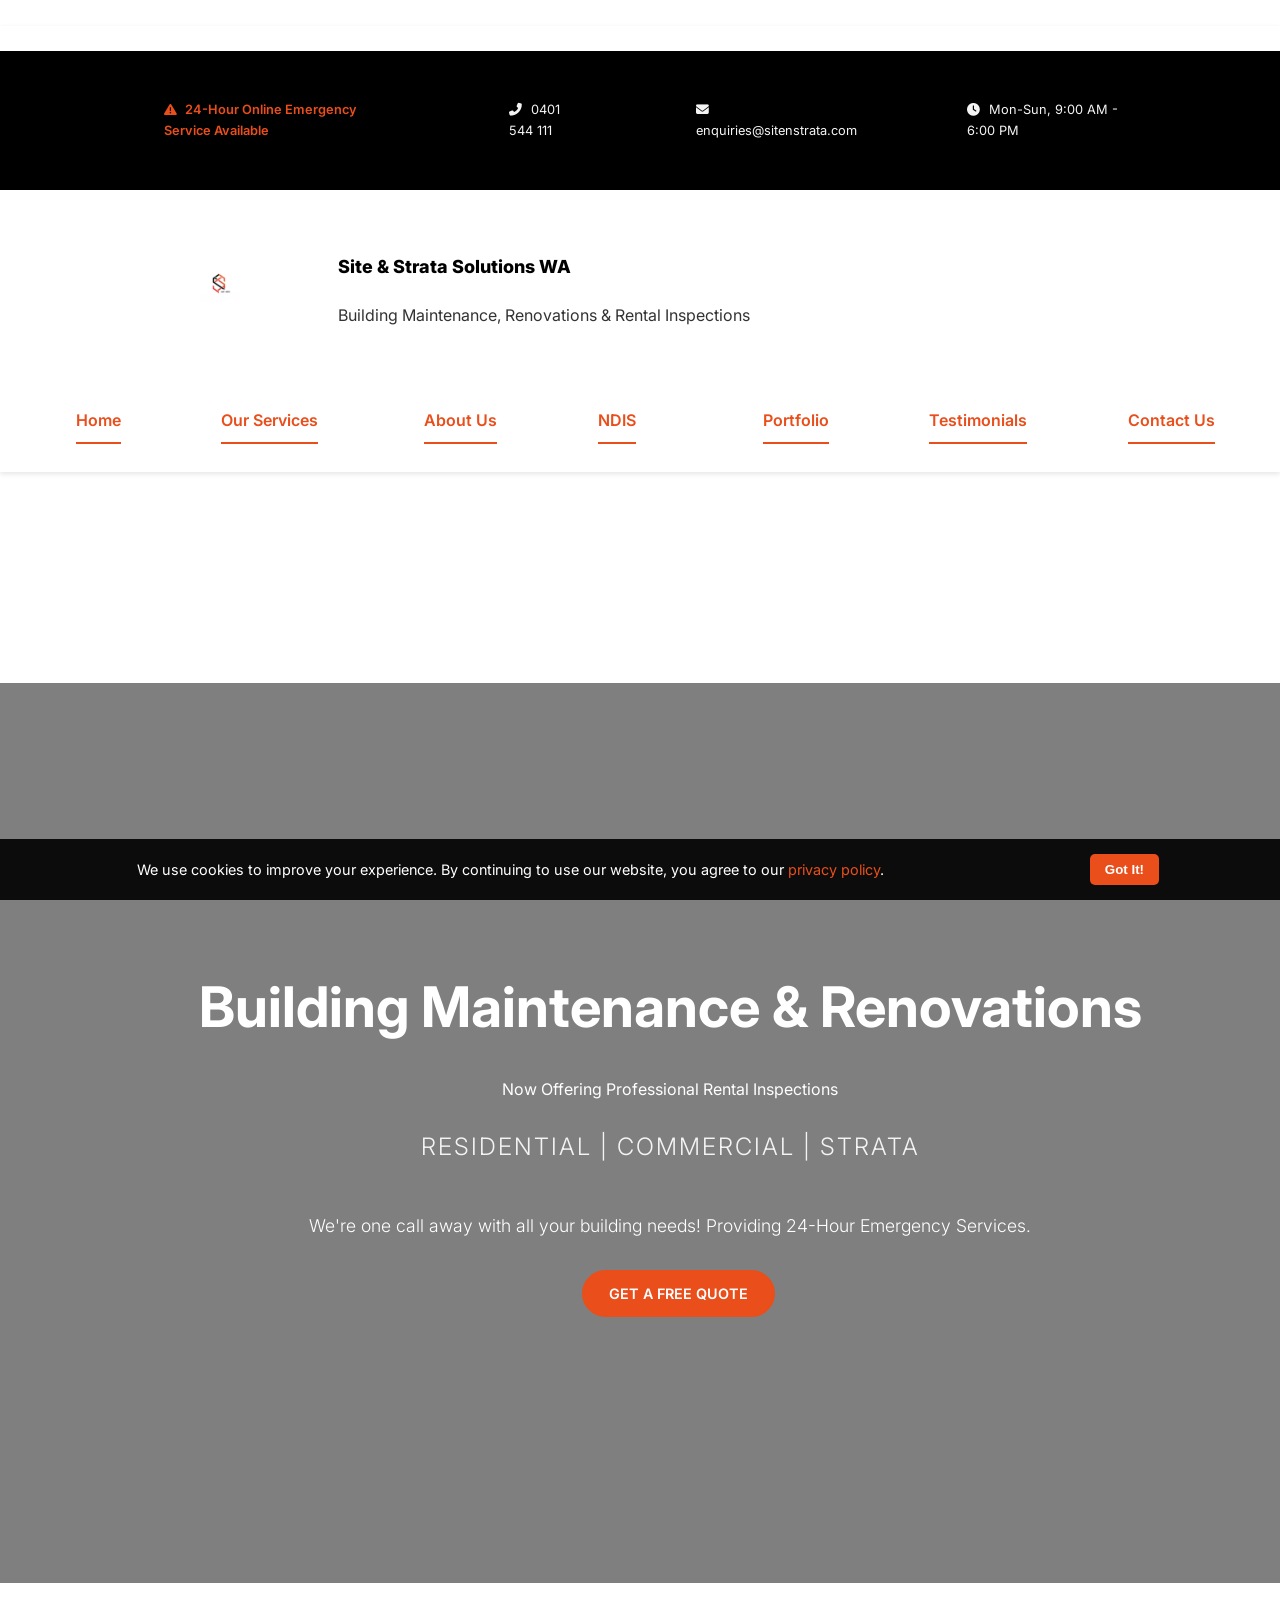
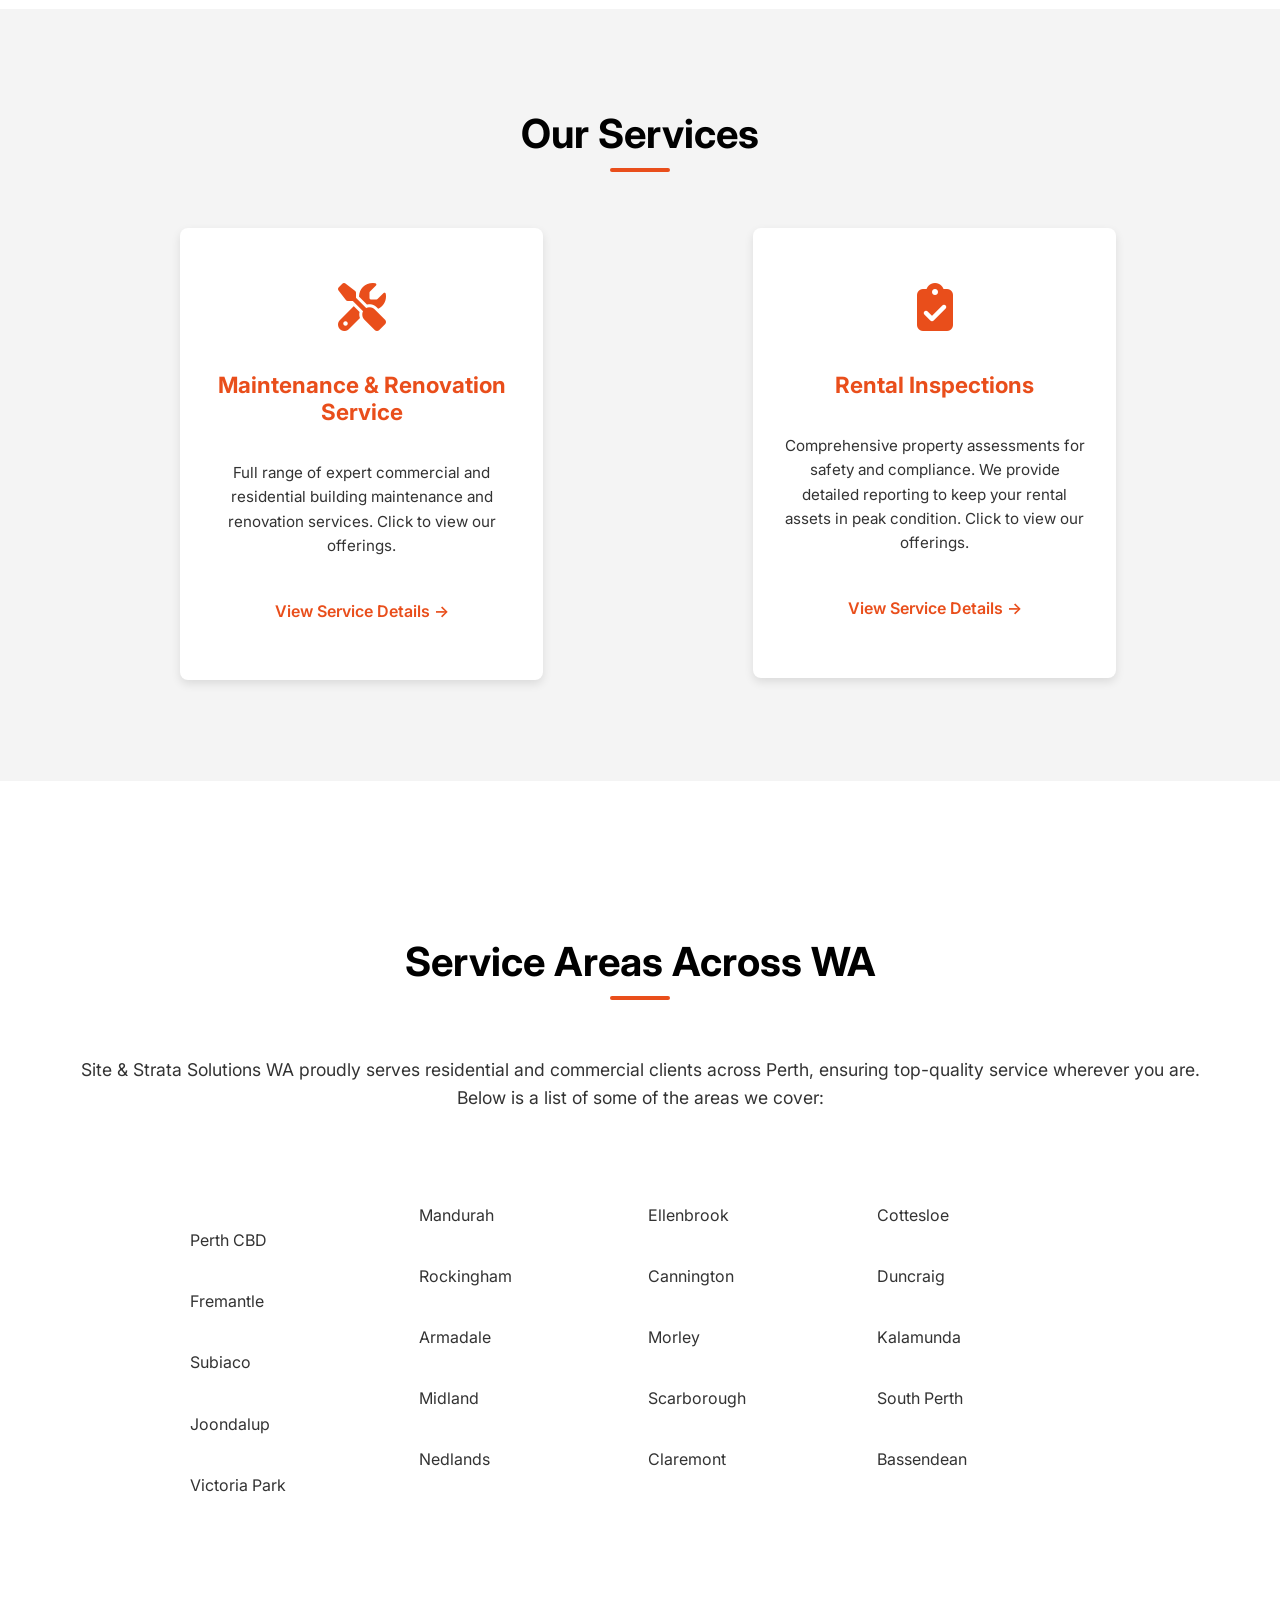
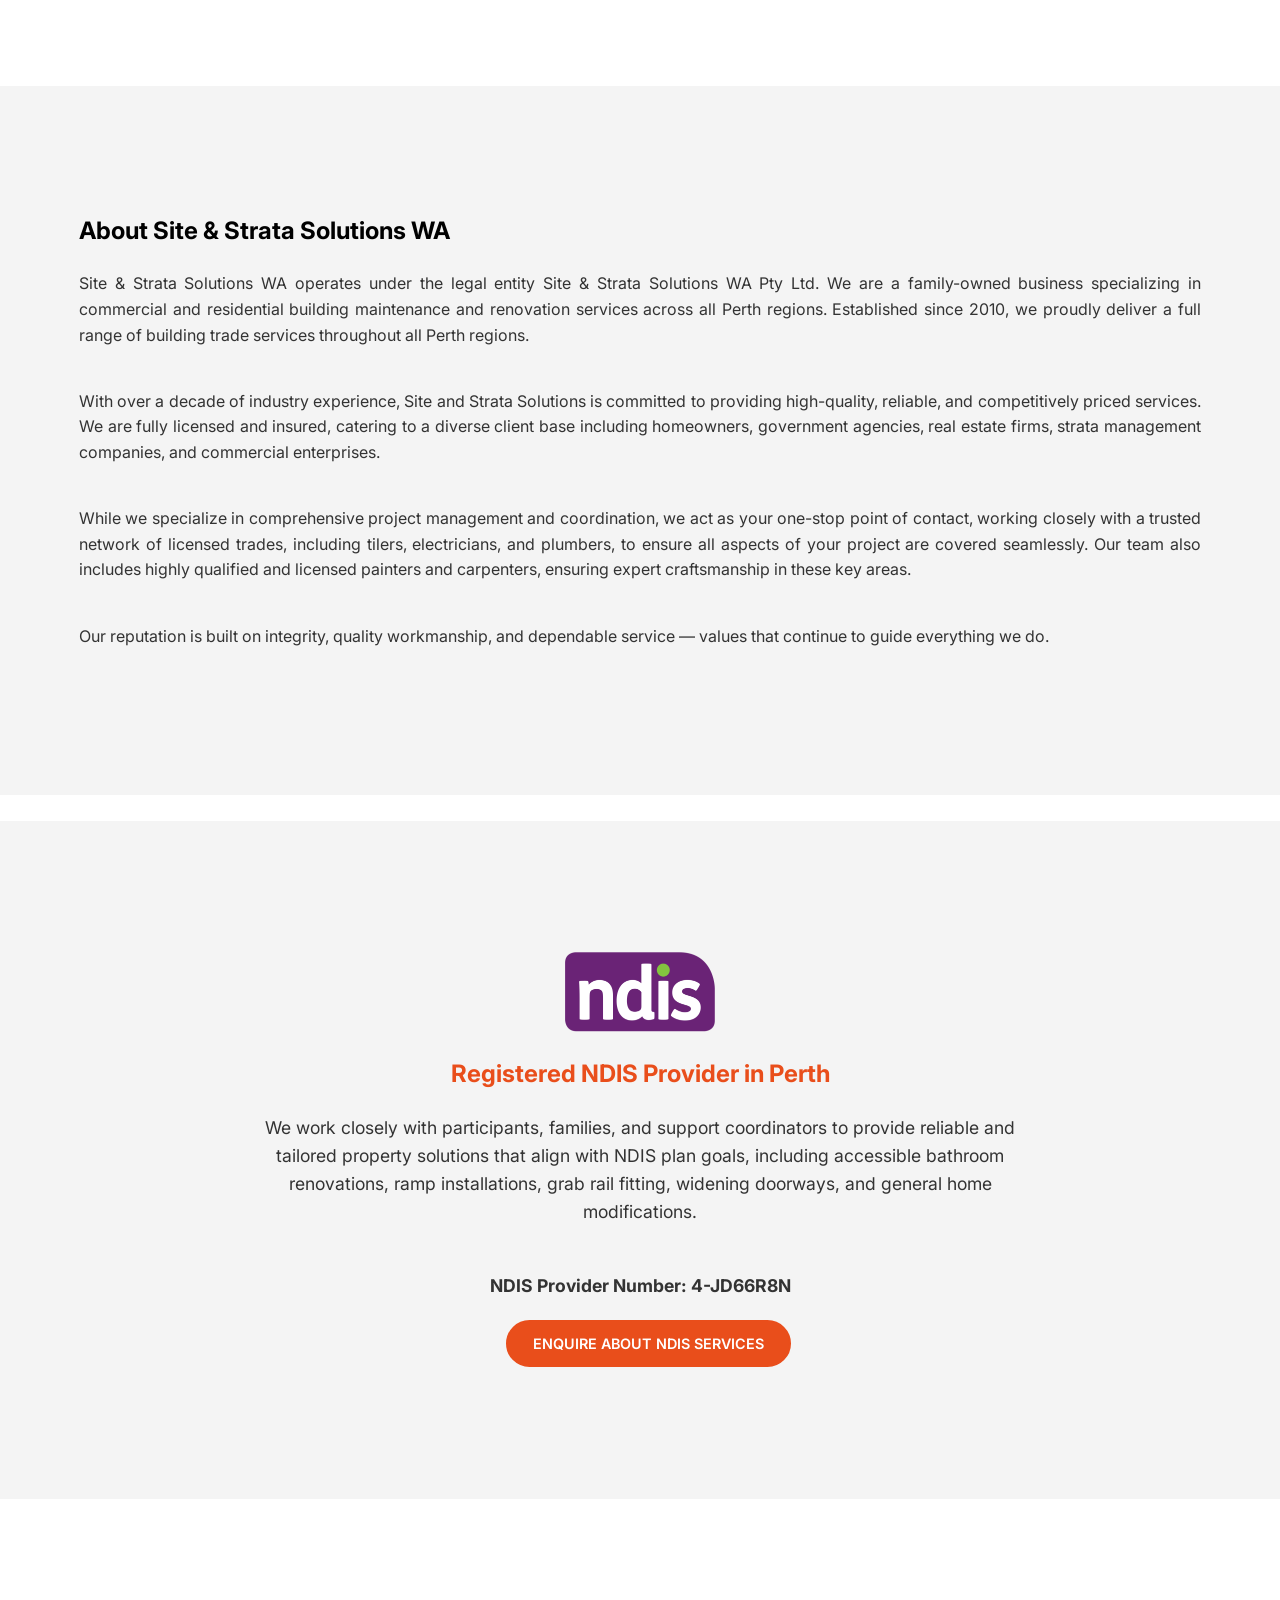
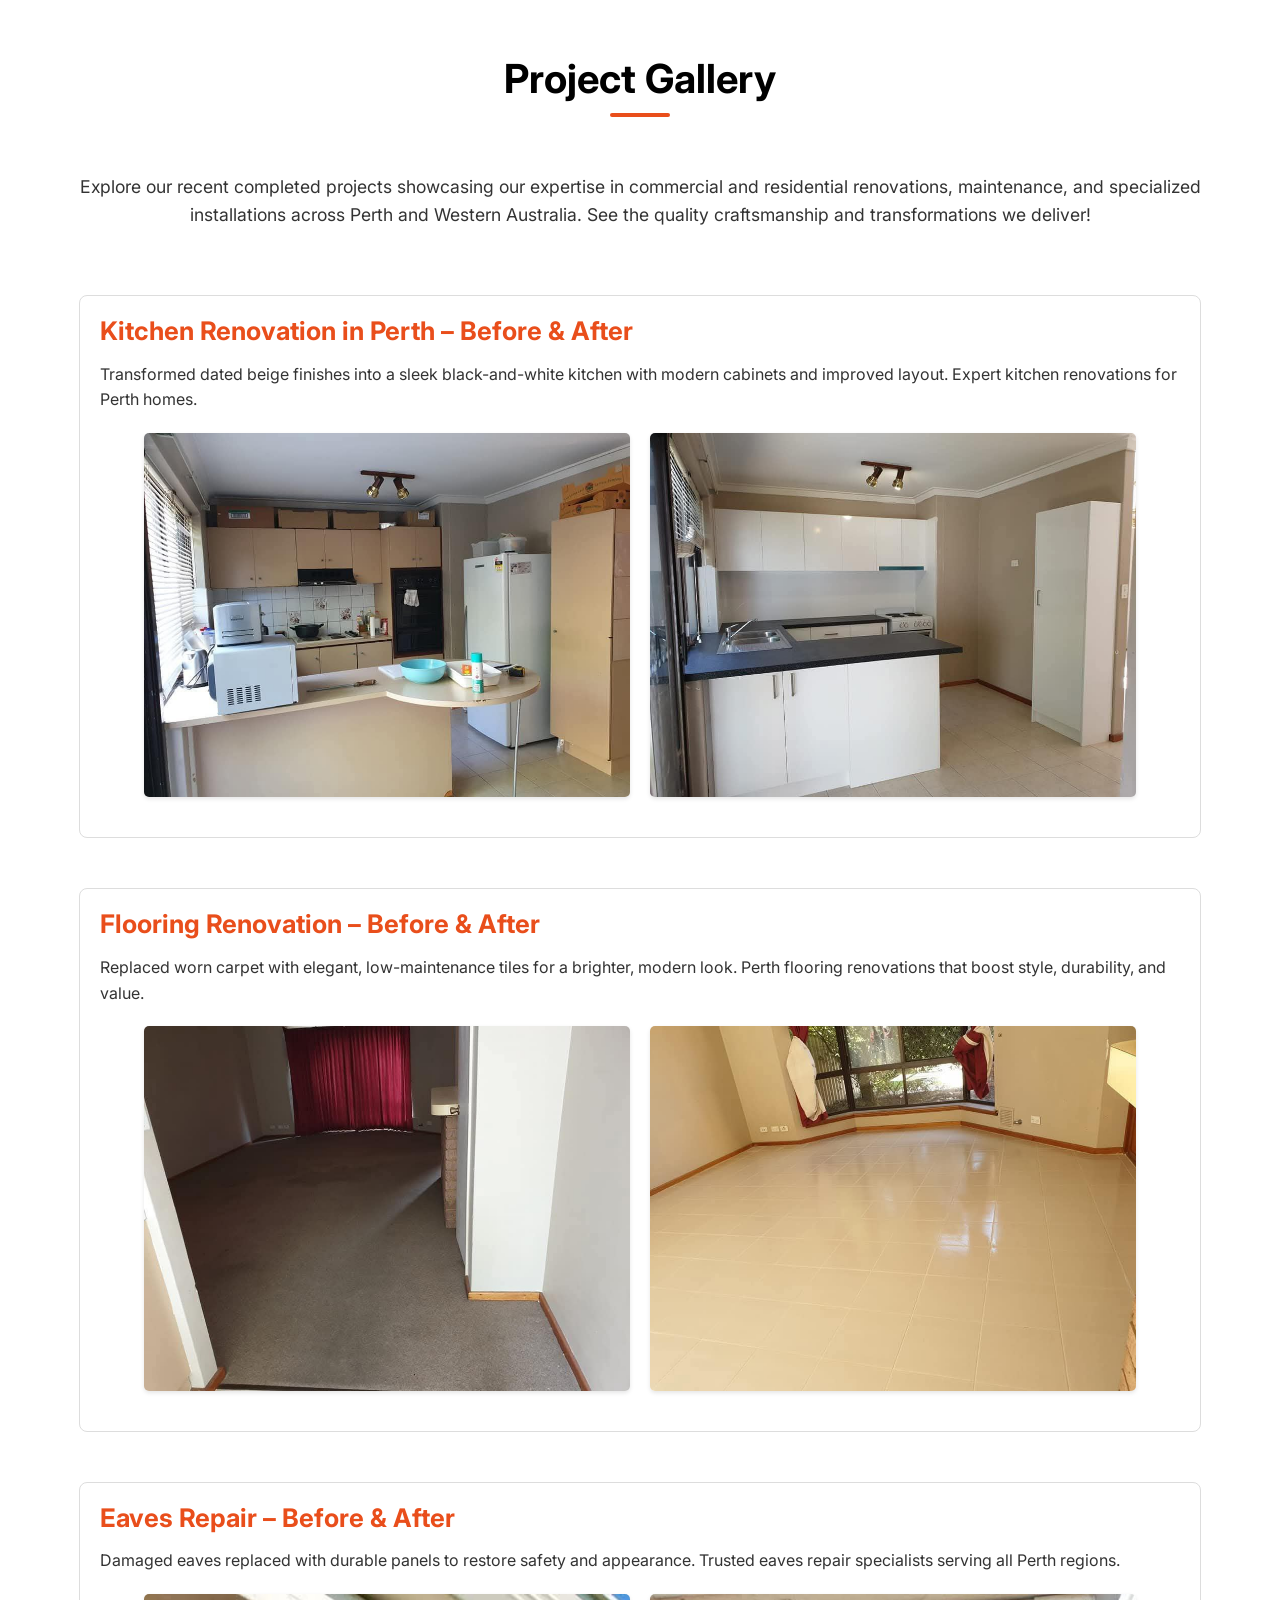
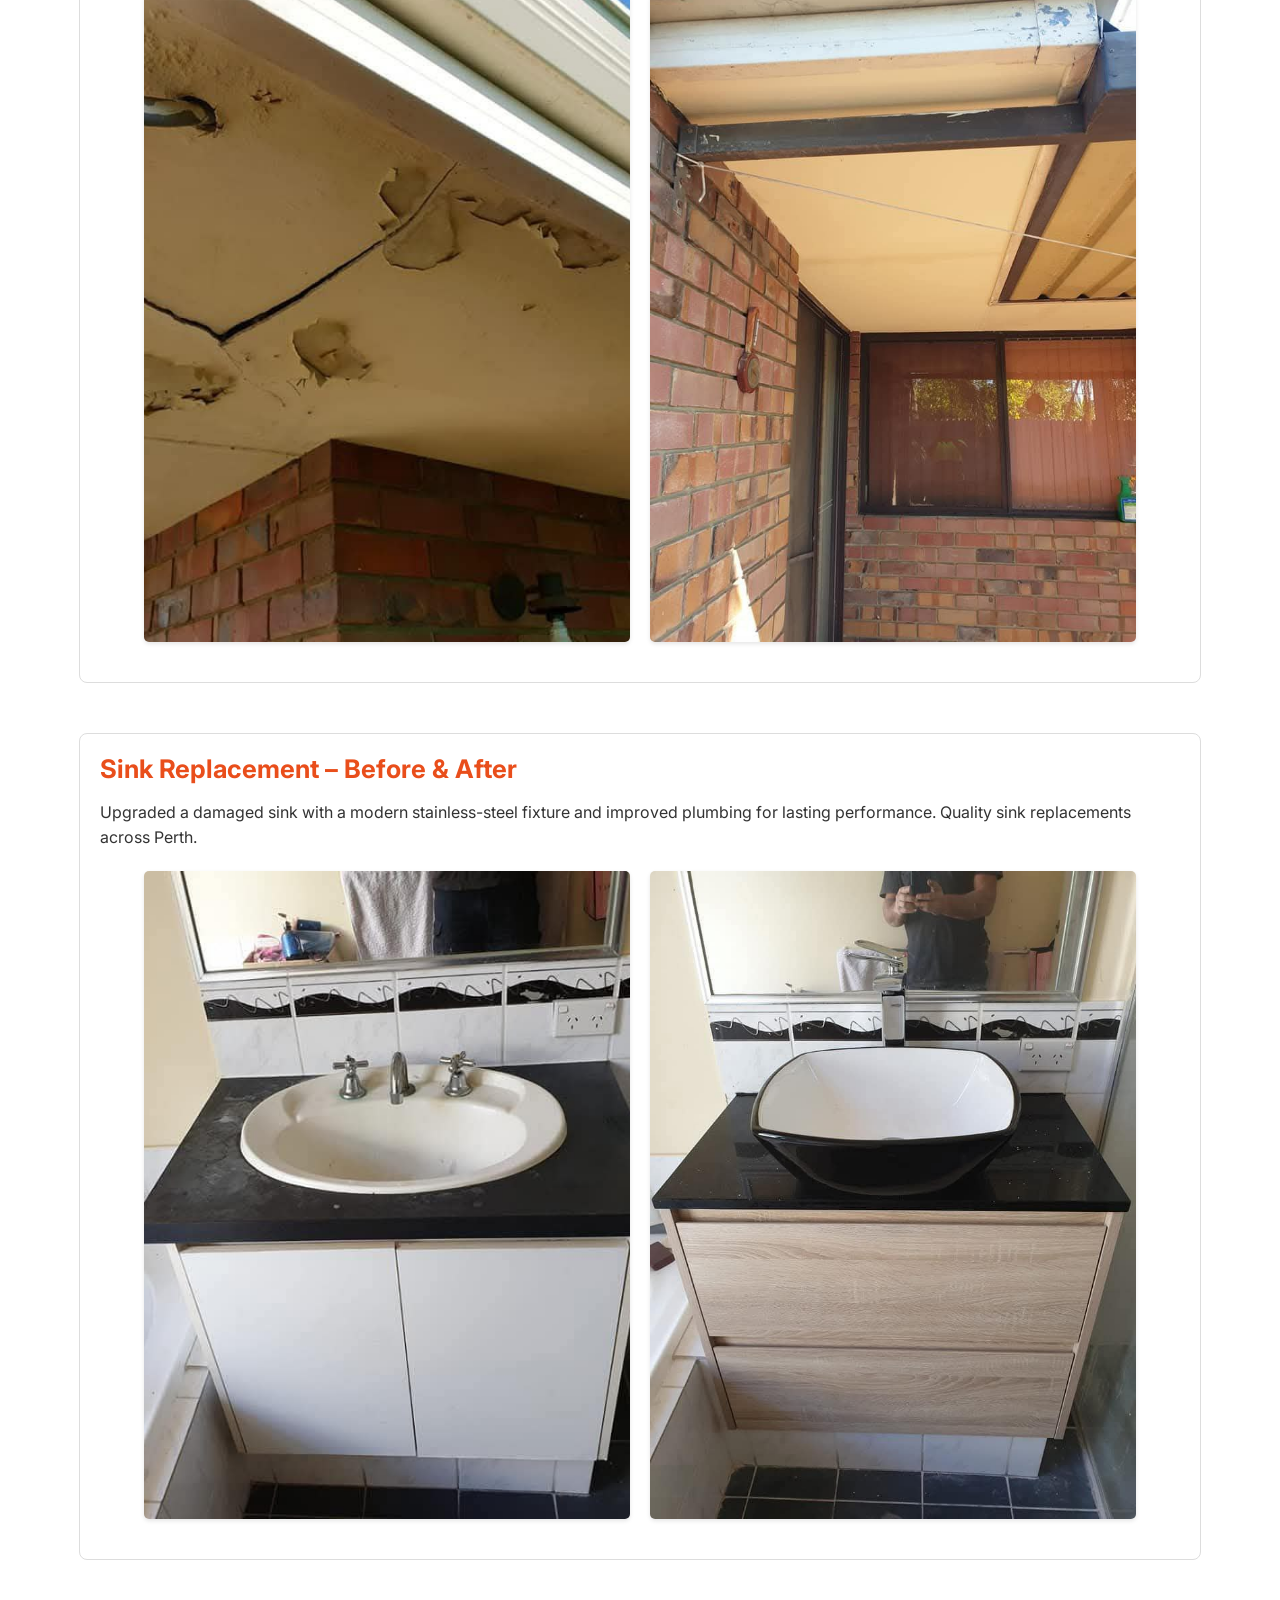
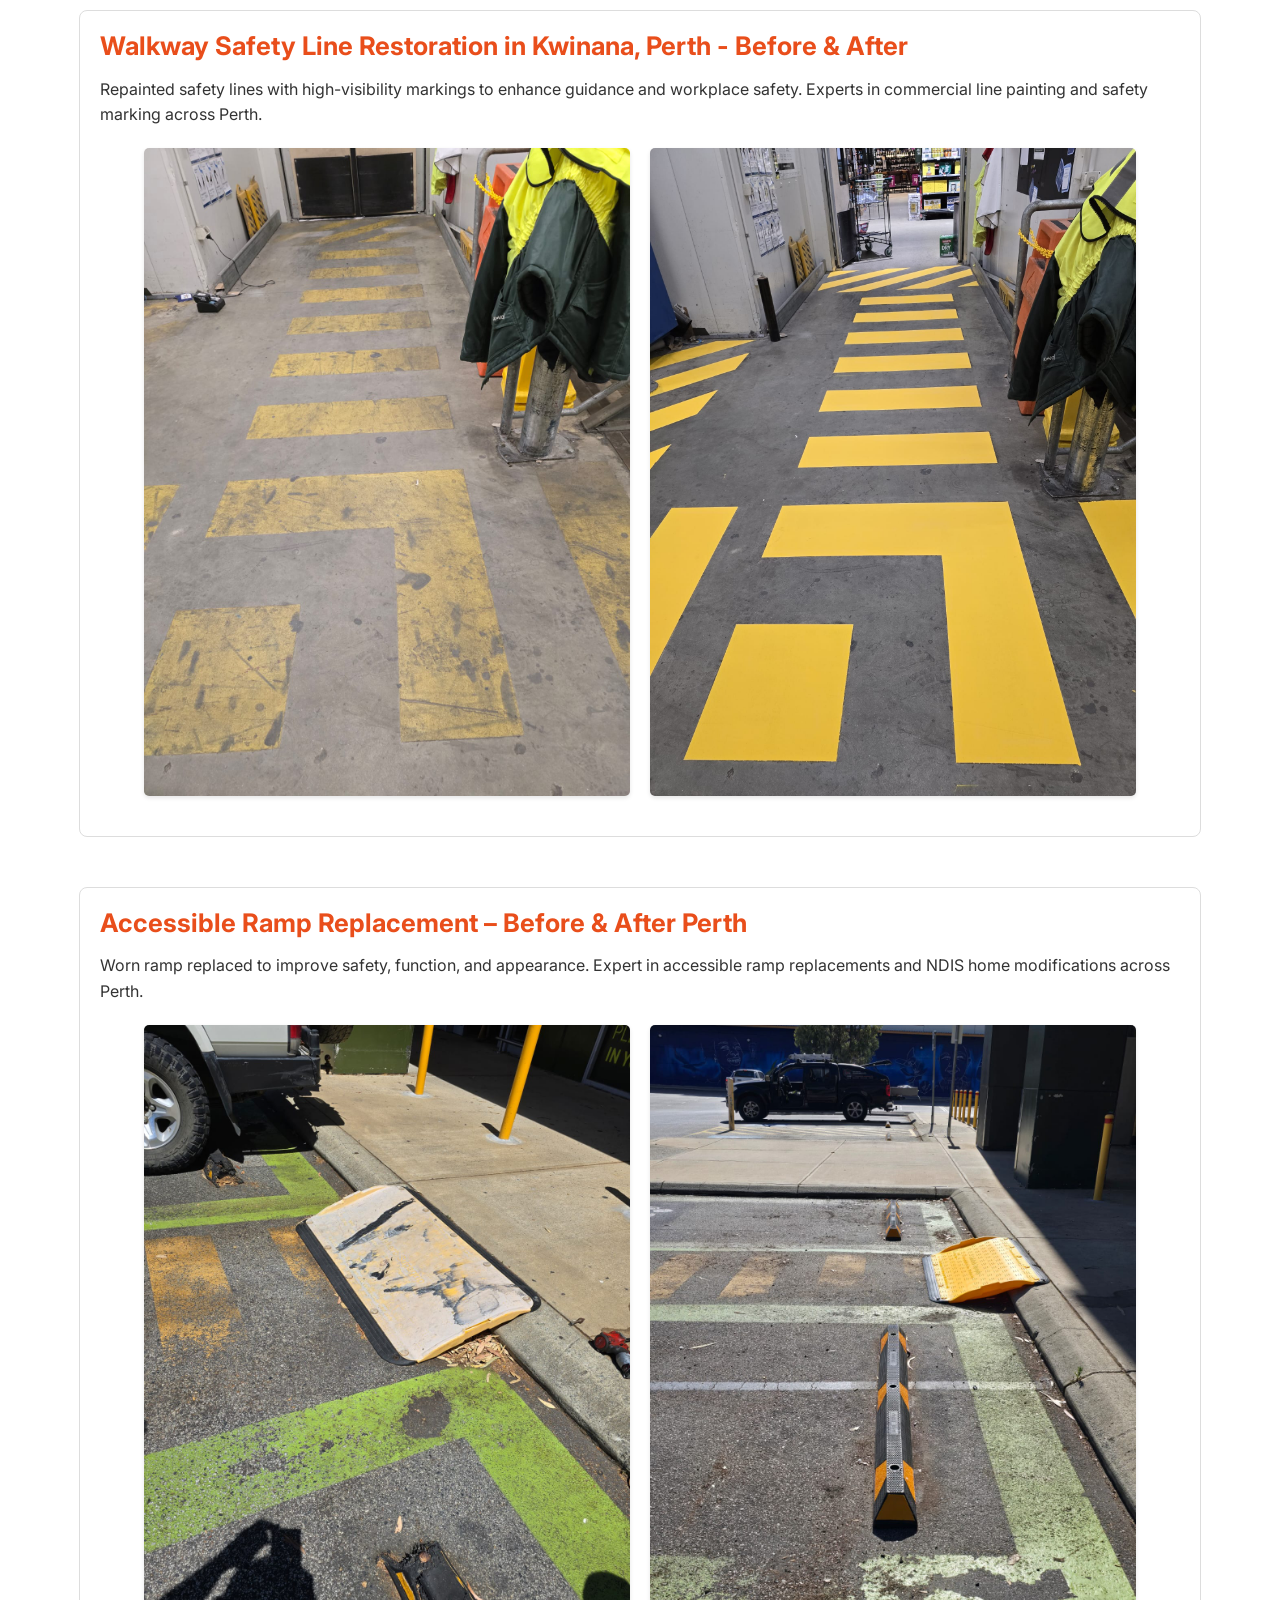
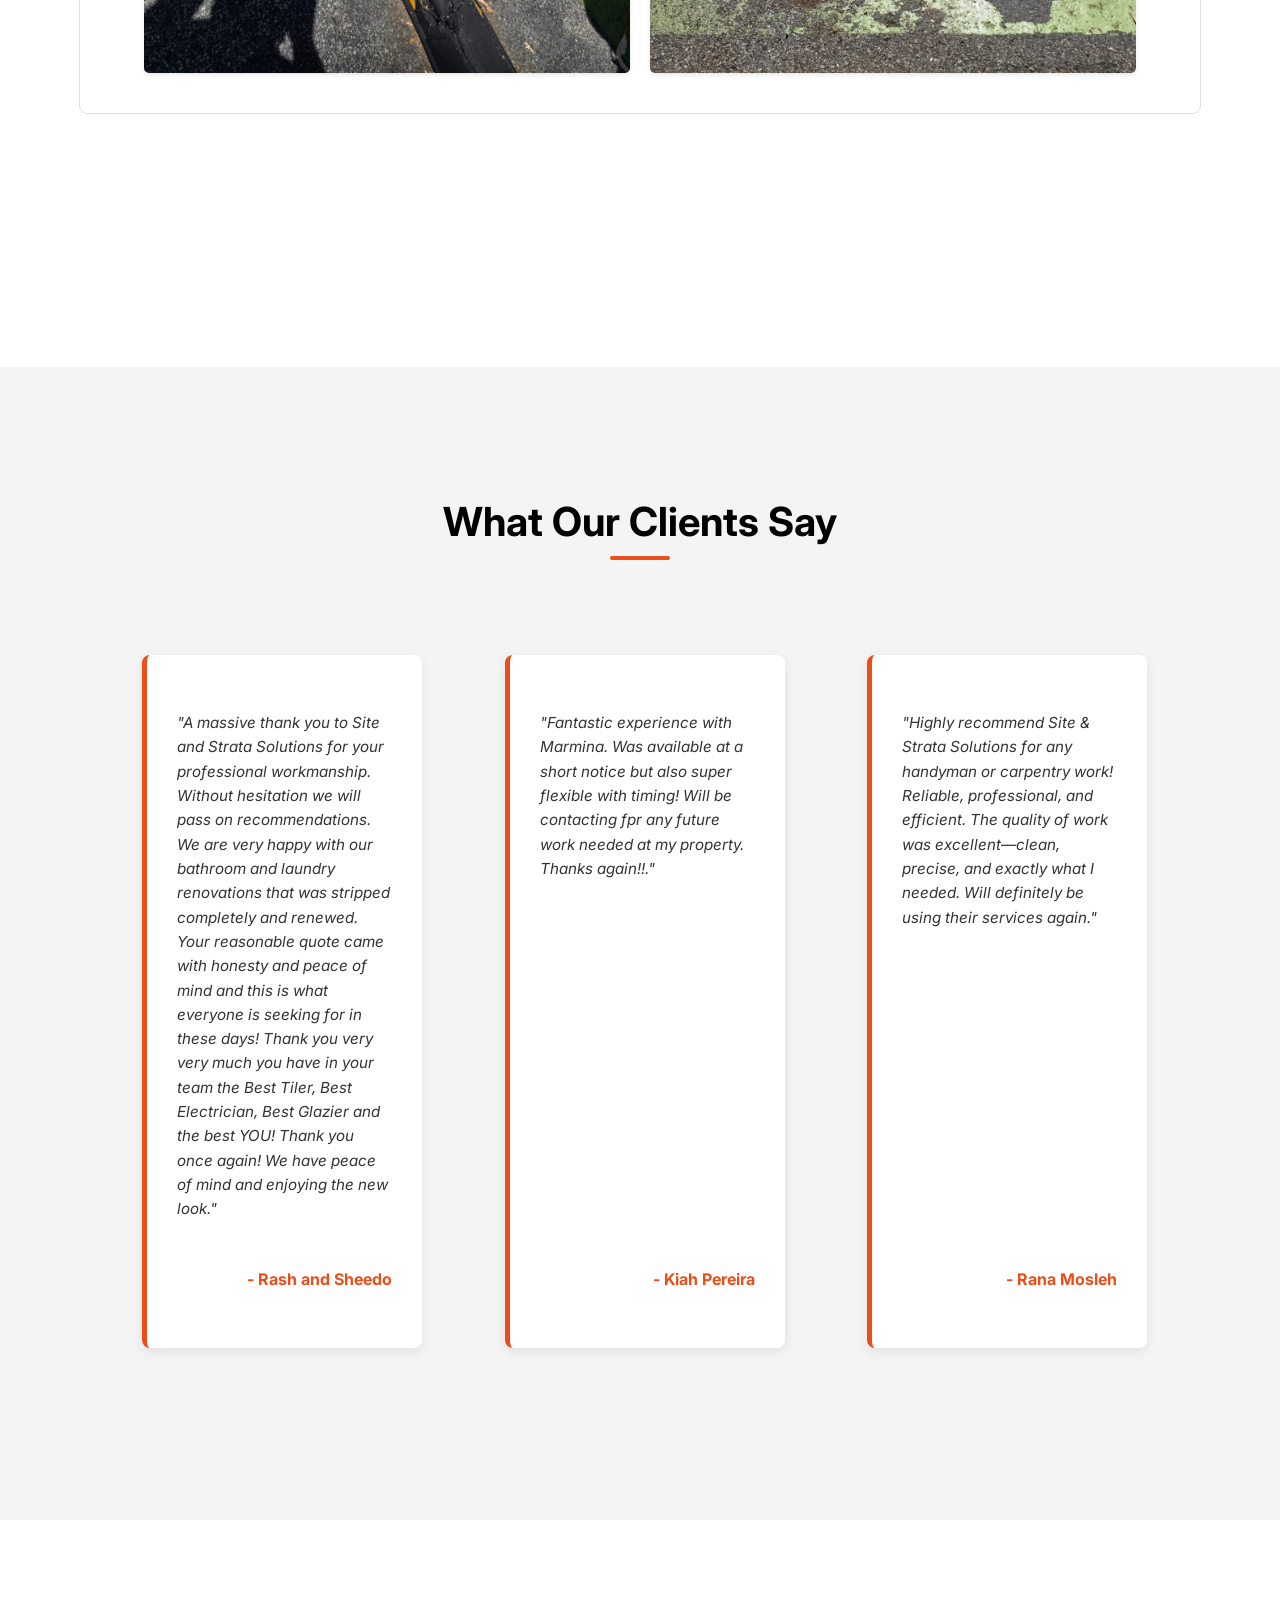
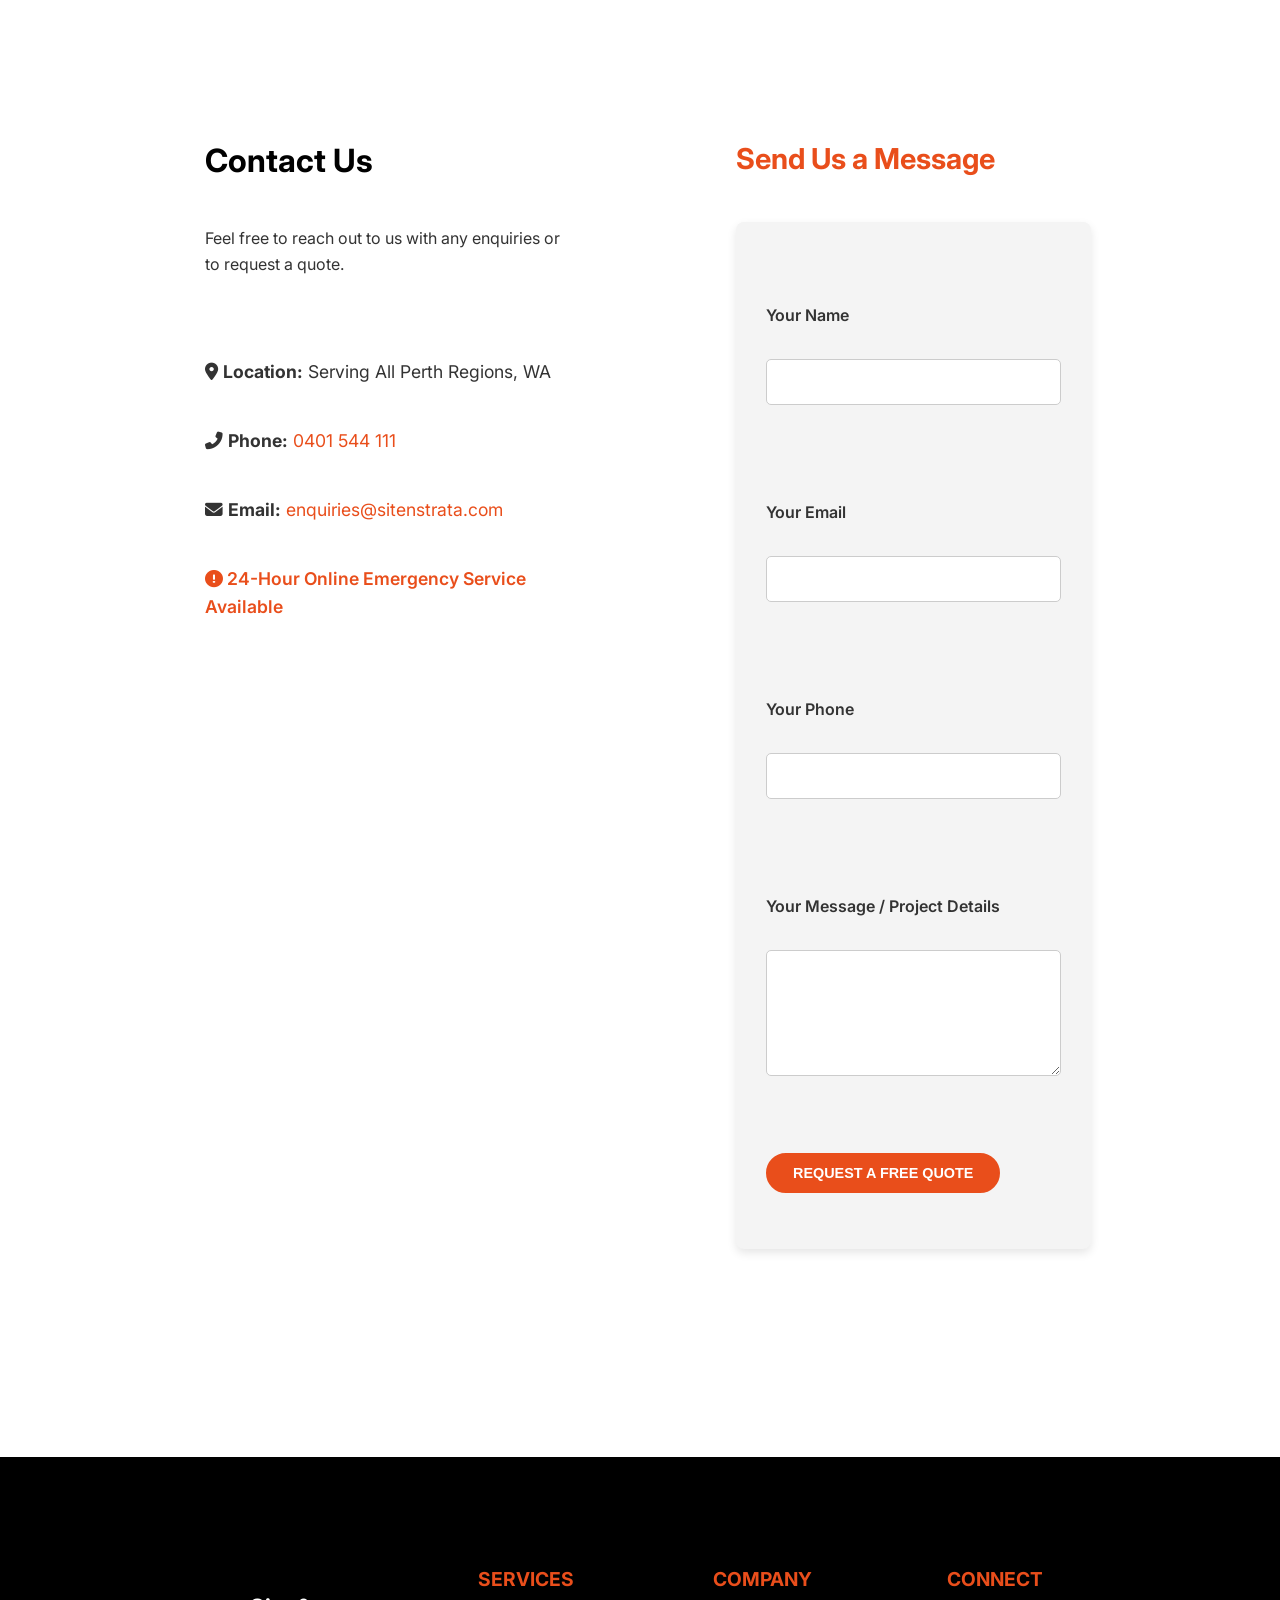
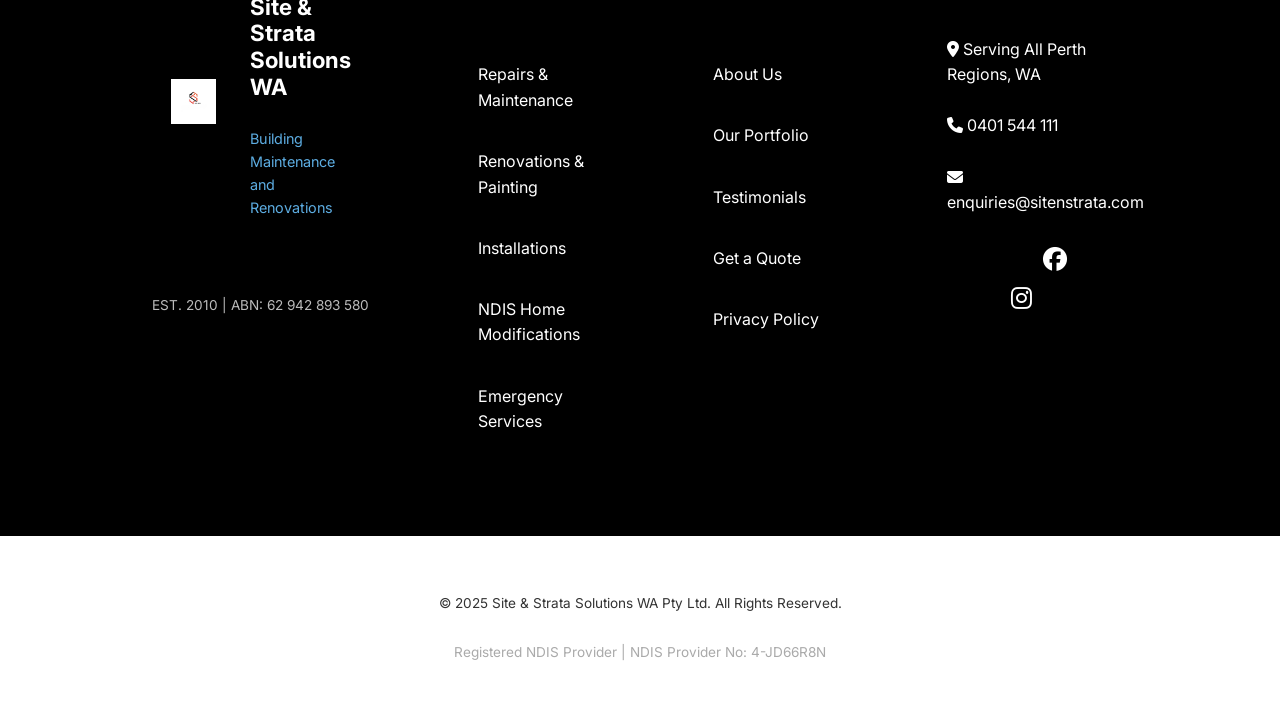
==== commit a85763b1: "Change logo image format from PNG to JPG" ====
--- a/index.html
+++ b/index.html
@@ -58,7 +58,7 @@
     <header class="main-header">
         <div class="brand-container">
              <div class="logo-image-wrapper">
-             <img src="images/SSSWA1.png" alt="Site & Strata Solutions" class="site-logo">
+             <img src="images/SSSWA1.jpg" alt="Site & Strata Solutions" class="site-logo">
         </div>
 
         <div class="brand-text">
@@ -308,7 +308,7 @@
     <div class="container footer-grid">
         <div class="footer-branding">
             <div class="logo-group">
-                <img src="images/SSSWA1.png" alt="Logo" class="footer-logo">
+                <img src="images/SSSWA1.jpg" alt="Logo" class="footer-logo">
                 <div class="branding">
                     <h2 class="footer-title">Site & Strata Solutions WA</h2>
                     <p class="footer-tagline">Building Maintenance and Renovations</p>
--- a/style.css
+++ b/style.css
@@ -1307,3 +1307,53 @@
         justify-content: center !important;
     }
 }
+/* =========================================
+   TESTIMONIALS: EQUAL HEIGHT & HORIZONTAL ROW
+   ========================================= */
+
+/* 1. The Container: Forces boxes into a single row */
+.testimonial-grid {
+    display: flex !important;
+    flex-direction: row !important;
+    flex-wrap: nowrap !important; /* Prevents them from dropping to a new line */
+    justify-content: space-between !important;
+    align-items: stretch !important; /* THIS FORCES EQUAL HEIGHT */
+    gap: 20px !important;
+    width: 100% !important;
+    max-width: 1200px !important;
+    margin: 40px auto !important;
+}
+
+/* 2. The Individual Boxes: Makes them identical in size */
+.testimonial-item {
+    flex: 1 !important; /* Gives each box exactly 33.3% width */
+    display: flex !important;
+    flex-direction: column !important;
+    justify-content: space-between !important; /* Keeps the author at the bottom */
+    padding: 30px !important;
+    background-color: #ffffff !important;
+    border-radius: 8px !important;
+    box-shadow: 0 4px 12px rgba(0,0,0,0.08) !important;
+    border-left: 5px solid #E94E1B !important; /* Site & Strata Orange */
+}
+
+/* 3. The Text: Ensures long text doesn't break the layout */
+.testimonial-item .quote {
+    font-style: italic !important;
+    margin-bottom: 20px !important;
+    flex-grow: 1 !important; /* Pushes the author name to the very bottom */
+}
+
+/* 4. Mobile Responsiveness: Stacks them ONLY on small phones */
+@media screen and (max-width: 768px) {
+    .testimonial-grid {
+        flex-direction: column !important;
+        flex-wrap: wrap !important;
+        align-items: center !important;
+    }
+    
+    .testimonial-item {
+        width: 100% !important;
+        margin-bottom: 20px !important;
+    }
+}
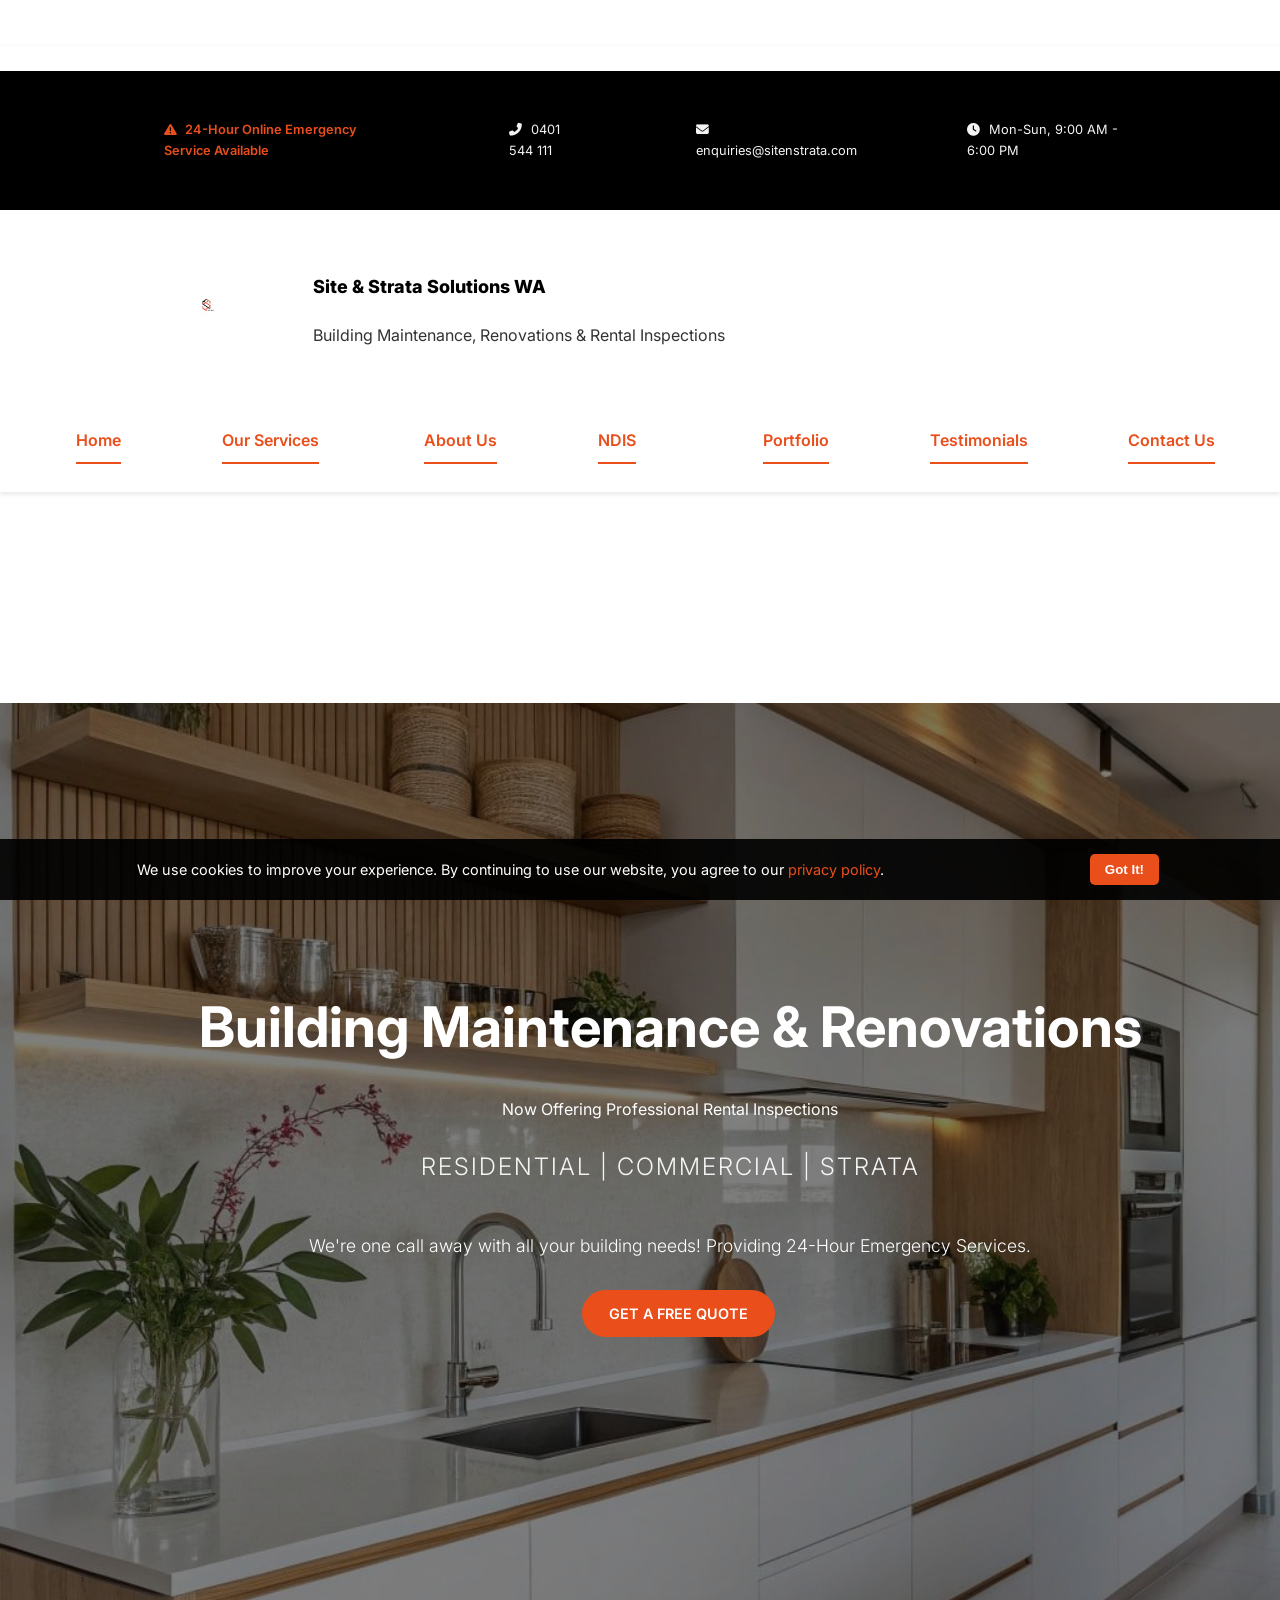
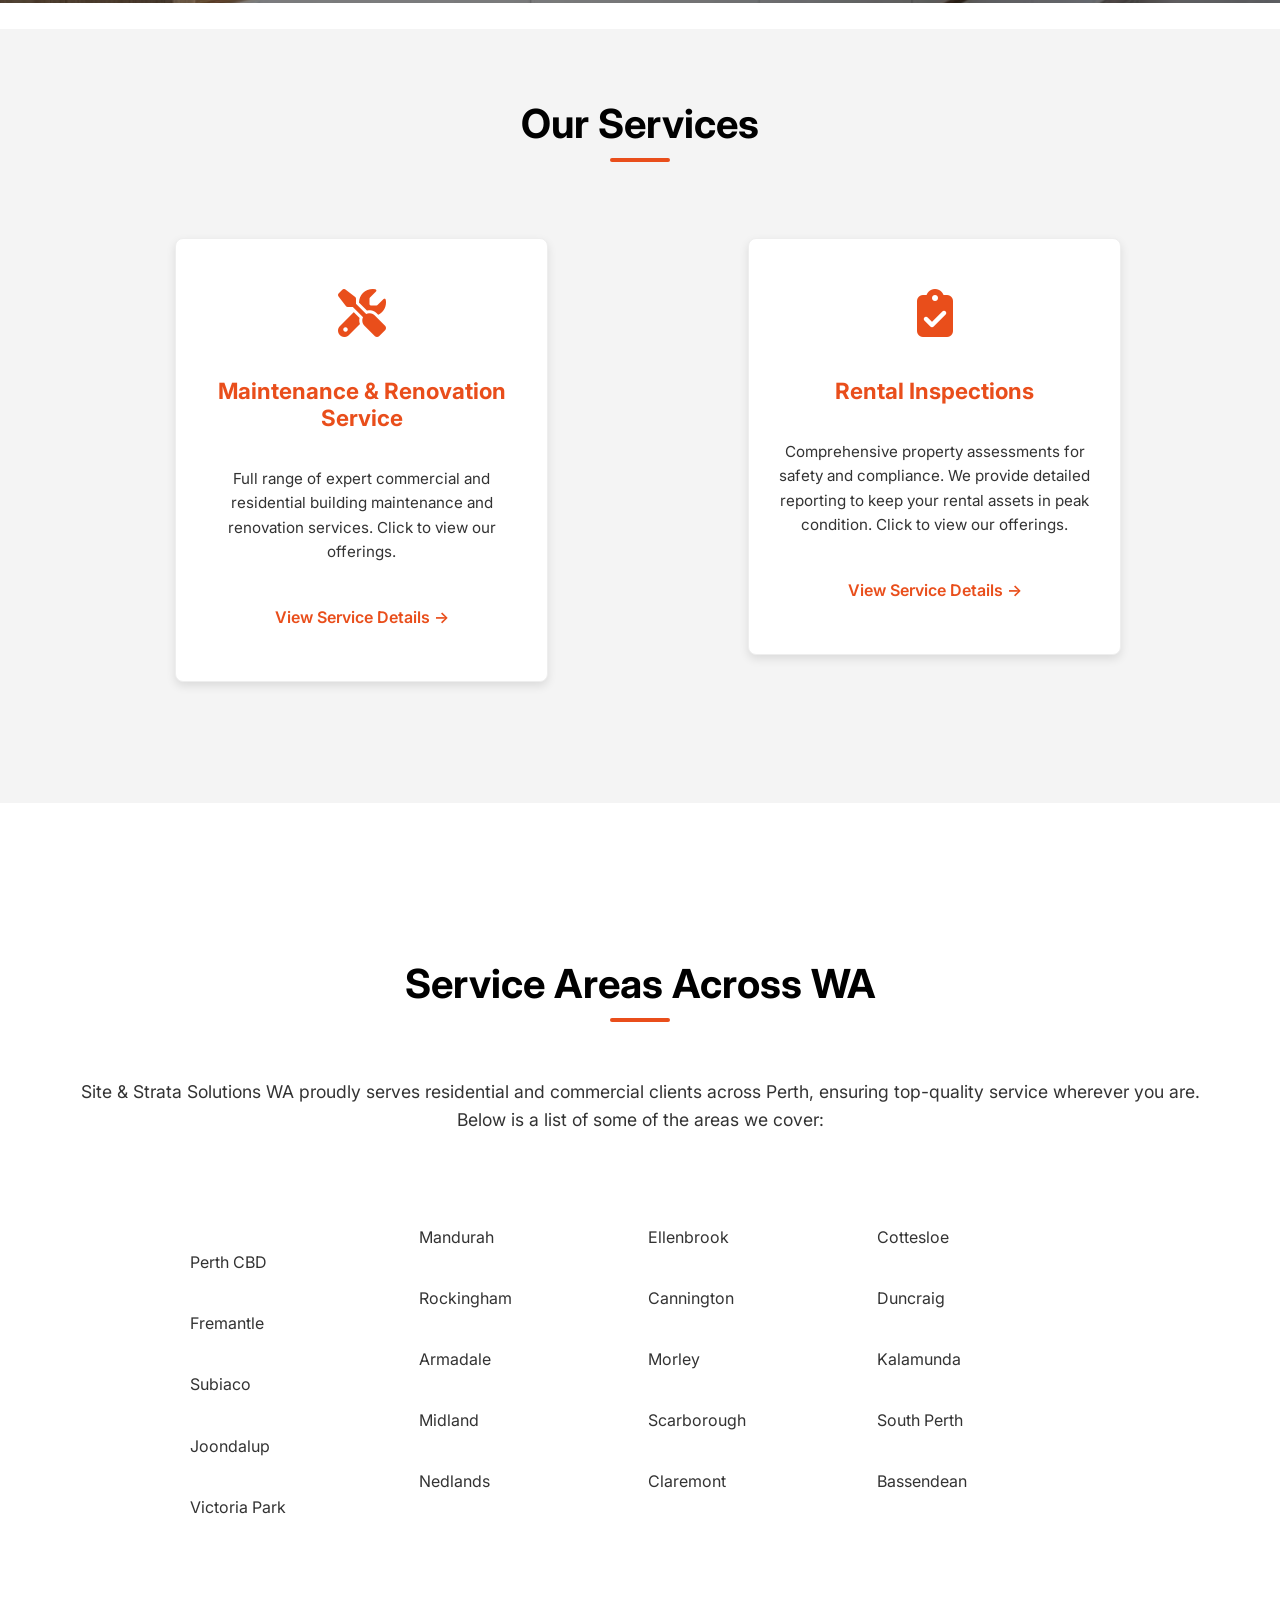
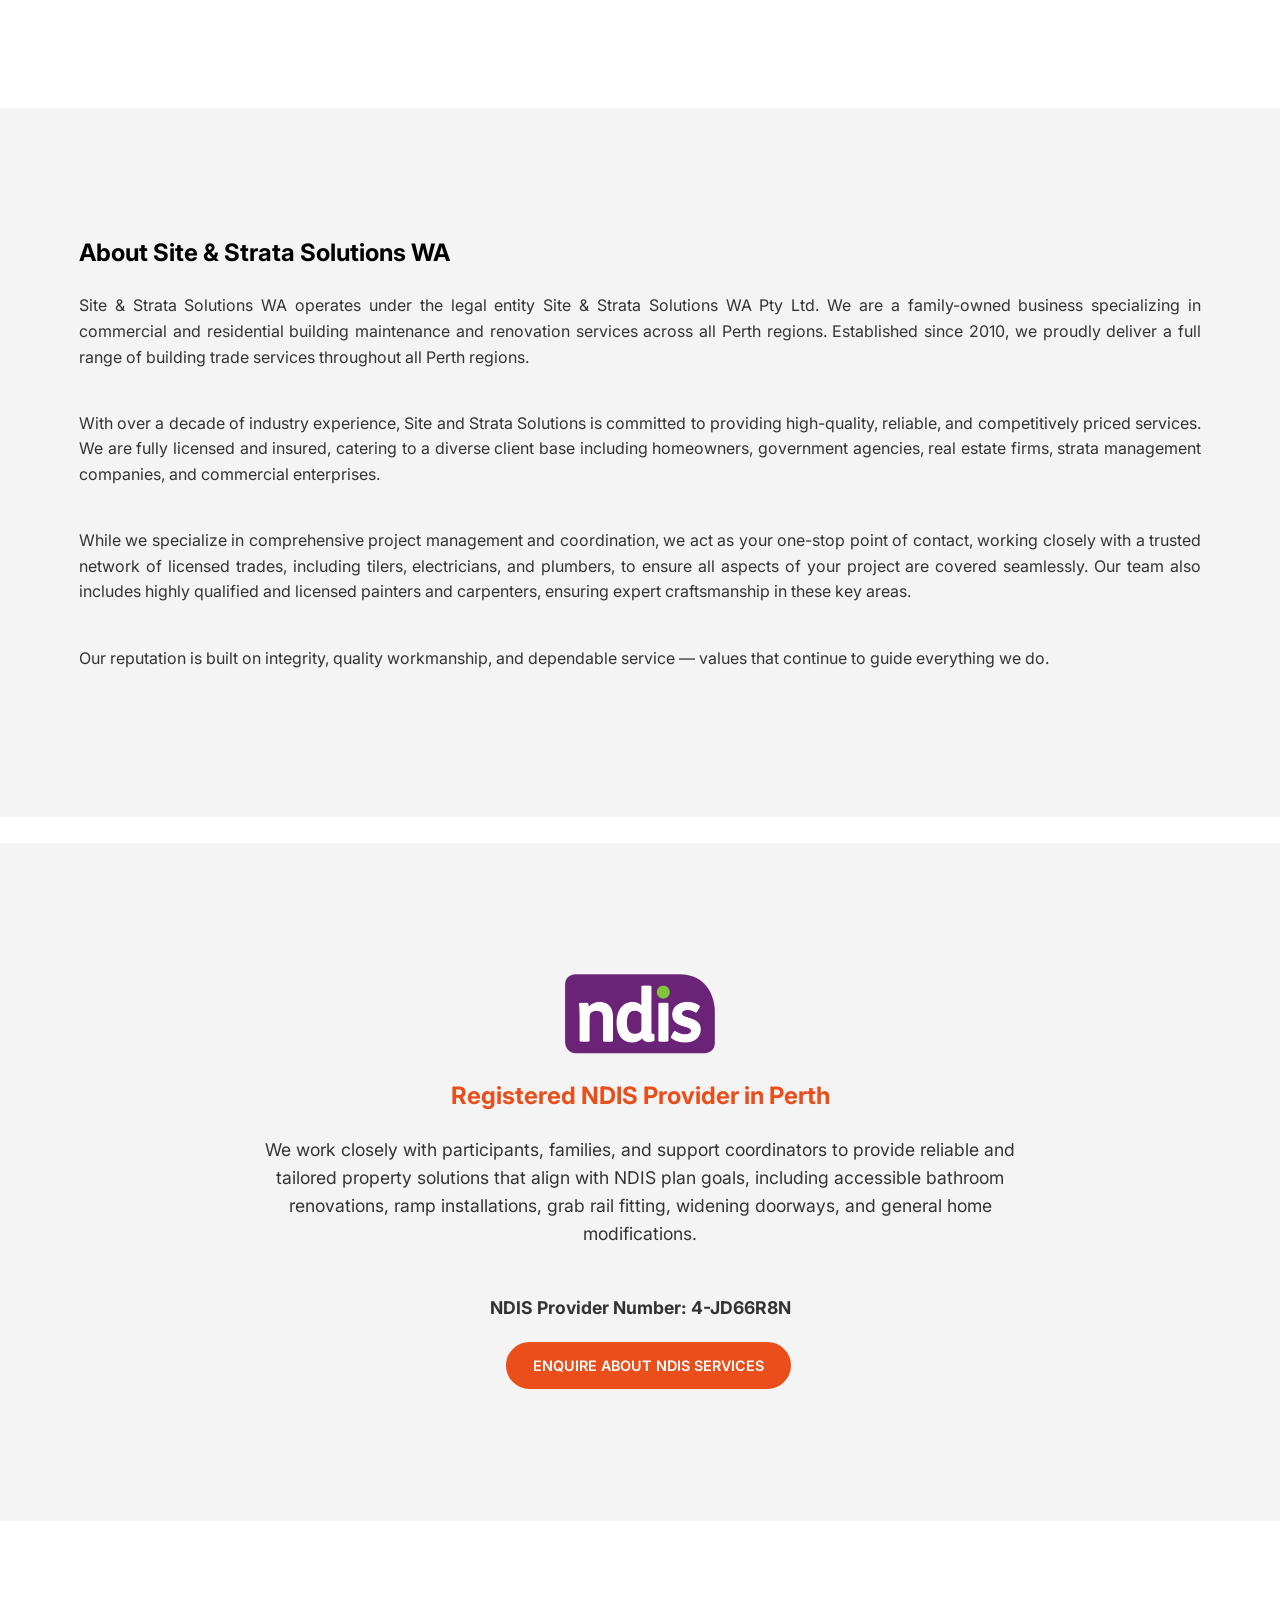
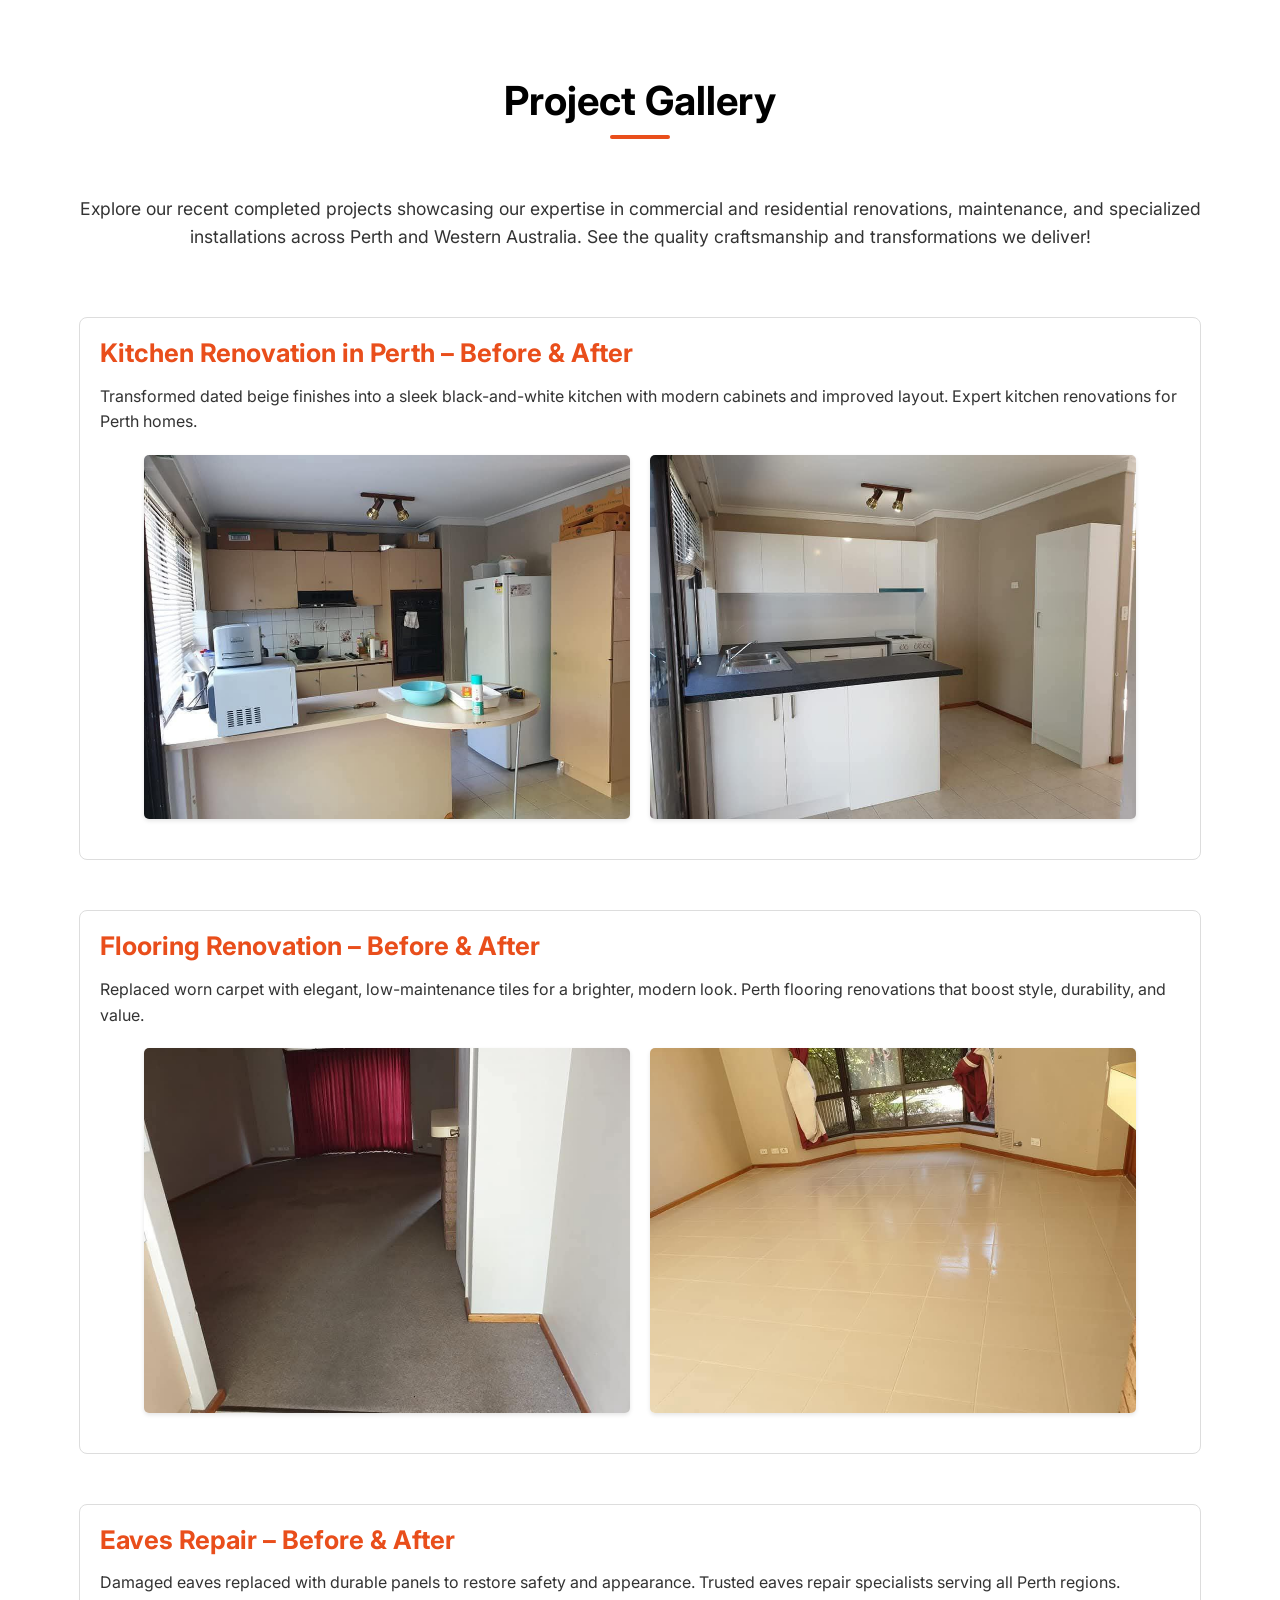
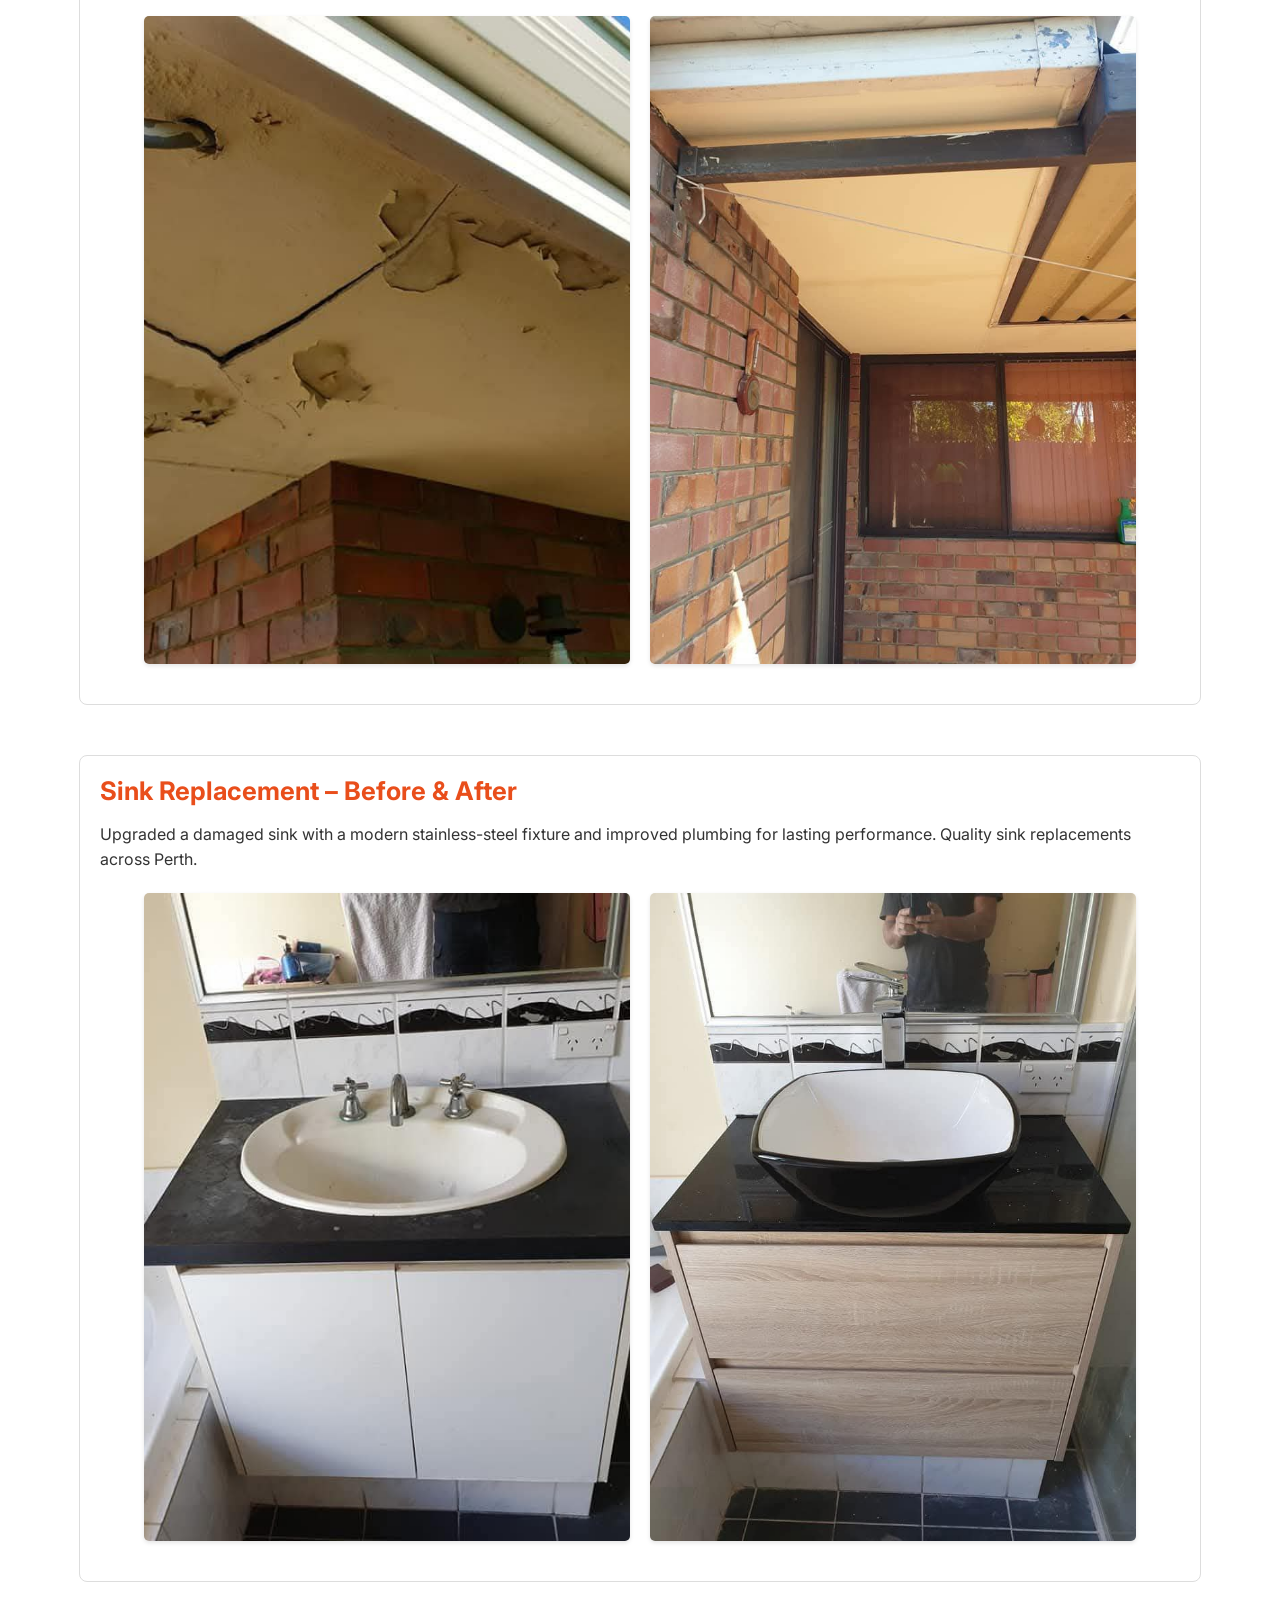
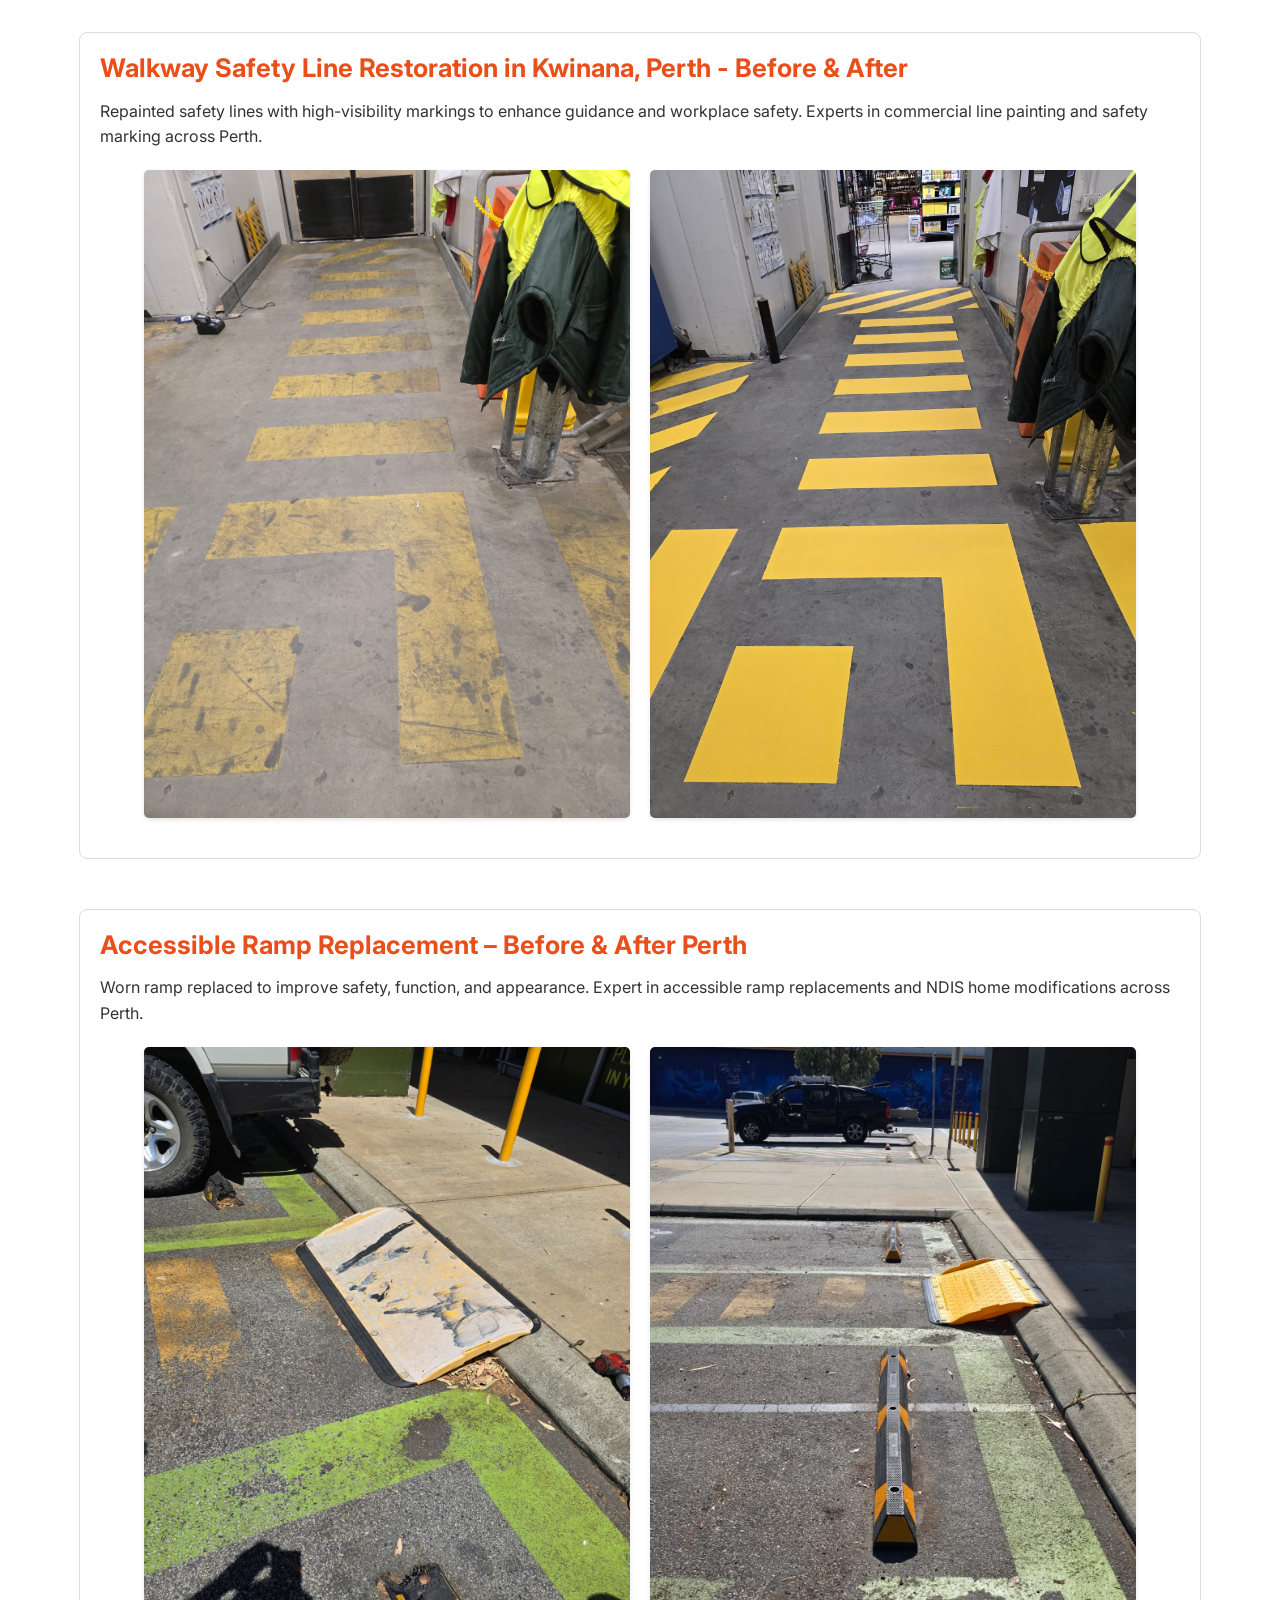
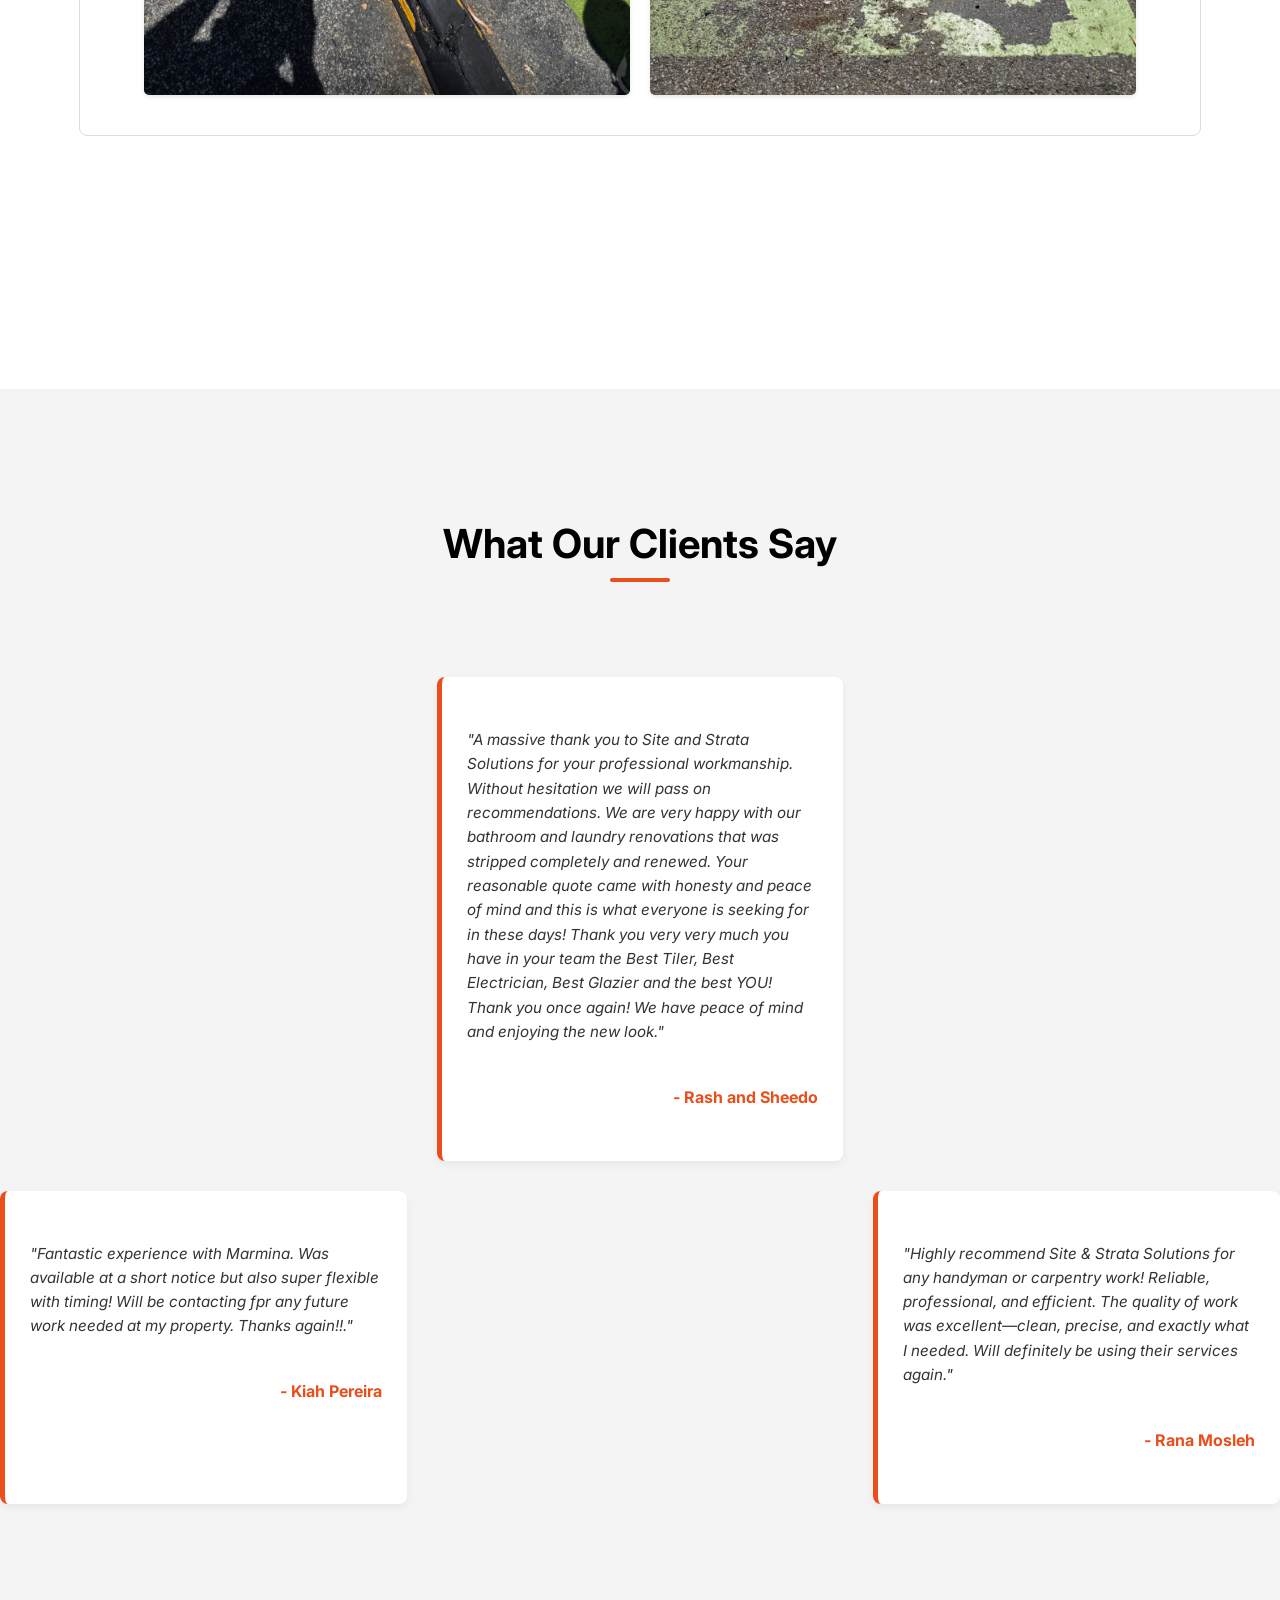
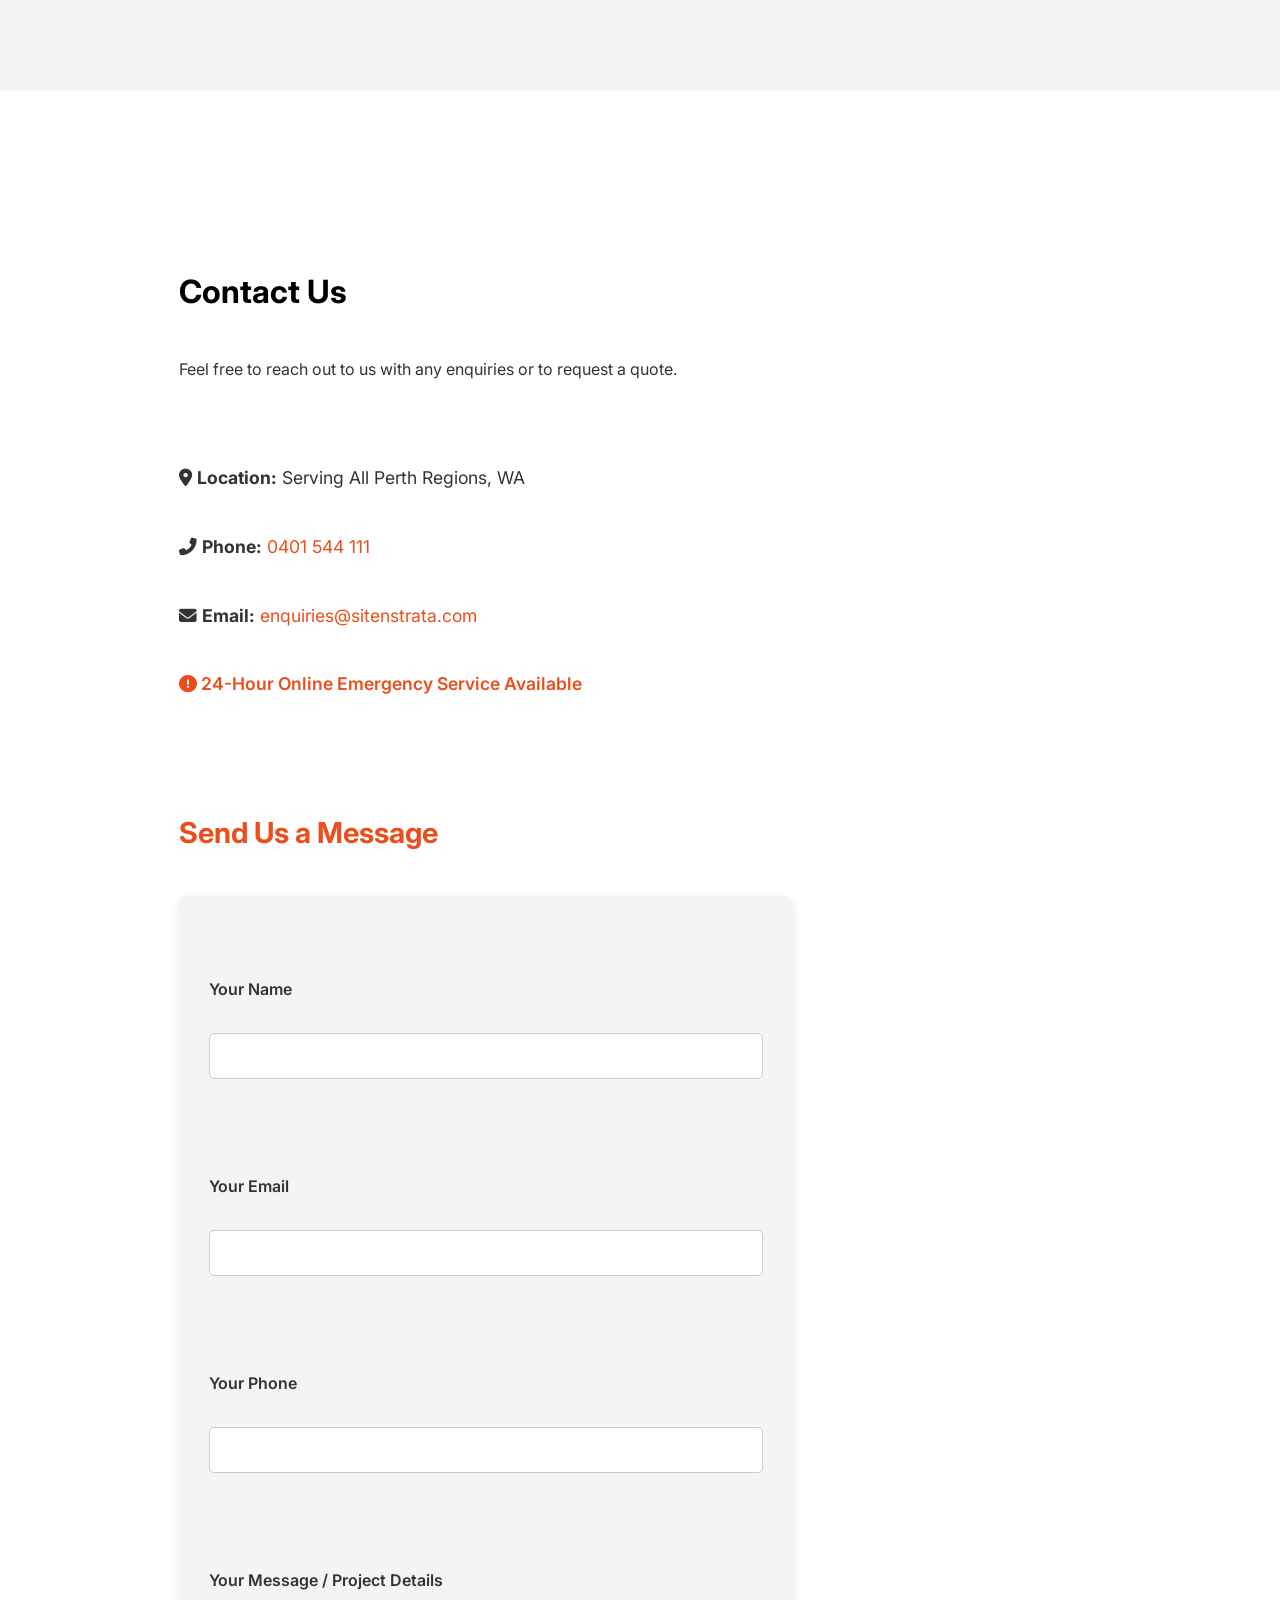
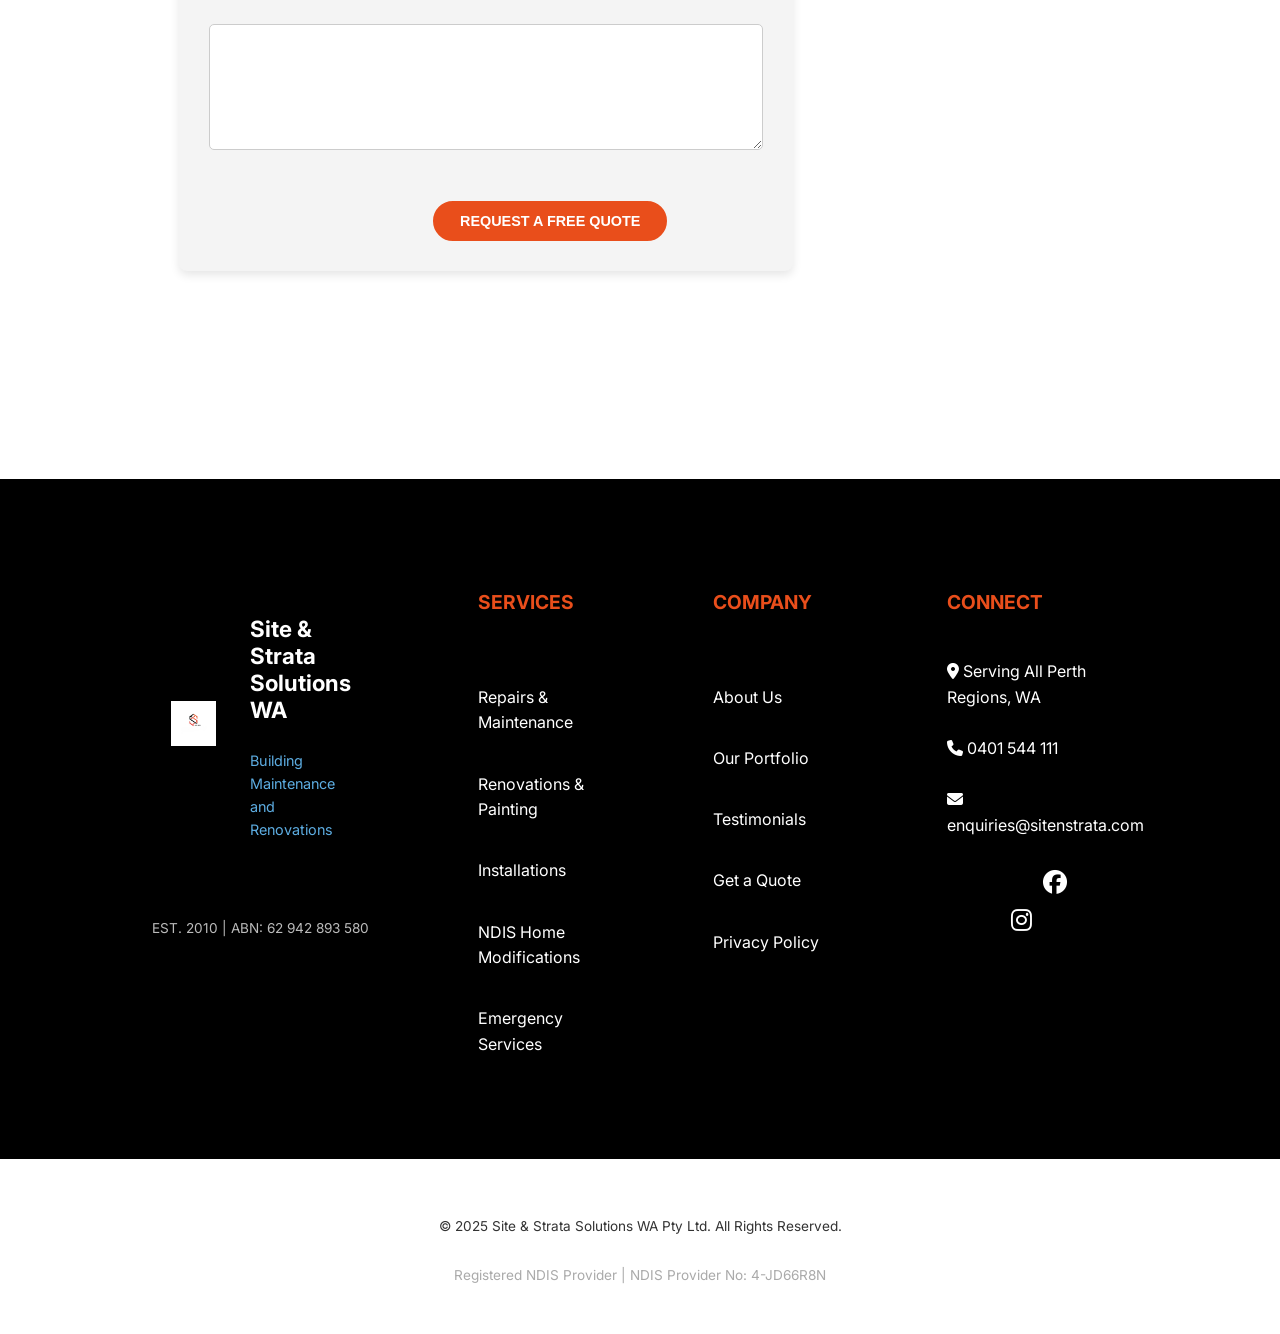
==== commit 0899c168: "Change container class to container-grid in testimonials" ====
--- a/index.html
+++ b/index.html
@@ -236,7 +236,7 @@
         </section>
 
         <section id="testimonials" class="testimonials">
-            <div class="container">
+            <div class="container-grid">
                 <h2 class="section-title">What Our Clients Say</h2>
                 <div class="testimonial-grid">
                     <div class="testimonial-item fade-in-on-scroll">
@@ -257,7 +257,7 @@
 
         <section id="contact" class="contact-section">
             <div class="container">
-                <div class="contact-grid">
+                <div class="contact-column">
                     <div class="contact-info-col fade-in-on-scroll">
                         <h2>Contact Us</h2>
                         <p>Feel free to reach out to us with any enquiries or to request a quote.</p>
--- a/style.css
+++ b/style.css
@@ -225,7 +225,7 @@
  * HERO SECTION
  */
 .hero-section {
-    background-image: url('images/homerenovation.jpg') !important;
+    background-image: url('images/home-renovation.jpg') !important;
     background-repeat: no-repeat !important;
     background-position: center center !important;
     background-size: cover !important;
@@ -911,6 +911,82 @@
     resize: vertical; /* Allows users to resize vertically but not horizontally */
 
 }
+/* --- 1. LOGO & HEADER TEXT (TIGHT ALIGNMENT) --- */
+.logo-container {
+    display: flex;
+    flex-direction: column;
+    align-items: flex-start;
+}
+
+.logo-container img {
+    max-height: 60px !important;
+    width: auto;
+    margin-bottom: 2px;
+}
+
+.logo-text h1 {
+    font-size: 20px;
+    margin: 0 !important;
+    line-height: 1.1;
+}
+
+.logo-text p {
+    font-size: 12px;
+    margin: -2px 0 0 0 !important;
+    color: #666;
+}
+
+/* --- 2. SERVICES GRID (SIDE-BY-SIDE COLUMNS) --- */
+.service-links-grid {
+    display: flex;
+    flex-wrap: wrap; /* Allows stacking on small screens */
+    gap: 20px; /* Space between the cards */
+    justify-content: center;
+    padding: 20px 0;
+}
+
+.service-card {
+    flex: 1;
+    min-width: 300px; /* Cards won't get smaller than this before stacking */
+    max-width: 500px; /* Prevents cards from getting too wide */
+    text-decoration: none;
+    color: inherit;
+    display: flex;
+    flex-direction: column;
+    padding: 25px;
+    border: 1px solid #eee;
+    background: #fff;
+    transition: transform 0.3s ease;
+}
+
+.service-card:hover {
+    transform: translateY(-5px); /* Subtle lift effect */
+}
+
+/* --- 3. CONTACT SECTION (SIDE-BY-SIDE) --- */
+.contact-section .container {
+    display: flex;
+    flex-wrap: wrap;
+    gap: 40px;
+}
+
+.contact-info, .contact-form {
+    flex: 1;
+    min-width: 320px;
+}
+
+/* --- 4. FOOTER BACKGROUND --- */
+footer {
+    background-color: #f4f4f4 !important; /* Light Gray */
+    padding: 40px 0;
+    color: #333;
+}
+
+/* --- 5. CLEAN UP TOP MARGINS --- */
+body, .primary-services {
+    margin-top: 0;
+    padding-top: 20px;
+}
 /* Force the navigation list to stay in one row */
 .nav-links {
     display: flex !important;
@@ -1203,157 +1279,3 @@
         padding: 4px 6px !important;
     }
 }
-/* =========================================
-   NEW LAYOUT FIXES (Paste at the very bottom)
-   ========================================= */
-
-/* 1. HEADER & LOGO: Larger logo and single-line nav */
-.site-logo, .brand-container img {
-    height: 70px !important; /* Makes logo bigger */
-    width: auto !important;
-}
-
-.nav-links, .nav-menu {
-    display: flex !important;
-    flex-direction: row !important;
-    flex-wrap: nowrap !important; /* Prevents menu from breaking into 2 lines */
-    gap: 25px !important;
-    list-style: none !important;
-}
-
-.nav-links a, .nav-menu a {
-    white-space: nowrap !important; /* Keeps "Our Services" etc. on one line */
-}
-
-/* 2. SERVICES & TESTIMONIALS: Side-by-Side Row Fix */
-.service-links-grid, 
-.testimonial-grid {
-    display: flex !important;
-    flex-direction: row !important;
-    flex-wrap: wrap !important; 
-    justify-content: center !important;
-    gap: 25px !important;
-    width: 100% !important;
-}
-
-.service-card, 
-.testimonial-item {
-    flex: 1 1 300px !important; /* Allows them to sit side-by-side */
-    max-width: 380px !important; /* Prevents them from getting too wide */
-    min-width: 280px !important;
-    display: flex !important;
-    flex-direction: column !important;
-}
-
-/* 3. CONTACT SECTION: Details and Form Side-by-Side */
-.contact-grid {
-    display: flex !important;
-    flex-direction: row !important;
-    align-items: flex-start !important;
-    justify-content: space-between !important;
-    gap: 50px !important;
-    margin-top: 40px !important;
-}
-
-.contact-info-col, 
-.contact-form-col {
-    flex: 1 !important;
-    width: 50% !important;
-}
-
-/* 4. FOOTER: Polished Alignment */
-.footer-grid {
-    display: flex !important;
-    flex-direction: row !important;
-    justify-content: space-between !important;
-    align-items: flex-start !important;
-    text-align: left !important;
-}
-
-.footer-branding {
-    flex: 1.5 !important;
-}
-
-.footer-column {
-    flex: 1 !important;
-    text-align: left !important;
-}
-
-.footer-column ul {
-    padding: 0 !important;
-    list-style: none !important;
-}
-
-/* 5. MOBILE RESPONSIVENESS: Stacks only on small screens */
-@media screen and (max-width: 992px) {
-    .contact-grid, 
-    .footer-grid,
-    .service-links-grid,
-    .testimonial-grid {
-        flex-direction: column !important;
-        align-items: center !important;
-    }
-    
-    .contact-info-col, 
-    .contact-form-col,
-    .footer-column {
-        width: 100% !important;
-        text-align: center !important;
-        margin-bottom: 30px;
-    }
-
-    .nav-links {
-        flex-wrap: wrap !important;
-        justify-content: center !important;
-    }
-}
-/* =========================================
-   TESTIMONIALS: EQUAL HEIGHT & HORIZONTAL ROW
-   ========================================= */
-
-/* 1. The Container: Forces boxes into a single row */
-.testimonial-grid {
-    display: flex !important;
-    flex-direction: row !important;
-    flex-wrap: nowrap !important; /* Prevents them from dropping to a new line */
-    justify-content: space-between !important;
-    align-items: stretch !important; /* THIS FORCES EQUAL HEIGHT */
-    gap: 20px !important;
-    width: 100% !important;
-    max-width: 1200px !important;
-    margin: 40px auto !important;
-}
-
-/* 2. The Individual Boxes: Makes them identical in size */
-.testimonial-item {
-    flex: 1 !important; /* Gives each box exactly 33.3% width */
-    display: flex !important;
-    flex-direction: column !important;
-    justify-content: space-between !important; /* Keeps the author at the bottom */
-    padding: 30px !important;
-    background-color: #ffffff !important;
-    border-radius: 8px !important;
-    box-shadow: 0 4px 12px rgba(0,0,0,0.08) !important;
-    border-left: 5px solid #E94E1B !important; /* Site & Strata Orange */
-}
-
-/* 3. The Text: Ensures long text doesn't break the layout */
-.testimonial-item .quote {
-    font-style: italic !important;
-    margin-bottom: 20px !important;
-    flex-grow: 1 !important; /* Pushes the author name to the very bottom */
-}
-
-/* 4. Mobile Responsiveness: Stacks them ONLY on small phones */
-@media screen and (max-width: 768px) {
-    .testimonial-grid {
-        flex-direction: column !important;
-        flex-wrap: wrap !important;
-        align-items: center !important;
-    }
-    
-    .testimonial-item {
-        width: 100% !important;
-        margin-bottom: 20px !important;
-    }
-}
